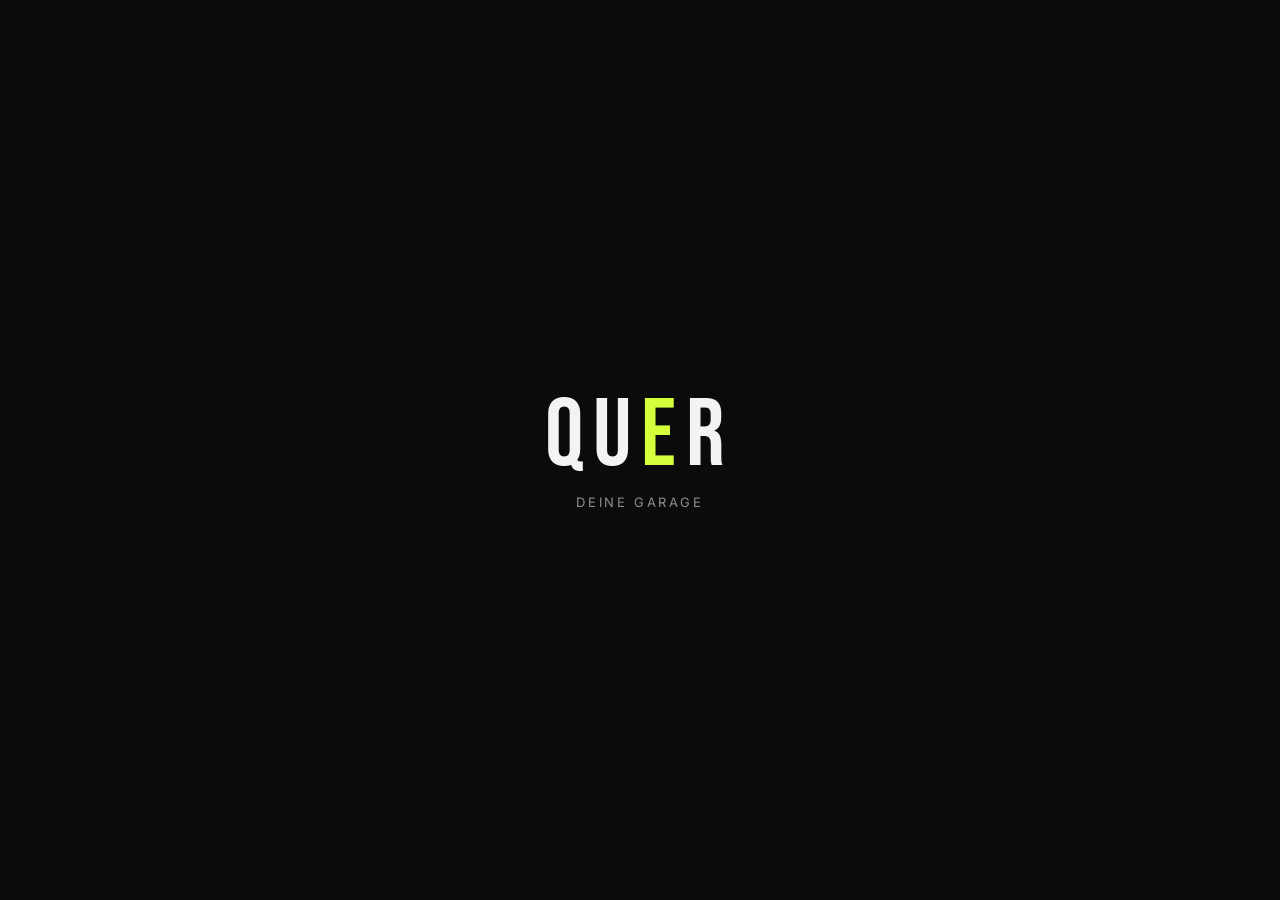
==== test/index.html @ 196e8698 "Testversion: neu aufbereitete 3D-Modelle (volle Form), Räder auf gemessener Spur Co-Authored-By: Cla" ====
<!doctype html>
<html lang="de">
  <head><script>window.__GLBBASE="models/";try{localStorage.removeItem("quer.glb")}catch(e){}</script>
    <meta charset="UTF-8" />
    <meta name="viewport" content="width=device-width, initial-scale=1, maximum-scale=1, user-scalable=no, viewport-fit=cover" />
    <meta name="theme-color" content="#0B0B0C" />
    <meta name="apple-mobile-web-app-capable" content="yes" />
    <meta name="mobile-web-app-capable" content="yes" />
    <meta name="apple-mobile-web-app-status-bar-style" content="black-translucent" />
    <meta name="apple-mobile-web-app-title" content="QUER" />
    <meta name="format-detection" content="telephone=no" />
    <link rel="manifest" href="./manifest.webmanifest" />
    <link rel="apple-touch-icon" href="./apple-touch-icon.png" />
    <link rel="apple-touch-startup-image" media="(device-width: 440px) and (device-height: 956px) and (-webkit-device-pixel-ratio: 3) and (orientation: portrait)" href="./splash/s1320x2868.png">
    <link rel="apple-touch-startup-image" media="(device-width: 430px) and (device-height: 932px) and (-webkit-device-pixel-ratio: 3) and (orientation: portrait)" href="./splash/s1290x2796.png">
    <link rel="apple-touch-startup-image" media="(device-width: 402px) and (device-height: 874px) and (-webkit-device-pixel-ratio: 3) and (orientation: portrait)" href="./splash/s1206x2622.png">
    <link rel="apple-touch-startup-image" media="(device-width: 393px) and (device-height: 852px) and (-webkit-device-pixel-ratio: 3) and (orientation: portrait)" href="./splash/s1179x2556.png">
    <link rel="apple-touch-startup-image" media="(device-width: 390px) and (device-height: 844px) and (-webkit-device-pixel-ratio: 3) and (orientation: portrait)" href="./splash/s1170x2532.png">
    <link rel="apple-touch-startup-image" media="(device-width: 428px) and (device-height: 926px) and (-webkit-device-pixel-ratio: 3) and (orientation: portrait)" href="./splash/s1284x2778.png">
    <link rel="apple-touch-startup-image" media="(device-width: 375px) and (device-height: 812px) and (-webkit-device-pixel-ratio: 3) and (orientation: portrait)" href="./splash/s1125x2436.png">
    <link rel="apple-touch-startup-image" media="(device-width: 414px) and (device-height: 896px) and (-webkit-device-pixel-ratio: 2) and (orientation: portrait)" href="./splash/s828x1792.png">
    <link rel="apple-touch-startup-image" media="(device-width: 375px) and (device-height: 667px) and (-webkit-device-pixel-ratio: 2) and (orientation: portrait)" href="./splash/s750x1334.png">
    <link rel="apple-touch-startup-image" media="(device-width: 414px) and (device-height: 736px) and (-webkit-device-pixel-ratio: 3) and (orientation: portrait)" href="./splash/s1242x2208.png">
    <link rel="icon" type="image/png" href="./icon-192.png" />
    <title>TEST QUER</title>
    <script src="./ios.js"></script>
    <link rel="stylesheet" href="./ios.css">
    <script type="module" crossorigin src="./assets/index-DAgwIDB0.js"></script>
    <link rel="stylesheet" crossorigin href="./assets/index-Db5-ESGZ.css">
  </head>
  <body style="background:#0B0B0C">
    <div id="root"></div>
  </body>
</html>
---- test/ios.css ----
html.zf-ios, html.zf-ios body { overscroll-behavior: none; -webkit-tap-highlight-color: transparent; }
html.zf-ios body { -webkit-user-select: none; user-select: none; -webkit-touch-callout: none; }
html.zf-ios input, html.zf-ios textarea { -webkit-user-select: text; user-select: text; font-size: max(16px, 1em); }
.zf-a2hs { position: fixed; left: 12px; right: 12px; bottom: calc(env(safe-area-inset-bottom, 0px) + 12px); z-index: 99999;
  background: #16161a; border: 1px solid #2a2a30; border-radius: 16px; padding: 14px 40px 14px 16px; color: #f2f2f2;
  font-family: Inter, system-ui, sans-serif; box-shadow: 0 10px 30px rgba(0,0,0,.5); }
.zf-a2hs-t { font-family: 'Bebas Neue', sans-serif; font-size: 20px; letter-spacing: .5px; color: #d4ff3a; }
.zf-a2hs-s { font-size: 13px; line-height: 1.45; color: #c9c9cf; margin-top: 2px; }
.zf-a2hs-s b { color: #fff; font-weight: 600; }
.zf-a2hs-i { display: inline-block; border: 1px solid #555; border-radius: 4px; padding: 0 4px; font-size: 11px; }
.zf-a2hs-x { position: absolute; top: 8px; right: 8px; width: 30px; height: 30px; border: 0; background: transparent; color: #999; font-size: 22px; }
.zf-inv { position: fixed; inset: 0; z-index: 100000; background: #0B0B0C; overflow: auto; display: flex; align-items: center; justify-content: center;
  padding: calc(env(safe-area-inset-top,0px) + 24px) 22px calc(env(safe-area-inset-bottom,0px) + 24px); font-family: Inter, system-ui, sans-serif; color: #f2f2f2; }
.zf-inv-box { width: 100%; max-width: 420px; display: flex; flex-direction: column; gap: 12px; }
.zf-inv-logo { font-family: 'Bebas Neue', sans-serif; font-size: 64px; line-height: 1; letter-spacing: 1px; text-align: center; }
.zf-inv-logo em { font-style: normal; color: #d4ff3a; }
.zf-inv-t { text-align: center; font-size: 17px; font-weight: 600; }
.zf-inv-code { text-align: center; font-family: 'Bebas Neue', sans-serif; font-size: 34px; letter-spacing: .14em; color: #d4ff3a; background: #16161a; border: 1px solid #2a2a30; border-radius: 14px; padding: 10px 0 6px; margin-bottom: 6px; }
.zf-inv-step { display: flex; gap: 12px; align-items: flex-start; background: #16161a; border: 1px solid #24242a; border-radius: 14px; padding: 12px 14px; font-size: 15px; line-height: 1.4; }
.zf-inv-step span { flex: none; width: 26px; height: 26px; border-radius: 50%; background: #d4ff3a; color: #101400; font-weight: 700; display: flex; align-items: center; justify-content: center; font-size: 14px; }
.zf-inv-step b, .zf-inv-note b { color: #fff; }
.zf-inv-note { font-size: 13px; color: #a9a9b0; line-height: 1.45; padding: 0 4px; }
.zf-inv-btn { display: block; text-align: center; text-decoration: none; padding: 15px; border-radius: 14px; border: 1px solid #2f2f36; background: #1b1b20; color: #f2f2f2; font-size: 16px; font-weight: 600; font-family: inherit; }
.zf-inv-btn.acid { background: #d4ff3a; color: #101400; border-color: #d4ff3a; }
.zf-inv-skip { margin-top: 6px; background: none; border: 0; color: #77777f; font-size: 14px; padding: 10px; font-family: inherit; }
html.zf-ios body { touch-action: manipulation; }
.zf-ios-toast { position: fixed; left: 14px; right: 14px; top: calc(env(safe-area-inset-top,0px) + 12px); z-index: 100001; background: #d4ff3a; color: #101400;
  border-radius: 14px; padding: 12px 14px; font: 600 14px/1.4 Inter, system-ui, sans-serif; box-shadow: 0 8px 24px rgba(0,0,0,.4); transition: opacity .5s, transform .5s; }
.zf-ios-toast.out { opacity: 0; transform: translateY(-20px); }
.zf-back { position: fixed; left: 0; z-index: 100002; width: 44px; height: 44px; border-radius: 50%; background: rgba(40,40,46,.92); color: #fff;
  display: flex; align-items: center; justify-content: center; font-size: 34px; line-height: 1; padding-bottom: 4px; pointer-events: none; opacity: 0; transition: background .15s; }
.zf-back.ready { background: #d4ff3a; color: #101400; }
---- test/assets/index-Db5-ESGZ.css ----
@font-face{font-family:Bebas Neue;font-style:normal;font-display:swap;font-weight:400;src:url(./bebas-neue-latin-ext-400-normal-DWiEslNC.woff2)format("woff2"),url(./bebas-neue-latin-ext-400-normal-HFKRJXnW.woff)format("woff");unicode-range:U+100-2BA,U+2BD-2C5,U+2C7-2CC,U+2CE-2D7,U+2DD-2FF,U+304,U+308,U+329,U+1D00-1DBF,U+1E00-1E9F,U+1EF2-1EFF,U+2020,U+20A0-20AB,U+20AD-20C0,U+2113,U+2C60-2C7F,U+A720-A7FF}@font-face{font-family:Bebas Neue;font-style:normal;font-display:swap;font-weight:400;src:url(./bebas-neue-latin-400-normal-9mHNbWWO.woff2)format("woff2"),url(./bebas-neue-latin-400-normal-Bi-ndsyu.woff)format("woff");unicode-range:U+??,U+131,U+152-153,U+2BB-2BC,U+2C6,U+2DA,U+2DC,U+304,U+308,U+329,U+2000-206F,U+20AC,U+2122,U+2191,U+2193,U+2212,U+2215,U+FEFF,U+FFFD}@font-face{font-family:Inter;font-style:normal;font-display:swap;font-weight:400;src:url(./inter-cyrillic-ext-400-normal-BQZuk6qB.woff2)format("woff2"),url(./inter-cyrillic-ext-400-normal-DQukG94-.woff)format("woff");unicode-range:U+460-52F,U+1C80-1C8A,U+20B4,U+2DE0-2DFF,U+A640-A69F,U+FE2E-FE2F}@font-face{font-family:Inter;font-style:normal;font-display:swap;font-weight:400;src:url(./inter-cyrillic-400-normal-obahsSVq.woff2)format("woff2"),url(./inter-cyrillic-400-normal-HOLc17fK.woff)format("woff");unicode-range:U+301,U+400-45F,U+490-491,U+4B0-4B1,U+2116}@font-face{font-family:Inter;font-style:normal;font-display:swap;font-weight:400;src:url(./inter-greek-ext-400-normal-DGGRlc-M.woff2)format("woff2"),url(./inter-greek-ext-400-normal-KugGGMne.woff)format("woff");unicode-range:U+1F??}@font-face{font-family:Inter;font-style:normal;font-display:swap;font-weight:400;src:url(./inter-greek-400-normal-B4URO6DV.woff2)format("woff2"),url(./inter-greek-400-normal-q2sYcFCs.woff)format("woff");unicode-range:U+370-377,U+37A-37F,U+384-38A,U+38C,U+38E-3A1,U+3A3-3FF}@font-face{font-family:Inter;font-style:normal;font-display:swap;font-weight:400;src:url(./inter-vietnamese-400-normal-DMkecbls.woff2)format("woff2"),url(./inter-vietnamese-400-normal-Bbgyi5SW.woff)format("woff");unicode-range:U+102-103,U+110-111,U+128-129,U+168-169,U+1A0-1A1,U+1AF-1B0,U+300-301,U+303-304,U+308-309,U+323,U+329,U+1EA0-1EF9,U+20AB}@font-face{font-family:Inter;font-style:normal;font-display:swap;font-weight:400;src:url(./inter-latin-ext-400-normal-C1nco2VV.woff2)format("woff2"),url(./inter-latin-ext-400-normal-77YHD8bZ.woff)format("woff");unicode-range:U+100-2BA,U+2BD-2C5,U+2C7-2CC,U+2CE-2D7,U+2DD-2FF,U+304,U+308,U+329,U+1D00-1DBF,U+1E00-1E9F,U+1EF2-1EFF,U+2020,U+20A0-20AB,U+20AD-20C0,U+2113,U+2C60-2C7F,U+A720-A7FF}@font-face{font-family:Inter;font-style:normal;font-display:swap;font-weight:400;src:url(./inter-latin-400-normal-C38fXH4l.woff2)format("woff2"),url(./inter-latin-400-normal-CyCys3Eg.woff)format("woff");unicode-range:U+??,U+131,U+152-153,U+2BB-2BC,U+2C6,U+2DA,U+2DC,U+304,U+308,U+329,U+2000-206F,U+20AC,U+2122,U+2191,U+2193,U+2212,U+2215,U+FEFF,U+FFFD}@font-face{font-family:Inter;font-style:normal;font-display:swap;font-weight:500;src:url(./inter-cyrillic-ext-500-normal-B0yAr1jD.woff2)format("woff2"),url(./inter-cyrillic-ext-500-normal-BmqWE9Dz.woff)format("woff");unicode-range:U+460-52F,U+1C80-1C8A,U+20B4,U+2DE0-2DFF,U+A640-A69F,U+FE2E-FE2F}@font-face{font-family:Inter;font-style:normal;font-display:swap;font-weight:500;src:url(./inter-cyrillic-500-normal-BasfLYem.woff2)format("woff2"),url(./inter-cyrillic-500-normal-CxZf_p3X.woff)format("woff");unicode-range:U+301,U+400-45F,U+490-491,U+4B0-4B1,U+2116}@font-face{font-family:Inter;font-style:normal;font-display:swap;font-weight:500;src:url(./inter-greek-ext-500-normal-C4iEst2y.woff2)format("woff2"),url(./inter-greek-ext-500-normal-2j5mBUwD.woff)format("woff");unicode-range:U+1F??}@font-face{font-family:Inter;font-style:normal;font-display:swap;font-weight:500;src:url(./inter-greek-500-normal-BIZE56-Y.woff2)format("woff2"),url(./inter-greek-500-normal-Xzm54t5V.woff)format("woff");unicode-range:U+370-377,U+37A-37F,U+384-38A,U+38C,U+38E-3A1,U+3A3-3FF}@font-face{font-family:Inter;font-style:normal;font-display:swap;font-weight:500;src:url(./inter-vietnamese-500-normal-DOriooB6.woff2)format("woff2"),url(./inter-vietnamese-500-normal-mJboJaSs.woff)format("woff");unicode-range:U+102-103,U+110-111,U+128-129,U+168-169,U+1A0-1A1,U+1AF-1B0,U+300-301,U+303-304,U+308-309,U+323,U+329,U+1EA0-1EF9,U+20AB}@font-face{font-family:Inter;font-style:normal;font-display:swap;font-weight:500;src:url(./inter-latin-ext-500-normal-CV4jyFjo.woff2)format("woff2"),url(./inter-latin-ext-500-normal-BxGbmqWO.woff)format("woff");unicode-range:U+100-2BA,U+2BD-2C5,U+2C7-2CC,U+2CE-2D7,U+2DD-2FF,U+304,U+308,U+329,U+1D00-1DBF,U+1E00-1E9F,U+1EF2-1EFF,U+2020,U+20A0-20AB,U+20AD-20C0,U+2113,U+2C60-2C7F,U+A720-A7FF}@font-face{font-family:Inter;font-style:normal;font-display:swap;font-weight:500;src:url(./inter-latin-500-normal-Cerq10X2.woff2)format("woff2"),url(./inter-latin-500-normal-BL9OpVg8.woff)format("woff");unicode-range:U+??,U+131,U+152-153,U+2BB-2BC,U+2C6,U+2DA,U+2DC,U+304,U+308,U+329,U+2000-206F,U+20AC,U+2122,U+2191,U+2193,U+2212,U+2215,U+FEFF,U+FFFD}@font-face{font-family:Inter;font-style:normal;font-display:swap;font-weight:600;src:url(./inter-cyrillic-ext-600-normal-Dfes3d0z.woff2)format("woff2"),url(./inter-cyrillic-ext-600-normal-Bcila6Z-.woff)format("woff");unicode-range:U+460-52F,U+1C80-1C8A,U+20B4,U+2DE0-2DFF,U+A640-A69F,U+FE2E-FE2F}@font-face{font-family:Inter;font-style:normal;font-display:swap;font-weight:600;src:url(./inter-cyrillic-600-normal-CWCymEST.woff2)format("woff2"),url(./inter-cyrillic-600-normal-4D_pXhcN.woff)format("woff");unicode-range:U+301,U+400-45F,U+490-491,U+4B0-4B1,U+2116}@font-face{font-family:Inter;font-style:normal;font-display:swap;font-weight:600;src:url(./inter-greek-ext-600-normal-DRtmH8MT.woff2)format("woff2"),url(./inter-greek-ext-600-normal-B8X0CLgF.woff)format("woff");unicode-range:U+1F??}@font-face{font-family:Inter;font-style:normal;font-display:swap;font-weight:600;src:url(./inter-greek-600-normal-plRanbMR.woff2)format("woff2"),url(./inter-greek-600-normal-BZpKdvQh.woff)format("woff");unicode-range:U+370-377,U+37A-37F,U+384-38A,U+38C,U+38E-3A1,U+3A3-3FF}@font-face{font-family:Inter;font-style:normal;font-display:swap;font-weight:600;src:url(./inter-vietnamese-600-normal-Cc8MFFhd.woff2)format("woff2"),url(./inter-vietnamese-600-normal-BuLX-rYi.woff)format("woff");unicode-range:U+102-103,U+110-111,U+128-129,U+168-169,U+1A0-1A1,U+1AF-1B0,U+300-301,U+303-304,U+308-309,U+323,U+329,U+1EA0-1EF9,U+20AB}@font-face{font-family:Inter;font-style:normal;font-display:swap;font-weight:600;src:url(./inter-latin-ext-600-normal-D2bJ5OIk.woff2)format("woff2"),url(./inter-latin-ext-600-normal-CIVaiw4L.woff)format("woff");unicode-range:U+100-2BA,U+2BD-2C5,U+2C7-2CC,U+2CE-2D7,U+2DD-2FF,U+304,U+308,U+329,U+1D00-1DBF,U+1E00-1E9F,U+1EF2-1EFF,U+2020,U+20A0-20AB,U+20AD-20C0,U+2113,U+2C60-2C7F,U+A720-A7FF}@font-face{font-family:Inter;font-style:normal;font-display:swap;font-weight:600;src:url(./inter-latin-600-normal-LgqL8muc.woff2)format("woff2"),url(./inter-latin-600-normal-CiBQ2DWP.woff)format("woff");unicode-range:U+??,U+131,U+152-153,U+2BB-2BC,U+2C6,U+2DA,U+2DC,U+304,U+308,U+329,U+2000-206F,U+20AC,U+2122,U+2191,U+2193,U+2212,U+2215,U+FEFF,U+FFFD}@font-face{font-family:"Press Start 2P";font-style:normal;font-display:swap;font-weight:400;src:url(./press-start-2p-cyrillic-ext-400-normal-CIYZrvmP.woff2)format("woff2"),url([data-uri])format("woff");unicode-range:U+460-52F,U+1C80-1C8A,U+20B4,U+2DE0-2DFF,U+A640-A69F,U+FE2E-FE2F}@font-face{font-family:"Press Start 2P";font-style:normal;font-display:swap;font-weight:400;src:url(./press-start-2p-cyrillic-400-normal-DBn7fddJ.woff2)format("woff2"),url([data-uri])format("woff");unicode-range:U+301,U+400-45F,U+490-491,U+4B0-4B1,U+2116}@font-face{font-family:"Press Start 2P";font-style:normal;font-display:swap;font-weight:400;src:url(./press-start-2p-greek-400-normal-DQfalijU.woff2)format("woff2"),url([data-uri])format("woff");unicode-range:U+370-377,U+37A-37F,U+384-38A,U+38C,U+38E-3A1,U+3A3-3FF}@font-face{font-family:"Press Start 2P";font-style:normal;font-display:swap;font-weight:400;src:url(./press-start-2p-latin-ext-400-normal-DpfYvR5A.woff2)format("woff2"),url(./press-start-2p-latin-ext-400-normal-DBgyq7ky.woff)format("woff");unicode-range:U+100-2BA,U+2BD-2C5,U+2C7-2CC,U+2CE-2D7,U+2DD-2FF,U+304,U+308,U+329,U+1D00-1DBF,U+1E00-1E9F,U+1EF2-1EFF,U+2020,U+20A0-20AB,U+20AD-20C0,U+2113,U+2C60-2C7F,U+A720-A7FF}@font-face{font-family:"Press Start 2P";font-style:normal;font-display:swap;font-weight:400;src:url(./press-start-2p-latin-400-normal-_wFEWmAB.woff2)format("woff2"),url(./press-start-2p-latin-400-normal-KLytu4cr.woff)format("woff");unicode-range:U+??,U+131,U+152-153,U+2BB-2BC,U+2C6,U+2DA,U+2DC,U+304,U+308,U+329,U+2000-206F,U+20AC,U+2122,U+2191,U+2193,U+2212,U+2215,U+FEFF,U+FFFD}@font-face{font-family:VT323;font-style:normal;font-display:swap;font-weight:400;src:url(./vt323-vietnamese-400-normal-D0VnvwZ9.woff2)format("woff2"),url(./vt323-vietnamese-400-normal-D_5Q7Vcv.woff)format("woff");unicode-range:U+102-103,U+110-111,U+128-129,U+168-169,U+1A0-1A1,U+1AF-1B0,U+300-301,U+303-304,U+308-309,U+323,U+329,U+1EA0-1EF9,U+20AB}@font-face{font-family:VT323;font-style:normal;font-display:swap;font-weight:400;src:url(./vt323-latin-ext-400-normal-iUdYUaX4.woff2)format("woff2"),url(./vt323-latin-ext-400-normal-DqOq58ri.woff)format("woff");unicode-range:U+100-2BA,U+2BD-2C5,U+2C7-2CC,U+2CE-2D7,U+2DD-2FF,U+304,U+308,U+329,U+1D00-1DBF,U+1E00-1E9F,U+1EF2-1EFF,U+2020,U+20A0-20AB,U+20AD-20C0,U+2113,U+2C60-2C7F,U+A720-A7FF}@font-face{font-family:VT323;font-style:normal;font-display:swap;font-weight:400;src:url(./vt323-latin-400-normal-wDgJuOC9.woff2)format("woff2"),url(./vt323-latin-400-normal-Dqn9ZSPj.woff)format("woff");unicode-range:U+??,U+131,U+152-153,U+2BB-2BC,U+2C6,U+2DA,U+2DC,U+304,U+308,U+329,U+2000-206F,U+20AC,U+2122,U+2191,U+2193,U+2212,U+2215,U+FEFF,U+FFFD}:root{--bg:#0b0b0c;--panel:#151517;--panel2:#1e1e21;--line:#2a2a2e;--text:#f3f3f1;--mute:#8d8d93;--dim:#5c5c62;--acid:#d4ff3a;--acid-ink:#101400;--orange:#ff5a1f;--red:#ff3b3b;--blue:#3aa0ff;--green:#3ddc84;--r:16px;--top:var(--safe-area-inset-top,env(safe-area-inset-top,0px));--bot:var(--safe-area-inset-bottom,env(safe-area-inset-bottom,0px));--lightningcss-light: ;--lightningcss-dark:initial;color-scheme:dark}*{box-sizing:border-box;-webkit-tap-highlight-color:transparent}html,body,#root{background:var(--bg);height:100%;color:var(--text);margin:0}body{overscroll-behavior:none;-webkit-user-select:none;user-select:none;font-family:Inter,system-ui,sans-serif;font-size:15px;line-height:1.45}input,textarea,select,button{font:inherit;color:inherit}input,textarea{-webkit-user-select:text;user-select:text}.bb{letter-spacing:.04em;font-family:Bebas Neue,Inter,sans-serif;font-weight:400}.mute{color:var(--mute)}.dim{color:var(--dim)}.acid{color:var(--acid)}.orange{color:var(--orange)}.red{color:var(--red)}.small{font-size:12px}.tiny{font-size:11px}.center{text-align:center}.row{align-items:center;gap:10px;display:flex}.between{justify-content:space-between}.wrap{flex-wrap:wrap}.grow{flex:1;min-width:0}.col{flex-direction:column;gap:10px;display:flex}.grid2{grid-template-columns:1fr 1fr;gap:10px;display:grid}.grid3{grid-template-columns:1fr 1fr 1fr;gap:8px;display:grid}.ellipsis{white-space:nowrap;text-overflow:ellipsis;overflow:hidden}.app{flex-direction:column;display:flex;position:fixed;inset:0;overflow:hidden}.screen{z-index:10;background:var(--bg);flex-direction:column;animation:.22s ease-out slideIn;display:flex;position:absolute;inset:0}@keyframes slideIn{0%{opacity:0;transform:translate(24px)}to{opacity:1;transform:none}}.topbar{padding:calc(var(--top) + 10px) 14px 10px;border-bottom:1px solid var(--line);background:var(--bg);z-index:5;align-items:center;gap:8px;min-height:56px;display:flex}.topbar h1{letter-spacing:.05em;flex:1;margin:0;font-family:Bebas Neue,sans-serif;font-size:28px;font-weight:400;line-height:1}.body{padding:14px 14px calc(var(--bot) + 28px);-webkit-overflow-scrolling:touch;flex:1;overflow-y:auto}.body.nopad{padding:0}.btn{border:1px solid var(--line);background:var(--panel2);cursor:pointer;border-radius:14px;justify-content:center;align-items:center;gap:8px;padding:12px 16px;font-weight:500;transition:transform 80ms,background .15s;display:inline-flex}.btn:active{transform:scale(.97)}.btn.acid{background:var(--acid);color:var(--acid-ink);border-color:var(--acid)}.btn.orange{background:var(--orange);color:#1a0700;border-color:var(--orange)}.btn.ghost{background:0 0}.btn.danger{color:var(--red);background:#1e1112;border-color:#4a1d1d}.btn.block{width:100%}.btn.big{border-radius:18px;padding:16px 18px;font-size:17px}.btn.bbtn{letter-spacing:.06em;font-family:Bebas Neue,sans-serif;font-size:22px;font-weight:400}.btn:disabled{opacity:.45}.icon-btn{border:1px solid var(--line);background:var(--panel);cursor:pointer;border-radius:12px;flex-shrink:0;justify-content:center;align-items:center;width:40px;height:40px;display:inline-flex}.icon-btn:active{transform:scale(.94)}.icon-btn svg,.btn svg{width:20px;height:20px}.card{background:var(--panel);border:1px solid var(--line);border-radius:var(--r);padding:14px}.card.hl{border-color:var(--acid)}.card.tap{cursor:pointer;transition:transform 80ms}.card.tap:active{transform:scale(.985)}.section-title{letter-spacing:.06em;color:var(--mute);margin:20px 2px 8px;font-family:Bebas Neue,sans-serif;font-size:20px}.section-title:first-child{margin-top:2px}.stat{background:var(--panel);border:1px solid var(--line);border-radius:14px;padding:10px 12px}.stat .k{color:var(--mute);text-transform:uppercase;letter-spacing:.06em;font-size:11px}.stat .v{letter-spacing:.03em;font-family:Bebas Neue,sans-serif;font-size:28px;line-height:1.05}.stat .v small{color:var(--mute);margin-left:3px;font-size:15px}.pill{background:var(--panel2);border:1px solid var(--line);white-space:nowrap;border-radius:999px;align-items:center;gap:5px;padding:4px 10px;font-size:12px;display:inline-flex}.pill.acid{color:var(--acid);background:#222a08;border-color:#3b4a0c}.pill.orange{color:var(--orange);background:#2a1308;border-color:#4b210e}.pill.red{color:var(--red);background:#2a0f10;border-color:#4b1a1b}.pill.blue{color:var(--blue);background:#0d1b2a;border-color:#173250}.list-item{background:var(--panel);border:1px solid var(--line);cursor:pointer;border-radius:14px;align-items:center;gap:12px;padding:12px 14px;display:flex}.list-item+.list-item{margin-top:8px}.list-item:active{background:var(--panel2)}.empty{text-align:center;color:var(--mute);border:1px dashed var(--line);border-radius:var(--r);padding:34px 18px}.empty .bb{color:var(--text);margin-bottom:4px;font-size:26px;display:block}.field{flex-direction:column;gap:6px;display:flex}.field label{color:var(--mute);text-transform:uppercase;letter-spacing:.06em;font-size:12px}.input,select.input,textarea.input{background:var(--panel2);border:1px solid var(--line);border-radius:12px;outline:none;width:100%;padding:12px 14px}.input:focus{border-color:var(--acid)}textarea.input{resize:vertical;min-height:84px}.seg{background:var(--panel);border:1px solid var(--line);border-radius:14px;gap:4px;padding:4px;display:flex;overflow-x:auto}.seg button{color:var(--mute);white-space:nowrap;cursor:pointer;background:0 0;border:0;border-radius:10px;flex:1;padding:9px 10px;font-weight:500}.seg button.on{background:var(--acid);color:var(--acid-ink)}.chips{scrollbar-width:none;gap:8px;padding-bottom:4px;display:flex;overflow-x:auto}.chips::-webkit-scrollbar{display:none}.chip{background:var(--panel);border:1px solid var(--line);cursor:pointer;white-space:nowrap;border-radius:999px;flex-shrink:0;padding:9px 14px;font-size:14px}.chip.on{background:var(--acid);color:var(--acid-ink);border-color:var(--acid);font-weight:500}.swatches{flex-wrap:wrap;gap:10px;display:flex}.swatch{border:2px solid var(--line);cursor:pointer;border-radius:50%;width:38px;height:38px}.swatch.on{border-color:var(--acid);box-shadow:0 0 0 3px var(--bg), 0 0 0 5px var(--acid)}input[type=range]{width:100%;accent-color:var(--acid)}.err{color:var(--red);font-size:13px}.xpbar{background:#232326;border-radius:3px;height:6px;overflow:hidden}.xpbar>div{background:var(--acid);border-radius:3px;height:100%;transition:width .4s}.garage{z-index:0;background:#0b0b0c;position:absolute;inset:0}.garage-wrap{z-index:0;position:absolute;inset:0}.garage-wrap.hidden{visibility:hidden}.garage canvas{touch-action:none}.g-hud-top{padding:calc(var(--top) + 12px) 14px 0;pointer-events:none;z-index:3;flex-direction:column;gap:8px;display:flex;position:absolute;top:0;left:0;right:0}.g-hud-top>*{pointer-events:auto}.g-logo{letter-spacing:.08em;font-family:Bebas Neue,sans-serif;font-size:34px;line-height:1}.g-carname{left:0;right:0;bottom:calc(var(--bot) + 104px);text-align:center;pointer-events:none;z-index:3;position:absolute}.g-carname .bb{font-size:34px;line-height:1}.g-switch{pointer-events:auto}.dock{left:10px;right:10px;bottom:calc(var(--bot) + 10px);border:1px solid var(--line);z-index:4;-webkit-backdrop-filter:blur(8px);backdrop-filter:blur(8px);background:#141416eb;border-radius:22px;grid-template-columns:repeat(5,1fr);gap:6px;padding:8px;display:grid;position:absolute}.dock button{color:var(--mute);cursor:pointer;background:0 0;border:0;border-radius:14px;flex-direction:column;align-items:center;gap:3px;padding:6px 0;font-size:10.5px;display:flex}.dock button svg{width:24px;height:24px}.dock button.main{background:var(--acid);color:var(--acid-ink);font-weight:600}.dock button:active{transform:scale(.94)}.hs-wrap{will-change:transform;position:absolute;top:0;left:0}.hs-wrap.off{display:none}.hotspot{pointer-events:auto;cursor:pointer;flex-direction:column;align-items:center;padding:2px 4px;display:flex;transform:translate(-50%,-100%)}.hs-label{border:1px solid var(--line);letter-spacing:.06em;white-space:nowrap;color:var(--text);background:#0b0b0ce6;border-radius:8px;margin-bottom:3px;padding:3px 8px 2px;font-family:Bebas Neue,sans-serif;font-size:14px;line-height:1.1;transition:opacity .18s}.hs-wrap.mini .hs-label{opacity:0;pointer-events:none;border:0;height:0;margin:0;padding:0;overflow:hidden}.hs-ic{border:2px solid var(--acid);width:30px;height:30px;color:var(--acid);background:#0b0b0ce0;border-radius:50%;justify-content:center;align-items:center;animation:2.4s infinite pulse;display:flex;position:relative;box-shadow:0 0 0 4px color-mix(in srgb,var(--acid) 14%,transparent)}.hs-ic svg{width:16px;height:16px}.hs-ic .dot{background:var(--red);border:2px solid #0b0b0c;border-radius:50%;width:9px;height:9px;position:absolute;top:-2px;right:-2px}.hotspot .stem{background:var(--acid);opacity:.7;width:2px;height:10px}.hotspot:active .hs-ic{transform:scale(.9)}@keyframes pulse{0%,to{box-shadow:0 0 0 3px color-mix(in srgb,var(--acid) 22%,transparent)}50%{box-shadow:0 0 0 8px color-mix(in srgb,var(--acid) 0%,transparent)}}.g-hint{left:50%;bottom:calc(var(--bot) + 150px);z-index:3;border:1px solid var(--line);color:var(--mute);white-space:nowrap;pointer-events:none;background:#0b0b0cd9;border-radius:999px;align-items:center;gap:6px;padding:6px 12px;font-size:12px;animation:2s ease-in-out infinite hintpulse;display:flex;position:absolute;transform:translate(-50%)}@keyframes hintpulse{50%{color:var(--text)}}.hud{background:#070708;flex-direction:column;display:flex;position:absolute;inset:0}.hud-big{letter-spacing:.02em;font-family:Bebas Neue,sans-serif;line-height:.9}.combo{color:var(--orange);letter-spacing:.08em;font-family:Bebas Neue,sans-serif;font-size:30px;animation:.3s pop}@keyframes pop{0%{transform:scale(1.4)}to{transform:none}}.gcircle{border:2px solid var(--line);background:radial-gradient(circle,#121214 0 33%,#0000 33.5%),repeating-radial-gradient(circle,#0000 0 32%,#1d1d20 32% 33%);border-radius:50%;position:relative}.gdot{background:var(--acid);border-radius:50%;width:18px;height:18px;transition:left 80ms linear,top 80ms linear;position:absolute;transform:translate(-50%,-50%);box-shadow:0 0 14px color-mix(in srgb,var(--acid) 60%,transparent)}.sheet-bg{z-index:50;background:#0009;align-items:flex-end;animation:.15s fade;display:flex;position:fixed;inset:0}@keyframes fade{0%{opacity:0}}.sheet{background:var(--panel);border-top:1px solid var(--line);width:100%;max-height:88vh;padding:10px 16px calc(var(--bot) + 20px);border-radius:22px 22px 0 0;animation:.22s ease-out up;overflow-y:auto}@keyframes up{0%{opacity:.4;transform:translateY(40px)}}.sheet .grab{background:var(--line);border-radius:2px;width:40px;height:4px;margin:0 auto 12px}.sheet h2{letter-spacing:.05em;margin:0 0 12px;font-family:Bebas Neue,sans-serif;font-size:26px;font-weight:400}.toasts{left:0;right:0;top:calc(var(--top) + 10px);z-index:100;pointer-events:none;flex-direction:column;align-items:center;gap:8px;display:flex;position:fixed}.toast{background:var(--panel2);border:1px solid var(--line);border-radius:14px;align-items:center;gap:10px;max-width:92vw;padding:10px 16px;font-size:14px;animation:.25s ease-out drop;display:flex}.toast.acid{border-color:var(--acid)}.toast .bb{color:var(--acid);font-size:18px}@keyframes drop{0%{opacity:0;transform:translateY(-16px)}}.map{border-radius:var(--r);border:1px solid var(--line);background:#111;width:100%;height:260px;overflow:hidden}.map.full{border:0;border-radius:0;height:auto;position:absolute;inset:0}.leaflet-container{font-family:Inter,sans-serif;background:#121214!important}.tiles-dark{filter:invert()hue-rotate(180deg)brightness(.85)contrast(.9)saturate(.35)}.leaflet-control-attribution{color:#888!important;background:#0000008c!important;font-size:9px!important}.leaflet-control-attribution a{color:#aaa!important}.mk{border:2px solid #0b0b0c;border-radius:50%;justify-content:center;align-items:center;width:34px;height:34px;font-family:Bebas Neue,sans-serif;font-size:16px;display:flex;box-shadow:0 2px 8px #0009}.mk.me{background:var(--acid);color:var(--acid-ink)}.mk.other{background:var(--orange);color:#1a0700}.ptt{background:var(--panel2);width:220px;height:220px;box-shadow:inset 0 0 0 3px var(--line);color:var(--text);cursor:pointer;touch-action:none;border:0;border-radius:50%;flex-direction:column;justify-content:center;align-items:center;gap:6px;transition:transform .1s,background .15s;display:flex}.ptt svg{width:56px;height:56px}.ptt.on{background:var(--orange);color:#1a0700;transform:scale(1.04);box-shadow:0 0 0 12px #ff5a1f2e}.ptt.small{width:76px;height:76px}.ptt.small svg{width:30px;height:30px}.photos{grid-template-columns:repeat(3,1fr);gap:6px;display:grid}.photos img,.photo-add{aspect-ratio:1;object-fit:cover;border:1px solid var(--line);background:var(--panel2);border-radius:10px;width:100%}.photo-add{color:var(--mute);cursor:pointer;flex-direction:column;justify-content:center;align-items:center;gap:2px;font-size:11px;display:flex}.photo-add svg{width:24px;height:24px}.badge{background:var(--panel);border:1px solid var(--line);text-align:center;border-radius:14px;flex-direction:column;align-items:center;gap:6px;padding:12px 6px;display:flex}.badge .ic{width:46px;height:46px;color:var(--acid);background:#222a08;border-radius:14px;justify-content:center;align-items:center;display:flex}.badge .ic svg{width:24px;height:24px}.badge.locked{opacity:.38}.badge.locked .ic{background:var(--panel2);color:var(--mute)}.badge .n{font-size:12px;font-weight:500;line-height:1.2}.splash{background:var(--bg);z-index:200;flex-direction:column;justify-content:center;align-items:center;display:flex;position:fixed;inset:0}.splash .logo{letter-spacing:.1em;font-family:Bebas Neue,sans-serif;font-size:96px;line-height:1;animation:.9s cubic-bezier(.2,.9,.2,1) skid}.splash .logo span{color:var(--acid)}@keyframes skid{0%{transform:translate(-120vw)skew(-25deg)}70%{transform:translate(12px)skew(8deg)}to{transform:none}}.chart{width:100%;height:120px;display:block}.divider{background:var(--line);height:1px;margin:14px 0}.kbd{letter-spacing:.1em;background:var(--panel2);border:1px dashed var(--acid);color:var(--acid);text-align:center;border-radius:12px;padding:10px 14px;font-family:Bebas Neue,sans-serif;font-size:20px}.navi-banner{background:var(--acid);color:var(--acid-ink);cursor:pointer;border-radius:18px;align-items:center;gap:12px;padding:10px 10px 10px 12px;display:flex;box-shadow:0 6px 22px #00000080}.navi-ic{background:#00000024;border-radius:14px;flex-shrink:0;justify-content:center;align-items:center;width:50px;height:50px;display:flex}.mk-price{color:#f3f3f1;letter-spacing:.04em;white-space:nowrap;text-align:center;background:#1e1e21;border:2px solid #0b0b0c;border-radius:9px;padding:3px 8px;font-family:Bebas Neue,sans-serif;font-size:17px;box-shadow:0 2px 8px #0009}.mk-price.best{background:var(--acid);color:var(--acid-ink)}.mk-way{background:#f3f3f1;border:2px solid #0b0b0c;border-radius:50%;width:12px;height:12px}.trk-near{border:1px solid var(--orange);background:linear-gradient(90deg,#ff5a1f38,#ff5a1f0d);border-radius:14px;align-items:center;gap:10px;width:100%;padding:10px 14px;display:flex}.trk-near .chev{color:var(--orange);gap:2px;display:flex}.trk-near .chev span{animation:1s infinite chev}.trk-near .chev span:nth-child(2){animation-delay:.15s}.trk-near .chev span:nth-child(3){animation-delay:.3s}@keyframes chev{0%,to{opacity:.2}50%{opacity:1}}.big-flash{z-index:30;pointer-events:none;flex-direction:column;justify-content:center;align-items:center;animation:1.8s ease-out forwards bigflash;display:flex;position:absolute;inset:0}.big-flash .t{letter-spacing:.04em;text-shadow:0 0 30px color-mix(in srgb,var(--acid) 55%,transparent);font-family:Bebas Neue,sans-serif;font-size:92px;line-height:.9}.big-flash .s{letter-spacing:.18em;font-family:Bebas Neue,sans-serif;font-size:26px}@keyframes bigflash{0%{opacity:0;transform:scale(1.6)}12%{opacity:1;transform:scale(1)}75%{opacity:1}to{opacity:0;transform:scale(.96)}}.screen-flash{pointer-events:none;z-index:25;animation:.6s ease-out forwards sflash;position:absolute;inset:0}@keyframes sflash{0%{opacity:.55}to{opacity:0}}.shake{animation:.28s shake}@keyframes shake{0%,to{transform:none}20%{transform:translate(-5px,2px)rotate(-.6deg)}40%{transform:translate(5px,-2px)rotate(.6deg)}60%{transform:translate(-3px,1px)}80%{transform:translate(3px,-1px)}}.seg-progress{background:#232326;border-radius:3px;height:6px;margin-top:6px;overflow:hidden}.seg-progress>div{background:var(--acid);height:100%;transition:width .3s}.smoke{pointer-events:none;z-index:1;position:absolute;inset:0}.vignette{pointer-events:none;z-index:2;transition:box-shadow .25s;position:absolute;inset:0}.speedlines{pointer-events:none;z-index:1;position:absolute;inset:0;overflow:hidden}.speedlines i{background:linear-gradient(#0000,#ffffff59,#0000);width:2px;animation:linear infinite sl;position:absolute}@keyframes sl{0%{transform:translateY(-120%)}to{transform:translateY(120vh)}}.gbar{border:1px solid var(--line);background:#1a1a1d;border-radius:7px;height:14px;position:relative;overflow:hidden}.gbar .mid{background:#3a3a40;width:2px;position:absolute;top:0;bottom:0;left:50%}.gbar .fill{transition:all 80ms linear;position:absolute;top:0;bottom:0}.hud-tabs{background:var(--panel);border:1px solid var(--line);border-radius:12px;padding:3px;display:flex}.hud-tabs button{color:var(--mute);letter-spacing:.08em;cursor:pointer;background:0 0;border:0;border-radius:9px;padding:6px 12px;font-family:Bebas Neue,sans-serif;font-size:17px}.hud-tabs button.on{background:var(--acid);color:var(--acid-ink)}.music-prompt{left:12px;right:12px;top:calc(var(--top) + 64px);z-index:90;border:1px solid var(--acid);background:#121a03;border-radius:18px;align-items:center;gap:12px;padding:12px 14px;animation:.25s ease-out up;display:flex;position:fixed;box-shadow:0 10px 30px #0009}.eq{align-items:flex-end;gap:3px;height:22px;display:flex}.eq i{background:var(--acid);border-radius:2px;width:4px;animation:.9s ease-in-out infinite eq}.eq i:nth-child(2){animation-delay:.2s}.eq i:nth-child(3){animation-delay:.4s}.eq i:nth-child(4){animation-delay:.1s}@keyframes eq{0%,to{height:4px}50%{height:22px}}.mood-card{background:var(--panel);border:1px solid var(--line);border-radius:16px;align-items:center;gap:12px;padding:14px;display:flex}.mood-card.on{border-color:var(--acid);background:#141a05}.jam-card{background:linear-gradient(135deg,#0d2a17,#151517 70%);border:1px solid #1db954;border-radius:18px;padding:14px}.btn.acid{transition:transform 80ms,box-shadow .25s;box-shadow:0 0 color-mix(in srgb,var(--acid) 0%,transparent)}.btn.acid:active{box-shadow:0 0 24px color-mix(in srgb,var(--acid) 55%,transparent)}.dock button.main{animation:2.6s ease-in-out infinite breathe;box-shadow:0 0 18px color-mix(in srgb,var(--acid) 35%,transparent)}@keyframes breathe{0%,to{box-shadow:0 0 10px color-mix(in srgb,var(--acid) 25%,transparent)}50%{box-shadow:0 0 22px color-mix(in srgb,var(--acid) 55%,transparent)}}.px-title{font-family:var(--px);letter-spacing:.06em;color:#f6e9c4;text-shadow:2px 2px #000;font-size:14px}.px-sub,.px-tip,.px-hint{font-family:var(--vt);color:#e8d5a3;font-size:18px;line-height:1}.px-label{font-family:var(--px);letter-spacing:.05em;margin-bottom:4px;font-size:10px}.px-panel{background:#241709;border:3px solid #0d0804;padding:8px 10px;box-shadow:inset 0 0 0 2px #8c6239,4px 4px #00000080}.px-top{top:calc(var(--top) + 10px);z-index:20;align-items:stretch;gap:8px;display:flex;position:absolute;left:10px;right:10px}.px-btn{color:#f6e9c4;cursor:pointer;background:#241709;border:3px solid #0d0804;flex-shrink:0;justify-content:center;align-items:center;width:46px;min-height:46px;display:flex;box-shadow:inset 0 0 0 2px #8c6239,3px 3px #00000080}.px-btn.on{color:#1b120a;background:var(--acid);box-shadow:inset 0 0 0 2px #6b8a00,3px 3px #00000080}.px-layers{top:calc(var(--top) + 76px);z-index:20;scrollbar-width:none;gap:6px;display:flex;position:absolute;left:10px;right:10px;overflow-x:auto}.px-layers::-webkit-scrollbar{display:none}.px-chip{font-family:var(--vt);color:#c9b38a;cursor:pointer;background:#241709;border:2px solid #0d0804;flex-shrink:0;align-items:center;gap:5px;padding:6px 9px;font-size:19px;line-height:1;display:inline-flex;box-shadow:inset 0 0 0 1px #8c6239}.px-chip.on{color:#1b120a;background:#f6d27a;box-shadow:inset 0 0 0 1px #b8860b}.px-side{right:10px;top:calc(var(--top) + 124px);z-index:20;flex-direction:column;gap:8px;display:flex;position:absolute}.px-bottom{left:10px;right:10px;bottom:calc(var(--bot) + 12px);z-index:20;flex-direction:column;align-items:center;gap:6px;display:flex;position:absolute}.px-big{width:100%;font-family:var(--px);letter-spacing:.05em;color:#1b120a;cursor:pointer;background:var(--acid);border:3px solid #0d0804;padding:14px;font-size:13px;box-shadow:inset 0 -4px #8fb000,4px 4px #0000008c}.px-big.on{background:#ff5a1f;animation:1.2s steps(2,end) infinite pxblink;box-shadow:inset 0 -4px #b33a0c,4px 4px #0000008c}@keyframes pxblink{50%{filter:brightness(1.25)}}.px-tip{text-align:center;text-shadow:1px 1px #000;background:#0d0804b3;padding:3px 8px}.px-hint{top:calc(var(--top) + 120px);z-index:21;color:#1b120a;background:#ff5a1f;border:2px solid #0d0804;padding:6px 10px;animation:1s steps(2,end) infinite pxblink;position:absolute;left:50%;transform:translate(-50%)}.crt{pointer-events:none;z-index:15;mix-blend-mode:multiply;background:repeating-linear-gradient(#0000000f 0 1px,#0000 1px 3px);position:absolute;inset:0}.retro .maplibregl-ctrl-attrib{font-family:var(--vt);color:#c9b38a;font-size:14px;background:#241709cc!important}.retro .maplibregl-ctrl-bottom-right{bottom:calc(var(--bot) + 92px)}.px-mk{cursor:pointer;position:relative}.px-mk .px-in{border:3px solid #1b120a;justify-content:center;align-items:center;width:30px;height:30px;display:flex;transform:rotate(45deg);box-shadow:3px 3px #0000008c}.px-mk.board .px-in{border-radius:50%;width:24px;height:24px;animation:1.4s steps(4,end) infinite pxbob;transform:none}.px-mk.board .px-in svg{transform:none}@keyframes pxbob{50%{transform:translateY(-4px)}}.px-mk.done .px-in{filter:grayscale(.85)brightness(.75)}@keyframes pxglow{50%{box-shadow:0 0 0 3px #f6e9c4,3px 3px #0000008c}}.px-mk b{font-family:var(--px);color:#1b120a;background:#ff5a1f;border:2px solid #1b120a;padding:2px 3px;font-size:8px;position:absolute;top:-12px;right:-14px}.px-shop{cursor:pointer;position:relative}.px-shop div{width:22px;height:22px;font-family:var(--px);border:2px solid #1b120a;justify-content:center;align-items:center;font-size:10px;display:flex;box-shadow:2px 2px #00000080}.px-shop i{font-style:normal;font-family:var(--px);color:#1b120a;background:var(--acid);border:2px solid #1b120a;padding:2px;font-size:8px;animation:1s steps(2,end) infinite pxblink;position:absolute;top:-9px;right:-10px}.px-fuel{cursor:pointer;background:#f6e9c4;border:2px solid #1b120a;justify-content:center;align-items:center;width:22px;height:22px;display:flex;box-shadow:2px 2px #00000080}.px-me div{background:var(--acid);border:3px solid #1b120a;width:18px;height:18px;animation:.8s steps(2,end) infinite pxblink;box-shadow:0 0 0 3px color-mix(in srgb,var(--acid) 35%,transparent)}.np-art{object-fit:cover;background:var(--panel2);border-radius:8px;flex-shrink:0;width:52px;height:52px}.np.compact .np-art{width:36px;height:36px}.np.compact .icon-btn{width:34px;height:34px}.np-bar{background:#2a2a2e;border-radius:2px;height:3px;margin-top:6px;overflow:hidden}.np-bar>div{background:#1db954;height:100%}.chip.vibe{align-items:center;gap:5px;display:inline-flex}.vibe-card{border:1px solid var(--line);border-radius:16px;flex-direction:column;display:flex;overflow:hidden}.vibe-main{cursor:pointer;text-align:left;background:0 0;border:0;align-items:center;gap:10px;padding:12px;display:flex}.vibe-main:active{transform:scale(.98)}.vibe-ic{color:#111;border-radius:12px;flex-shrink:0;justify-content:center;align-items:center;width:40px;height:40px;display:flex}.vibe-edit{border:0;border-top:1px solid var(--line);color:var(--mute);cursor:pointer;background:#0003;justify-content:center;align-items:center;gap:5px;padding:7px;font-size:12px;display:flex}.zone-count{color:var(--orange);text-align:center;text-shadow:0 0 18px #ff5a1fb3;min-width:40px;font-size:54px;line-height:1;animation:.35s pop}.screen.racing .topbar,.screen.racing{box-shadow:inset 0 0 0 3px var(--orange)}.race-panel{border:2px solid var(--orange);background:#1c0a04f2;border-radius:16px;padding:12px 14px;animation:.25s ease-out drop;box-shadow:0 8px 28px #ff5a1f40}.race-panel.done{border-color:var(--acid);background:#101404f2;box-shadow:0 8px 28px color-mix(in srgb,var(--acid) 20%,transparent)}.race-time{letter-spacing:.03em;font-family:Bebas Neue,sans-serif;font-size:52px;line-height:.95}.race-board{border-top:1px solid #4b210e;flex-direction:column;gap:3px;margin-top:8px;padding-top:8px;display:flex}.px-tag{white-space:nowrap;font-family:var(--vt);color:#1b120a;background:#ff4fa3;border:2px solid #1b120a;padding:1px 4px;font-size:16px;line-height:1;position:absolute;top:34px;left:50%;transform:translate(-50%)}.px-legend{left:10px;bottom:calc(var(--bot) + 104px);z-index:20;font-family:var(--vt);color:#e8d5a3;background:#0d0804bf;padding:4px 7px;font-size:16px;line-height:1.1;position:absolute}.px-legend i{vertical-align:-1px;border:1px solid #1b120a;width:10px;height:10px;margin-right:4px;display:inline-block}.grid4{grid-template-columns:repeat(4,1fr);gap:8px;display:grid}.goal-bar{background:#232326;border-radius:4px;height:8px;margin-top:6px;overflow:hidden}.goal-bar>div{background:linear-gradient(90deg, var(--orange), var(--acid));border-radius:4px;height:100%;transition:width .5s}.goal-thumb{object-fit:cover;border-radius:12px;flex-shrink:0;width:52px;height:52px}.goal-thumb.ic{background:var(--panel2);color:var(--acid);justify-content:center;align-items:center;display:flex}.goal-hero{background:linear-gradient(160deg, #161c06, var(--panel) 60%);border-color:#3b4a0c}.goal-hero.done{border-color:var(--green);background:linear-gradient(160deg, #0b2416, var(--panel) 60%)}.goal-hero .goal-bar{border-radius:6px;height:12px;margin-top:12px}.wb-tile{text-align:left;justify-content:flex-start;padding:12px}.wb-tile svg{color:var(--acid);flex-shrink:0;width:26px!important;height:26px!important}.wb-tile span{flex-direction:column;line-height:1.2;display:flex}.wb-tile small{color:var(--mute);font-size:11px;font-weight:400}.no-can{background:#141a05;border-color:#3b4a0c}.lx-stars{letter-spacing:1px;color:var(--orange);white-space:nowrap;font-size:9px}.lx-stars span{color:#333338}.lx-ic{background:var(--panel2);width:40px;height:40px;color:var(--acid);border-radius:12px;flex-shrink:0;justify-content:center;align-items:center;display:flex}.lx-search{margin-top:10px;position:relative}.lx-search svg{color:var(--dim);position:absolute;top:50%;left:12px;transform:translateY(-50%)}.lx-search .input{padding-left:38px}.lx-sym summary{cursor:pointer;justify-content:space-between;font-weight:500;list-style:none;display:flex}.lx-sym summary:after{content:"+";color:var(--acid);font-size:20px;line-height:1}.lx-sym[open] summary:after{content:"–"}.lx-sym summary::-webkit-details-marker{display:none}.lx-code{color:var(--orange);background:#2a1308;border:1px solid #4b210e;border-radius:10px;padding:2px 10px;font-size:26px}.lx-warn{background:#1d0f08;border-color:#4b210e;flex-direction:column;gap:8px;display:flex}.lx-list{color:var(--text);margin:0;padding-left:18px;font-size:13px}.lx-list li{margin:3px 0}.lx-list li::marker{color:var(--acid)}.lx-step{background:var(--panel);border:1px solid var(--line);border-radius:12px;align-items:flex-start;padding:10px 12px}.lx-step .bb{color:var(--acid);width:22px;font-size:24px;line-height:1}.obd-status .obd-dot{background:var(--dim);border-radius:50%;flex-shrink:0;width:12px;height:12px}.obd-status.ready{border-color:#3b4a0c}.obd-status.ready .obd-dot{background:var(--acid);box-shadow:0 0 10px var(--acid)}.obd-status.connecting .obd-dot{background:var(--orange);animation:1s steps(2,end) infinite pxblink}.obd-status.error .obd-dot{background:var(--red)}.obd-strip .stat{padding:6px 8px}.obd-strip .stat .k{font-size:9.5px}.rar{letter-spacing:.1em;border-radius:4px;margin-left:6px;padding:1px 5px;font-size:9px;font-weight:700}.rar.rare{color:var(--blue);background:#0d1b2a;border:1px solid #173250}.rar.legendary{color:#ffcf3f;background:#2a2205;border:1px solid #5c4a0a}.sector{text-align:center;background:var(--panel2);border:1px solid var(--line);letter-spacing:.04em;border-radius:8px;flex:1;padding:4px 0;font-family:Bebas Neue,sans-serif;font-size:16px}.sector.best{color:#c77dff;background:#1c0f2a;border-color:#7b3fbf}.sector.slow{color:var(--red);border-color:#4b1a1b}.medal{color:#1b120a;border-radius:999px;align-items:center;gap:4px;padding:2px 8px;font-size:11px;font-weight:700;display:inline-flex}.px-mk.legend .px-in{animation:1.2s steps(3,end) infinite pxlegend}@keyframes pxlegend{0%{box-shadow:0 0 0 3px #ffcf3f,3px 3px #0000008c}50%{box-shadow:0 0 0 6px #ffcf3f,0 0 18px #ffcf3f}to{box-shadow:0 0 0 3px #ffcf3f,3px 3px #0000008c}}.px-mk.legend b{background:#ffcf3f}.px-crown{white-space:nowrap;font-family:var(--vt);color:#1b120a;background:#ffcf3f;border:2px solid #1b120a;padding:1px 4px;font-size:15px;line-height:1;position:absolute;top:-22px;left:50%;transform:translate(-50%)}.px-barn{cursor:pointer;color:#f6e9c4;width:34px;height:34px;font-family:var(--px);background:#c8893a40;border:3px dashed #c8893a;justify-content:center;align-items:center;font-size:14px;animation:1.4s steps(2,end) infinite pxblink;display:flex}.px-cp{width:22px;height:22px;font-family:var(--px);color:#1b120a;background:#a78bfa;border:2px solid #1b120a;border-radius:50%;justify-content:center;align-items:center;font-size:9px;display:flex}.px-cp.found{background:#3ddc84}.kinds .btn.kind{flex-direction:column;gap:3px;padding:8px 2px;font-size:11px}.kinds .btn.kind.on{border-color:var(--acid);color:var(--acid);background:#141a05}.kinds .btn.kind:disabled{opacity:.3}.road-note{background:var(--panel2);border:1px solid var(--line);border-radius:10px;align-items:flex-start;gap:8px;padding:8px 10px;font-size:12px;display:flex}.road-note.private{color:var(--acid);border-color:#3b4a0c}.road-note.public,.road-note.unknown{color:var(--orange);border-color:#4b210e}.road-note svg{flex-shrink:0;margin-top:1px}.road-note span{color:var(--text)}.hunt-snip{border:3px solid #0d0804;height:200px;margin-top:10px;position:relative;overflow:hidden}.drag-wrap{align-items:stretch;gap:14px;display:flex}.tree{background:#0e0e10;border:2px solid #26262b;border-radius:16px;flex-direction:column;align-items:center;gap:8px;padding:10px 12px;display:flex}.tree-row{gap:10px;display:flex}.tree-row i{background:#1d1d21;border-radius:50%;width:22px;height:22px;box-shadow:inset 0 0 0 2px #2a2a2e}.tree-row.big i{width:34px;height:34px}.tree-row i.on.y{background:#fff3c4;box-shadow:0 0 14px #ffe27a}.tree-row i.on.a{background:#ffb020;box-shadow:0 0 18px #ffb020}.tree-row i.on.g{background:#3ddc84;box-shadow:0 0 22px #3ddc84}.tree-row i.on.r{background:#ff3b3b;box-shadow:0 0 22px #ff3b3b}.ce-new{flex-direction:column;gap:4px;padding:10px 4px;font-size:12px}.ce-date{border:2px solid var(--orange);background:var(--panel2);border-radius:12px;flex-direction:column;flex-shrink:0;justify-content:center;align-items:center;width:46px;height:50px;display:flex}.ce-date span{text-transform:uppercase;color:var(--mute);font-size:10px;line-height:1}.ce-date b{font-family:Bebas Neue,sans-serif;font-size:26px;font-weight:400;line-height:1}.ce-hero{background:linear-gradient(160deg, #1b1209, var(--panel) 60%)}.ce-ic{color:#111;border-radius:14px;flex-shrink:0;justify-content:center;align-items:center;width:48px;height:48px;display:flex}.btn.rsvp{flex-direction:column;gap:3px;padding:10px 4px;font-size:12px}.btn.rsvp.on.yes{background:var(--acid);color:var(--acid-ink);border-color:var(--acid)}.btn.rsvp.on.maybe{color:#ffcf3f;background:#2a2205;border-color:#5c4a0a}.btn.rsvp.on.no{color:var(--red);background:#2a0f10;border-color:#4b1a1b}.ice-warn{border:1px solid var(--blue);color:#cfe6ff;background:#0d1b2a;border-radius:14px;align-items:center;gap:10px;padding:10px 12px;display:flex}.rp-car div{width:26px;height:26px;font-family:var(--px);color:#1b120a;border:3px solid #1b120a;justify-content:center;align-items:center;font-size:8px;display:flex;box-shadow:3px 3px #00000080}.story-frame{aspect-ratio:9/16;border:1px solid var(--line);background:var(--panel);border-radius:16px;justify-content:center;align-items:center;width:100%;max-height:62vh;margin:0 auto;display:flex;overflow:hidden}.story-frame img{object-fit:contain;width:100%;height:100%}.visit-card{left:12px;right:12px;bottom:calc(var(--bot) + 14px);z-index:4;border:1px solid var(--line);-webkit-backdrop-filter:blur(8px);backdrop-filter:blur(8px);background:#151517eb;border-radius:18px;padding:12px 14px;position:absolute}.retro{--px:"Bebas Neue", "Inter", sans-serif;--vt:"Inter", sans-serif}.retro .maplibregl-canvas-container{background:#0a0d12}.px-title{letter-spacing:.08em;color:#fff;text-shadow:none;font-family:Bebas Neue,sans-serif;font-size:24px;line-height:1}.px-sub,.px-tip,.px-hint{color:#b8c2cf;font-family:Inter,sans-serif;font-size:12px;line-height:1.3}.px-label{letter-spacing:.12em;font-family:Inter,sans-serif;font-size:11px;font-weight:700}.px-panel{-webkit-backdrop-filter:blur(10px);backdrop-filter:blur(10px);background:#0c1016db;border:1px solid #ffffff14;border-radius:14px;padding:8px 12px;box-shadow:0 8px 24px #00000073}.px-btn{color:#e9eef5;-webkit-backdrop-filter:blur(10px);backdrop-filter:blur(10px);background:#0c1016db;border:1px solid #ffffff1a;border-radius:14px;width:44px;min-height:44px;box-shadow:0 6px 18px #0006}.px-btn:active{transform:scale(.94);box-shadow:0 6px 18px #0006}.px-btn.on{background:var(--acid);color:var(--acid-ink);border-color:var(--acid);box-shadow:0 0 18px color-mix(in srgb,var(--acid) 35%,transparent)}.px-chip{color:#b8c2cf;box-shadow:none;-webkit-backdrop-filter:blur(10px);backdrop-filter:blur(10px);background:#0c1016d1;border:1px solid #ffffff1a;border-radius:999px;padding:7px 11px;font-family:Inter,sans-serif;font-size:12px;font-weight:500}.px-chip.on{color:#0a0d12;box-shadow:none;background:#f1f3f6;border-color:#f1f3f6}.px-big{letter-spacing:.1em;background:var(--acid);color:var(--acid-ink);border:0;border-radius:16px;padding:12px;font-family:Bebas Neue,sans-serif;font-size:22px;box-shadow:0 0 24px color-mix(in srgb,var(--acid) 30%,transparent)}.px-big.on{background:var(--orange);color:#1a0700;animation:2.2s ease-in-out infinite breathe;box-shadow:0 0 24px #ff5a1f66}.px-big:active{transform:scale(.98)}.px-tip{text-shadow:none;background:#0c1016b3;border-radius:999px;padding:4px 10px}.px-hint{background:var(--orange);color:#1a0700;border:0;border-radius:999px;padding:7px 12px;font-weight:600;animation:none}.px-legend{color:#b8c2cf;background:#0c1016cc;border-radius:10px;padding:6px 9px;font-family:Inter,sans-serif;font-size:11px}.px-legend i{border:0;border-radius:3px}.px-mk .px-in{border:3px solid #fff;border-radius:50%;width:34px;height:34px;transform:none;box-shadow:0 4px 14px #0000008c,0 0 0 4px #00000040}.px-mk .px-in svg{transform:none}.px-mk.board .px-in{border-width:2px;width:26px;height:26px;animation:1.8s ease-in-out infinite hbob}@keyframes hbob{50%{transform:translateY(-3px)}}.px-mk.done .px-in{filter:grayscale(.9)brightness(.6);border-color:#8a94a1}.px-mk.feat .px-in{animation:1.6s ease-in-out infinite hglow}@keyframes hglow{50%{box-shadow:0 0 0 5px #3aa0ff73,0 0 22px #3aa0ff99}}.px-mk.legend .px-in{border-color:#ffcf3f;animation:1.4s ease-in-out infinite hlegend}@keyframes hlegend{50%{box-shadow:0 0 0 6px #ffcf3f73,0 0 26px #ffcf3fcc}}.px-mk b{background:var(--blue);color:#fff;border:2px solid #0a0d12;border-radius:999px;padding:2px 5px;font-family:Inter,sans-serif;font-size:9px;font-weight:800;top:-10px;right:-12px}.px-mk.legend b{color:#1b120a;background:#ffcf3f}.px-tag,.px-crown{border:2px solid #0a0d12;border-radius:999px;padding:2px 6px;font-family:Inter,sans-serif;font-size:10px;font-weight:700}.px-tag{top:38px}.px-shop div{border:2px solid #fff;border-radius:8px;width:24px;height:24px;font-family:Inter,sans-serif;font-size:12px;font-weight:800;box-shadow:0 3px 10px #00000080}.px-shop i{border-radius:999px;padding:1px 4px;font-family:Inter,sans-serif;font-size:9px;font-weight:800;animation:none}.px-fuel{background:#f1f3f6;border:2px solid #0a0d12;border-radius:8px}.px-me div{background:#3aa0ff;border:3px solid #fff;border-radius:50%;width:20px;height:20px;animation:1.8s ease-out infinite mepulse;box-shadow:0 0 0 6px #3aa0ff40,0 0 18px #3aa0ffb3}@keyframes mepulse{0%{box-shadow:0 0 #3aa0ff80,0 0 18px #3aa0ffb3}to{box-shadow:0 0 0 16px #3aa0ff00,0 0 18px #3aa0ffb3}}.px-barn{color:#ffd9a0;background:#e0a4582e;border:2px dashed #e0a458;border-radius:50%;width:38px;height:38px;font-family:Bebas Neue,sans-serif;font-size:22px;animation:1.6s ease-in-out infinite hglowb}@keyframes hglowb{50%{box-shadow:0 0 18px #e0a458b3}}.px-cp{border:2px solid #fff;font-family:Inter,sans-serif;font-size:11px;font-weight:800}.rp-car div{border:3px solid #fff;border-radius:50%;font-family:Inter,sans-serif;font-size:9px;font-weight:800;box-shadow:0 3px 10px #00000080}.retro .maplibregl-ctrl-attrib{color:#8a94a1;font-family:Inter,sans-serif;font-size:10px;background:#0c1016b3!important}.retro .maplibregl-ctrl-attrib a{color:#b8c2cf}.hunt-snip{border:1px solid #ffffff1a;border-radius:12px}.fridge-mini{background:#101418;border:2px solid #2a2f36;border-radius:8px;flex-shrink:0;grid-template-rows:repeat(3,1fr);grid-template-columns:repeat(4,1fr);gap:2px;width:52px;height:62px;padding:4px;display:grid;box-shadow:inset 0 0 10px #8fd8ff26}.fridge-mini i{background:#1c2128;border-radius:2px}.px-wild{cursor:pointer;background:#f2c200;border:2px solid #0a0d12;justify-content:center;align-items:center;width:24px;height:24px;display:flex;transform:rotate(45deg);box-shadow:0 3px 10px #00000080}.px-wild svg{transform:rotate(-45deg)}.px-wild.crash{background:#ff3b3b}.crewhall-btn{background:linear-gradient(120deg, #161c06, var(--panel) 70%);color:inherit;font:inherit;border-color:#3b4a0c}.intro-bg{z-index:90;-webkit-backdrop-filter:blur(4px);backdrop-filter:blur(4px);background:#000000b8;justify-content:center;align-items:center;padding:20px;animation:.2s fade;display:flex;position:fixed;inset:0}.intro-card{background:var(--panel);text-align:center;border:1px solid #3b4a0c;border-radius:22px;width:100%;max-width:420px;padding:20px;animation:.25s ease-out up;box-shadow:0 20px 60px #0009,0 0 40px color-mix(in srgb,var(--acid) 8%,transparent)}.intro-ic{width:70px;height:70px;color:var(--acid);background:#1a2206;border-radius:22px;justify-content:center;align-items:center;margin:0 auto 12px;display:flex;box-shadow:0 0 30px color-mix(in srgb,var(--acid) 20%,transparent)}.intro-dots{justify-content:center;gap:6px;margin-top:14px;display:flex}.intro-dots i{background:var(--line);border-radius:4px;width:7px;height:7px;transition:width .2s}.intro-dots i.on{background:var(--acid);width:20px}.mic-pill.listening{color:var(--acid);background:#141a05;border-color:#3b4a0c;animation:2s ease-in-out infinite breathe}.mic-pill.paused{color:var(--mute)}.rp-hud{z-index:20;gap:6px;display:flex;position:absolute;bottom:12px;left:10px;right:10px}.rp-hud>div{-webkit-backdrop-filter:blur(8px);backdrop-filter:blur(8px);background:#0c1016db;border:1px solid #ffffff14;border-radius:12px;flex-direction:column;flex:1;align-items:center;padding:6px 8px;display:flex}.rp-hud b{font-family:Bebas Neue,sans-serif;font-size:26px;font-weight:400;line-height:1}.rp-hud span{color:var(--mute);font-size:10px}.rp-charts{flex-direction:column;gap:2px;display:flex;position:relative}.rp-cursor{opacity:.7;z-index:2;pointer-events:none;background:#fff;width:2px;position:absolute;top:0;bottom:0}.rp-car.ghost div{color:#fff;border-style:dashed;background:#ffffff59!important}.cal-step .cal-ic{background:var(--panel2);width:40px;height:40px;color:var(--mute);border-radius:12px;flex-shrink:0;justify-content:center;align-items:center;display:flex}.cal-step.now{border-color:var(--orange)}.cal-step.now .cal-ic{color:var(--orange)}.cal-step.ok{border-color:#3b4a0c}.cal-step.ok .cal-ic{background:var(--acid);color:var(--acid-ink)}.clip-stage{background:#000;justify-content:center;align-items:center;display:flex;position:absolute;inset:0}.clip-view{aspect-ratio:9/16;object-fit:contain;max-width:100%;height:100%;max-height:100%}.clip-top{top:calc(var(--top) + 10px);z-index:5;justify-content:space-between;align-items:center;display:flex;position:absolute;left:12px;right:12px}.clip-bottom{left:12px;right:12px;bottom:calc(var(--bot) + 14px);z-index:5;flex-direction:column;align-items:center;display:flex;position:absolute}.clip-btn{cursor:pointer;background:0 0;border:5px solid #fff;border-radius:50%;justify-content:center;align-items:center;width:78px;height:78px;display:flex}.clip-btn i{background:#ff3b3b;border-radius:50%;width:58px;height:58px;transition:all .2s}.clip-btn.on i{border-radius:6px;width:30px;height:30px}.rec-dot{background:var(--red);border-radius:50%;width:8px;height:8px;animation:1s steps(2,end) infinite pxblink}.lb-bars{align-items:flex-end;gap:8px;height:110px;margin-top:12px;padding:0 2px;display:flex}.lb-bar{flex-direction:column;flex:1;justify-content:flex-end;align-items:center;gap:4px;height:100%;display:flex}.lb-bar>div{background:linear-gradient(180deg, var(--acid), #6b8a00);border-radius:6px 6px 2px 2px;width:100%;min-height:3px;position:relative}.lb-bar span{text-align:center;color:var(--mute);font-size:10px;position:absolute;top:-16px;left:0;right:0}.lb-bar small{color:var(--mute);font-size:10px}.app.live-on{--top:calc(var(--safe-area-inset-top,env(safe-area-inset-top,0px)) + 40px)}.live-host{z-index:10;position:absolute;inset:0}.live-pill{left:8px;right:8px;top:calc(var(--safe-area-inset-top,env(safe-area-inset-top,0px)) + 4px);z-index:95;border:1px solid var(--red);height:32px;color:var(--text);font:inherit;cursor:pointer;background:#2a0f10f2;border-radius:999px;align-items:center;gap:8px;padding:0 6px 0 12px;font-size:12px;display:flex;position:fixed;box-shadow:0 4px 16px #00000080}.live-pill b{letter-spacing:.06em;color:#ff8a8a;white-space:nowrap;font-family:Bebas Neue,sans-serif;font-size:16px;font-weight:400}.live-dot{background:var(--red);width:9px;height:9px;box-shadow:0 0 8px var(--red);border-radius:50%;flex-shrink:0;animation:1s steps(2,end) infinite pxblink}.live-open{background:var(--red);color:#fff;border-radius:999px;padding:3px 10px;font-size:11px;font-weight:600}.leaflet-pane,.leaflet-tile,.leaflet-marker-icon,.leaflet-marker-shadow,.leaflet-tile-container,.leaflet-pane>svg,.leaflet-pane>canvas,.leaflet-zoom-box,.leaflet-image-layer,.leaflet-layer{position:absolute;top:0;left:0}.leaflet-container{overflow:hidden}.leaflet-tile,.leaflet-marker-icon,.leaflet-marker-shadow{-webkit-user-select:none;user-select:none;-webkit-user-drag:none}.leaflet-tile::selection{background:0 0}.leaflet-safari .leaflet-tile{image-rendering:-webkit-optimize-contrast}.leaflet-safari .leaflet-tile-container{-webkit-transform-origin:0 0;width:1600px;height:1600px}.leaflet-marker-icon,.leaflet-marker-shadow{display:block}.leaflet-container .leaflet-overlay-pane svg{max-width:none!important;max-height:none!important}.leaflet-container .leaflet-marker-pane img,.leaflet-container .leaflet-shadow-pane img,.leaflet-container .leaflet-tile-pane img,.leaflet-container img.leaflet-image-layer,.leaflet-container .leaflet-tile{width:auto;padding:0;max-width:none!important;max-height:none!important}.leaflet-container img.leaflet-tile{mix-blend-mode:plus-lighter}.leaflet-container.leaflet-touch-zoom{-ms-touch-action:pan-x pan-y;touch-action:pan-x pan-y}.leaflet-container.leaflet-touch-drag{-ms-touch-action:pinch-zoom;touch-action:none;touch-action:pinch-zoom}.leaflet-container.leaflet-touch-drag.leaflet-touch-zoom{-ms-touch-action:none;touch-action:none}.leaflet-container{-webkit-tap-highlight-color:transparent}.leaflet-container a{-webkit-tap-highlight-color:#33b5e566}.leaflet-tile{filter:inherit;visibility:hidden}.leaflet-tile-loaded{visibility:inherit}.leaflet-zoom-box{box-sizing:border-box;z-index:800;width:0;height:0}.leaflet-overlay-pane svg{-moz-user-select:none}.leaflet-pane{z-index:400}.leaflet-tile-pane{z-index:200}.leaflet-overlay-pane{z-index:400}.leaflet-shadow-pane{z-index:500}.leaflet-marker-pane{z-index:600}.leaflet-tooltip-pane{z-index:650}.leaflet-popup-pane{z-index:700}.leaflet-map-pane canvas{z-index:100}.leaflet-map-pane svg{z-index:200}.leaflet-vml-shape{width:1px;height:1px}.lvml{behavior:url(#default#VML);display:inline-block;position:absolute}.leaflet-control{z-index:800;pointer-events:visiblePainted;pointer-events:auto;position:relative}.leaflet-top,.leaflet-bottom{z-index:1000;pointer-events:none;position:absolute}.leaflet-top{top:0}.leaflet-right{right:0}.leaflet-bottom{bottom:0}.leaflet-left{left:0}.leaflet-control{float:left;clear:both}.leaflet-right .leaflet-control{float:right}.leaflet-top .leaflet-control{margin-top:10px}.leaflet-bottom .leaflet-control{margin-bottom:10px}.leaflet-left .leaflet-control{margin-left:10px}.leaflet-right .leaflet-control{margin-right:10px}.leaflet-fade-anim .leaflet-popup{opacity:0;transition:opacity .2s linear}.leaflet-fade-anim .leaflet-map-pane .leaflet-popup{opacity:1}.leaflet-zoom-animated{transform-origin:0 0}svg.leaflet-zoom-animated{will-change:transform}.leaflet-zoom-anim .leaflet-zoom-animated{-webkit-transition:-webkit-transform .25s cubic-bezier(0,0,.25,1);-moz-transition:-moz-transform .25s cubic-bezier(0,0,.25,1);transition:transform .25s cubic-bezier(0,0,.25,1)}.leaflet-zoom-anim .leaflet-tile,.leaflet-pan-anim .leaflet-tile{transition:none}.leaflet-zoom-anim .leaflet-zoom-hide{visibility:hidden}.leaflet-interactive{cursor:pointer}.leaflet-grab{cursor:-webkit-grab;cursor:-moz-grab;cursor:grab}.leaflet-crosshair,.leaflet-crosshair .leaflet-interactive{cursor:crosshair}.leaflet-popup-pane,.leaflet-control{cursor:auto}.leaflet-dragging .leaflet-grab,.leaflet-dragging .leaflet-grab .leaflet-interactive,.leaflet-dragging .leaflet-marker-draggable{cursor:move;cursor:-webkit-grabbing;cursor:-moz-grabbing;cursor:grabbing}.leaflet-marker-icon,.leaflet-marker-shadow,.leaflet-image-layer,.leaflet-pane>svg path,.leaflet-tile-container{pointer-events:none}.leaflet-marker-icon.leaflet-interactive,.leaflet-image-layer.leaflet-interactive,.leaflet-pane>svg path.leaflet-interactive,svg.leaflet-image-layer.leaflet-interactive path{pointer-events:visiblePainted;pointer-events:auto}.leaflet-container{outline-offset:1px;background:#ddd}.leaflet-container a{color:#0078a8}.leaflet-zoom-box{background:#ffffff80;border:2px dotted #38f}.leaflet-container{font-family:Helvetica Neue,Arial,Helvetica,sans-serif;font-size:.75rem;line-height:1.5}.leaflet-bar{border-radius:4px;box-shadow:0 1px 5px #000000a6}.leaflet-bar a{text-align:center;color:#000;background-color:#fff;border-bottom:1px solid #ccc;width:26px;height:26px;line-height:26px;text-decoration:none;display:block}.leaflet-bar a,.leaflet-control-layers-toggle{background-position:50%;background-repeat:no-repeat;display:block}.leaflet-bar a:hover,.leaflet-bar a:focus{background-color:#f4f4f4}.leaflet-bar a:first-child{border-top-left-radius:4px;border-top-right-radius:4px}.leaflet-bar a:last-child{border-bottom:none;border-bottom-right-radius:4px;border-bottom-left-radius:4px}.leaflet-bar a.leaflet-disabled{cursor:default;color:#bbb;background-color:#f4f4f4}.leaflet-touch .leaflet-bar a{width:30px;height:30px;line-height:30px}.leaflet-touch .leaflet-bar a:first-child{border-top-left-radius:2px;border-top-right-radius:2px}.leaflet-touch .leaflet-bar a:last-child{border-bottom-right-radius:2px;border-bottom-left-radius:2px}.leaflet-control-zoom-in,.leaflet-control-zoom-out{text-indent:1px;font:700 18px Lucida Console,Monaco,monospace}.leaflet-touch .leaflet-control-zoom-in,.leaflet-touch .leaflet-control-zoom-out{font-size:22px}.leaflet-control-layers{background:#fff;border-radius:5px;box-shadow:0 1px 5px #0006}.leaflet-control-layers-toggle{background-image:url([data-uri]);width:36px;height:36px}.leaflet-retina .leaflet-control-layers-toggle{background-image:url([data-uri]);background-size:26px 26px}.leaflet-touch .leaflet-control-layers-toggle{width:44px;height:44px}.leaflet-control-layers .leaflet-control-layers-list,.leaflet-control-layers-expanded .leaflet-control-layers-toggle{display:none}.leaflet-control-layers-expanded .leaflet-control-layers-list{display:block;position:relative}.leaflet-control-layers-expanded{color:#333;background:#fff;padding:6px 10px 6px 6px}.leaflet-control-layers-scrollbar{padding-right:5px;overflow:hidden scroll}.leaflet-control-layers-selector{margin-top:2px;position:relative;top:1px}.leaflet-control-layers label{font-size:1.08333em;display:block}.leaflet-control-layers-separator{border-top:1px solid #ddd;height:0;margin:5px -10px 5px -6px}.leaflet-default-icon-path{background-image:url([data-uri])}.leaflet-container .leaflet-control-attribution{background:#fffc;margin:0}.leaflet-control-attribution,.leaflet-control-scale-line{color:#333;padding:0 5px;line-height:1.4}.leaflet-control-attribution a{text-decoration:none}.leaflet-control-attribution a:hover,.leaflet-control-attribution a:focus{text-decoration:underline}.leaflet-attribution-flag{width:1em;height:.6669em;vertical-align:baseline!important;display:inline!important}.leaflet-left .leaflet-control-scale{margin-left:5px}.leaflet-bottom .leaflet-control-scale{margin-bottom:5px}.leaflet-control-scale-line{white-space:nowrap;box-sizing:border-box;text-shadow:1px 1px #fff;background:#fffc;border:2px solid #777;border-top:none;padding:2px 5px 1px;line-height:1.1}.leaflet-control-scale-line:not(:first-child){border-top:2px solid #777;border-bottom:none;margin-top:-2px}.leaflet-control-scale-line:not(:first-child):not(:last-child){border-bottom:2px solid #777}.leaflet-touch .leaflet-control-attribution,.leaflet-touch .leaflet-control-layers,.leaflet-touch .leaflet-bar{box-shadow:none}.leaflet-touch .leaflet-control-layers,.leaflet-touch .leaflet-bar{background-clip:padding-box;border:2px solid #0003}.leaflet-popup{text-align:center;margin-bottom:20px;position:absolute}.leaflet-popup-content-wrapper{text-align:left;border-radius:12px;padding:1px}.leaflet-popup-content{min-height:1px;margin:13px 24px 13px 20px;font-size:1.08333em;line-height:1.3}.leaflet-popup-content p{margin:1.3em 0}.leaflet-popup-tip-container{pointer-events:none;width:40px;height:20px;margin-top:-1px;margin-left:-20px;position:absolute;left:50%;overflow:hidden}.leaflet-popup-tip{pointer-events:auto;width:17px;height:17px;margin:-10px auto 0;padding:1px;transform:rotate(45deg)}.leaflet-popup-content-wrapper,.leaflet-popup-tip{color:#333;background:#fff;box-shadow:0 3px 14px #0006}.leaflet-container a.leaflet-popup-close-button{text-align:center;color:#757575;background:0 0;border:none;width:24px;height:24px;font:16px/24px Tahoma,Verdana,sans-serif;text-decoration:none;position:absolute;top:0;right:0}.leaflet-container a.leaflet-popup-close-button:hover,.leaflet-container a.leaflet-popup-close-button:focus{color:#585858}.leaflet-popup-scrolled{overflow:auto}.leaflet-oldie .leaflet-popup-content-wrapper{-ms-zoom:1}.leaflet-oldie .leaflet-popup-tip{-ms-filter:"progid:DXImageTransform.Microsoft.Matrix(M11=0.70710678, M12=0.70710678, M21=-0.70710678, M22=0.70710678)";width:24px;filter:progid:DXImageTransform.Microsoft.Matrix(M11=.707107, M12=.707107, M21=-.707107, M22=.707107);margin:0 auto}.leaflet-oldie .leaflet-control-zoom,.leaflet-oldie .leaflet-control-layers,.leaflet-oldie .leaflet-popup-content-wrapper,.leaflet-oldie .leaflet-popup-tip{border:1px solid #999}.leaflet-div-icon{background:#fff;border:1px solid #666}.leaflet-tooltip{color:#222;white-space:nowrap;-webkit-user-select:none;user-select:none;pointer-events:none;background-color:#fff;border:1px solid #fff;border-radius:3px;padding:6px;position:absolute;box-shadow:0 1px 3px #0006}.leaflet-tooltip.leaflet-interactive{cursor:pointer;pointer-events:auto}.leaflet-tooltip-top:before,.leaflet-tooltip-bottom:before,.leaflet-tooltip-left:before,.leaflet-tooltip-right:before{pointer-events:none;content:"";background:0 0;border:6px solid #0000;position:absolute}.leaflet-tooltip-bottom{margin-top:6px}.leaflet-tooltip-top{margin-top:-6px}.leaflet-tooltip-bottom:before,.leaflet-tooltip-top:before{margin-left:-6px;left:50%}.leaflet-tooltip-top:before{border-top-color:#fff;margin-bottom:-12px;bottom:0}.leaflet-tooltip-bottom:before{border-bottom-color:#fff;margin-top:-12px;margin-left:-6px;top:0}.leaflet-tooltip-left{margin-left:-6px}.leaflet-tooltip-right{margin-left:6px}.leaflet-tooltip-left:before,.leaflet-tooltip-right:before{margin-top:-6px;top:50%}.leaflet-tooltip-left:before{border-left-color:#fff;margin-right:-12px;right:0}.leaflet-tooltip-right:before{border-right-color:#fff;margin-left:-12px;left:0}@media print{.leaflet-control{-webkit-print-color-adjust:exact;print-color-adjust:exact}}.maplibregl-map{-webkit-tap-highlight-color:#0000;-webkit-touch-callout:none;font:12px/20px Helvetica Neue,Arial,Helvetica,sans-serif;position:relative;overflow:hidden}.maplibregl-canvas{position:absolute;top:0;left:0}.maplibregl-map:fullscreen{width:100%;height:100%}.maplibregl-ctrl-group button.maplibregl-ctrl-compass{touch-action:none}.maplibregl-canvas-container.maplibregl-interactive,.maplibregl-ctrl-group button.maplibregl-ctrl-compass{cursor:grab;-webkit-user-select:none;user-select:none}.maplibregl-canvas-container.maplibregl-interactive.maplibregl-track-pointer{cursor:pointer}.maplibregl-canvas-container.maplibregl-interactive:active,.maplibregl-ctrl-group button.maplibregl-ctrl-compass:active{cursor:grabbing}.maplibregl-canvas-container.maplibregl-touch-zoom-rotate,.maplibregl-canvas-container.maplibregl-touch-zoom-rotate .maplibregl-canvas{touch-action:pan-x pan-y}.maplibregl-canvas-container.maplibregl-touch-drag-pan,.maplibregl-canvas-container.maplibregl-touch-drag-pan .maplibregl-canvas{touch-action:pinch-zoom}.maplibregl-canvas-container.maplibregl-touch-zoom-rotate.maplibregl-touch-drag-pan,.maplibregl-canvas-container.maplibregl-touch-zoom-rotate.maplibregl-touch-drag-pan .maplibregl-canvas{touch-action:none}.maplibregl-canvas-container.maplibregl-touch-drag-pan.maplibregl-cooperative-gestures,.maplibregl-canvas-container.maplibregl-touch-drag-pan.maplibregl-cooperative-gestures .maplibregl-canvas{touch-action:pan-x pan-y}.maplibregl-ctrl-bottom-left,.maplibregl-ctrl-bottom-right,.maplibregl-ctrl-top-left,.maplibregl-ctrl-top-right{pointer-events:none;z-index:2;position:absolute}.maplibregl-ctrl-top-left{top:0;left:0}.maplibregl-ctrl-top-right{top:0;right:0}.maplibregl-ctrl-bottom-left{bottom:0;left:0}.maplibregl-ctrl-bottom-right{bottom:0;right:0}.maplibregl-ctrl{clear:both;pointer-events:auto;transform:translate(0)}.maplibregl-ctrl-top-left .maplibregl-ctrl{float:left;margin:10px 0 0 10px}.maplibregl-ctrl-top-right .maplibregl-ctrl{float:right;margin:10px 10px 0 0}.maplibregl-ctrl-bottom-left .maplibregl-ctrl{float:left;margin:0 0 10px 10px}.maplibregl-ctrl-bottom-right .maplibregl-ctrl{float:right;margin:0 10px 10px 0}.maplibregl-ctrl-group{background:#fff;border-radius:4px}.maplibregl-ctrl-group:not(:empty){box-shadow:0 0 0 2px #0000001a}.maplibregl-ctrl-group button{box-sizing:border-box;cursor:pointer;background-color:#0000;border:0;outline:none;width:29px;height:29px;padding:0;display:block}.maplibregl-ctrl button{-webkit-user-select:none;user-select:none}.maplibregl-ctrl-group button+button{border-top:1px solid #ddd}.maplibregl-ctrl button .maplibregl-ctrl-icon{background-position:50%;background-repeat:no-repeat;width:100%;height:100%;display:block}@media (forced-colors:active){.maplibregl-ctrl-group:not(:empty){box-shadow:0 0 0 2px buttontext}.maplibregl-ctrl-icon{background-color:#0000}.maplibregl-ctrl-group button+button{border-top:1px solid buttontext}}.maplibregl-ctrl button::-moz-focus-inner{border:0;padding:0}.maplibregl-ctrl-attrib-button:focus,.maplibregl-ctrl-group button:focus{box-shadow:0 0 2px 2px #0096ff}.maplibregl-ctrl button:disabled{cursor:not-allowed}.maplibregl-ctrl button:disabled .maplibregl-ctrl-icon{opacity:.25}@media (hover:hover){.maplibregl-ctrl button:not(:disabled):hover{background-color:#0000000d}}.maplibregl-ctrl button:not(:disabled):active{background-color:#0000000d}.maplibregl-ctrl-group button:focus:focus-visible{box-shadow:0 0 2px 2px #0096ff}.maplibregl-ctrl-group button:focus:not(:focus-visible){box-shadow:none}.maplibregl-ctrl-group button:focus:first-child{border-radius:4px 4px 0 0}.maplibregl-ctrl-group button:focus:last-child{border-radius:0 0 4px 4px}.maplibregl-ctrl-group button:focus:only-child{border-radius:inherit}.maplibregl-ctrl button.maplibregl-ctrl-zoom-out .maplibregl-ctrl-icon{background-image:url("data:image/svg+xml;charset=utf-8,%3Csvg xmlns='http://www.w3.org/2000/svg' width='29' height='29' viewBox='0 0 29 29' fill='%23333'%3E %3Cpath d='M10 13c-.75 0-1.5.75-1.5 1.5S9.25 16 10 16h9c.75 0 1.5-.75 1.5-1.5S19.75 13 19 13z'/%3E %3C/svg%3E")}.maplibregl-ctrl button.maplibregl-ctrl-zoom-in .maplibregl-ctrl-icon{background-image:url("data:image/svg+xml;charset=utf-8,%3Csvg xmlns='http://www.w3.org/2000/svg' width='29' height='29' viewBox='0 0 29 29' fill='%23333'%3E %3Cpath d='M14.5 8.5c-.75 0-1.5.75-1.5 1.5v3h-3c-.75 0-1.5.75-1.5 1.5S9.25 16 10 16h3v3c0 .75.75 1.5 1.5 1.5S16 19.75 16 19v-3h3c.75 0 1.5-.75 1.5-1.5S19.75 13 19 13h-3v-3c0-.75-.75-1.5-1.5-1.5'/%3E %3C/svg%3E")}@media (forced-colors:active){.maplibregl-ctrl button.maplibregl-ctrl-zoom-out .maplibregl-ctrl-icon{background-image:url("data:image/svg+xml;charset=utf-8,%3Csvg xmlns='http://www.w3.org/2000/svg' width='29' height='29' viewBox='0 0 29 29' fill='%23fff'%3E %3Cpath d='M10 13c-.75 0-1.5.75-1.5 1.5S9.25 16 10 16h9c.75 0 1.5-.75 1.5-1.5S19.75 13 19 13z'/%3E %3C/svg%3E")}.maplibregl-ctrl button.maplibregl-ctrl-zoom-in .maplibregl-ctrl-icon{background-image:url("data:image/svg+xml;charset=utf-8,%3Csvg xmlns='http://www.w3.org/2000/svg' width='29' height='29' viewBox='0 0 29 29' fill='%23fff'%3E %3Cpath d='M14.5 8.5c-.75 0-1.5.75-1.5 1.5v3h-3c-.75 0-1.5.75-1.5 1.5S9.25 16 10 16h3v3c0 .75.75 1.5 1.5 1.5S16 19.75 16 19v-3h3c.75 0 1.5-.75 1.5-1.5S19.75 13 19 13h-3v-3c0-.75-.75-1.5-1.5-1.5'/%3E %3C/svg%3E")}}@media (forced-colors:active) and (prefers-color-scheme:light){.maplibregl-ctrl button.maplibregl-ctrl-zoom-out .maplibregl-ctrl-icon{background-image:url("data:image/svg+xml;charset=utf-8,%3Csvg xmlns='http://www.w3.org/2000/svg' width='29' height='29' viewBox='0 0 29 29' fill='%23000'%3E %3Cpath d='M10 13c-.75 0-1.5.75-1.5 1.5S9.25 16 10 16h9c.75 0 1.5-.75 1.5-1.5S19.75 13 19 13z'/%3E %3C/svg%3E")}.maplibregl-ctrl button.maplibregl-ctrl-zoom-in .maplibregl-ctrl-icon{background-image:url("data:image/svg+xml;charset=utf-8,%3Csvg xmlns='http://www.w3.org/2000/svg' width='29' height='29' viewBox='0 0 29 29' fill='%23000'%3E %3Cpath d='M14.5 8.5c-.75 0-1.5.75-1.5 1.5v3h-3c-.75 0-1.5.75-1.5 1.5S9.25 16 10 16h3v3c0 .75.75 1.5 1.5 1.5S16 19.75 16 19v-3h3c.75 0 1.5-.75 1.5-1.5S19.75 13 19 13h-3v-3c0-.75-.75-1.5-1.5-1.5'/%3E %3C/svg%3E")}}.maplibregl-ctrl button.maplibregl-ctrl-fullscreen .maplibregl-ctrl-icon{background-image:url("data:image/svg+xml;charset=utf-8,%3Csvg xmlns='http://www.w3.org/2000/svg' width='29' height='29' viewBox='0 0 29 29' fill='%23333'%3E %3Cpath d='M24 16v5.5c0 1.75-.75 2.5-2.5 2.5H16v-1l3-1.5-4-5.5 1-1 5.5 4 1.5-3zM6 16l1.5 3 5.5-4 1 1-4 5.5 3 1.5v1H7.5C5.75 24 5 23.25 5 21.5V16zm7-11v1l-3 1.5 4 5.5-1 1-5.5-4L6 13H5V7.5C5 5.75 5.75 5 7.5 5zm11 2.5c0-1.75-.75-2.5-2.5-2.5H16v1l3 1.5-4 5.5 1 1 5.5-4 1.5 3h1z'/%3E %3C/svg%3E")}.maplibregl-ctrl button.maplibregl-ctrl-shrink .maplibregl-ctrl-icon{background-image:url("data:image/svg+xml;charset=utf-8,%3Csvg xmlns='http://www.w3.org/2000/svg' width='29' height='29' viewBox='0 0 29 29'%3E %3Cpath d='M18.5 16c-1.75 0-2.5.75-2.5 2.5V24h1l1.5-3 5.5 4 1-1-4-5.5 3-1.5v-1zM13 18.5c0-1.75-.75-2.5-2.5-2.5H5v1l3 1.5L4 24l1 1 5.5-4 1.5 3h1zm3-8c0 1.75.75 2.5 2.5 2.5H24v-1l-3-1.5L25 5l-1-1-5.5 4L17 5h-1zM10.5 13c1.75 0 2.5-.75 2.5-2.5V5h-1l-1.5 3L5 4 4 5l4 5.5L5 12v1z'/%3E %3C/svg%3E")}@media (forced-colors:active){.maplibregl-ctrl button.maplibregl-ctrl-fullscreen .maplibregl-ctrl-icon{background-image:url("data:image/svg+xml;charset=utf-8,%3Csvg xmlns='http://www.w3.org/2000/svg' width='29' height='29' viewBox='0 0 29 29' fill='%23fff'%3E %3Cpath d='M24 16v5.5c0 1.75-.75 2.5-2.5 2.5H16v-1l3-1.5-4-5.5 1-1 5.5 4 1.5-3zM6 16l1.5 3 5.5-4 1 1-4 5.5 3 1.5v1H7.5C5.75 24 5 23.25 5 21.5V16zm7-11v1l-3 1.5 4 5.5-1 1-5.5-4L6 13H5V7.5C5 5.75 5.75 5 7.5 5zm11 2.5c0-1.75-.75-2.5-2.5-2.5H16v1l3 1.5-4 5.5 1 1 5.5-4 1.5 3h1z'/%3E %3C/svg%3E")}.maplibregl-ctrl button.maplibregl-ctrl-shrink .maplibregl-ctrl-icon{background-image:url("data:image/svg+xml;charset=utf-8,%3Csvg xmlns='http://www.w3.org/2000/svg' width='29' height='29' viewBox='0 0 29 29' fill='%23fff'%3E %3Cpath d='M18.5 16c-1.75 0-2.5.75-2.5 2.5V24h1l1.5-3 5.5 4 1-1-4-5.5 3-1.5v-1zM13 18.5c0-1.75-.75-2.5-2.5-2.5H5v1l3 1.5L4 24l1 1 5.5-4 1.5 3h1zm3-8c0 1.75.75 2.5 2.5 2.5H24v-1l-3-1.5L25 5l-1-1-5.5 4L17 5h-1zM10.5 13c1.75 0 2.5-.75 2.5-2.5V5h-1l-1.5 3L5 4 4 5l4 5.5L5 12v1z'/%3E %3C/svg%3E")}}@media (forced-colors:active) and (prefers-color-scheme:light){.maplibregl-ctrl button.maplibregl-ctrl-fullscreen .maplibregl-ctrl-icon{background-image:url("data:image/svg+xml;charset=utf-8,%3Csvg xmlns='http://www.w3.org/2000/svg' width='29' height='29' viewBox='0 0 29 29' fill='%23000'%3E %3Cpath d='M24 16v5.5c0 1.75-.75 2.5-2.5 2.5H16v-1l3-1.5-4-5.5 1-1 5.5 4 1.5-3zM6 16l1.5 3 5.5-4 1 1-4 5.5 3 1.5v1H7.5C5.75 24 5 23.25 5 21.5V16zm7-11v1l-3 1.5 4 5.5-1 1-5.5-4L6 13H5V7.5C5 5.75 5.75 5 7.5 5zm11 2.5c0-1.75-.75-2.5-2.5-2.5H16v1l3 1.5-4 5.5 1 1 5.5-4 1.5 3h1z'/%3E %3C/svg%3E")}.maplibregl-ctrl button.maplibregl-ctrl-shrink .maplibregl-ctrl-icon{background-image:url("data:image/svg+xml;charset=utf-8,%3Csvg xmlns='http://www.w3.org/2000/svg' width='29' height='29' viewBox='0 0 29 29' fill='%23000'%3E %3Cpath d='M18.5 16c-1.75 0-2.5.75-2.5 2.5V24h1l1.5-3 5.5 4 1-1-4-5.5 3-1.5v-1zM13 18.5c0-1.75-.75-2.5-2.5-2.5H5v1l3 1.5L4 24l1 1 5.5-4 1.5 3h1zm3-8c0 1.75.75 2.5 2.5 2.5H24v-1l-3-1.5L25 5l-1-1-5.5 4L17 5h-1zM10.5 13c1.75 0 2.5-.75 2.5-2.5V5h-1l-1.5 3L5 4 4 5l4 5.5L5 12v1z'/%3E %3C/svg%3E")}}.maplibregl-ctrl button.maplibregl-ctrl-compass .maplibregl-ctrl-icon{background-image:url("data:image/svg+xml;charset=utf-8,%3Csvg xmlns='http://www.w3.org/2000/svg' width='29' height='29' viewBox='0 0 29 29' fill='%23333'%3E %3Cpath d='m10.5 14 4-8 4 8z'/%3E %3Cpath fill='%23ccc' d='m10.5 16 4 8 4-8z'/%3E %3C/svg%3E")}@media (forced-colors:active){.maplibregl-ctrl button.maplibregl-ctrl-compass .maplibregl-ctrl-icon{background-image:url("data:image/svg+xml;charset=utf-8,%3Csvg xmlns='http://www.w3.org/2000/svg' width='29' height='29' viewBox='0 0 29 29' fill='%23fff'%3E %3Cpath d='m10.5 14 4-8 4 8z'/%3E %3Cpath fill='%23ccc' d='m10.5 16 4 8 4-8z'/%3E %3C/svg%3E")}}@media (forced-colors:active) and (prefers-color-scheme:light){.maplibregl-ctrl button.maplibregl-ctrl-compass .maplibregl-ctrl-icon{background-image:url("data:image/svg+xml;charset=utf-8,%3Csvg xmlns='http://www.w3.org/2000/svg' width='29' height='29' viewBox='0 0 29 29' fill='%23000'%3E %3Cpath d='m10.5 14 4-8 4 8z'/%3E %3Cpath fill='%23ccc' d='m10.5 16 4 8 4-8z'/%3E %3C/svg%3E")}}.maplibregl-ctrl button.maplibregl-ctrl-globe .maplibregl-ctrl-icon{background-image:url("data:image/svg+xml;charset=utf-8,%3Csvg xmlns='http://www.w3.org/2000/svg' width='22' height='22' fill='none' viewBox='0 0 22 22' stroke='%23333'%3E %3Ccircle cx='11' cy='11' r='8.5'/%3E %3Cpath d='M17.5 11c0 4.819-3.02 8.5-6.5 8.5S4.5 15.819 4.5 11 7.52 2.5 11 2.5s6.5 3.681 6.5 8.5Z'/%3E %3Cpath d='M13.5 11c0 2.447-.331 4.64-.853 6.206-.262.785-.562 1.384-.872 1.777-.314.399-.58.517-.775.517-.195 0-.461-.118-.775-.517-.31-.393-.61-.992-.872-1.777C8.831 15.64 8.5 13.446 8.5 11c0-2.447.331-4.64.853-6.206.262-.785.562-1.384.872-1.777.314-.399.58-.517.775-.517.195 0 .461.118.775.517.31.393.61.992.872 1.777.522 1.565.853 3.76.853 6.206Z'/%3E %3Cpath d='M11 7.5c-1.909 0-3.622-.166-4.845-.428-.616-.132-1.08-.283-1.379-.434a1.333 1.333 0 0 1-.224-.138c.047-.038.12-.085.224-.138.299-.151.763-.302 1.379-.434C7.378 5.666 9.091 5.5 11 5.5c1.909 0 3.622.166 4.845.428.616.132 1.08.283 1.379.434.105.053.177.1.224.138-.047.038-.12.085-.224.138-.299.151-.763.302-1.379.434-1.223.262-2.936.428-4.845.428ZM4.486 6.436ZM11 16.5c-1.909 0-3.622-.166-4.845-.428-.616-.132-1.08-.283-1.379-.434a1.33 1.33 0 0 1-.224-.138 1.33 1.33 0 0 1 .224-.138c.299-.151.763-.302 1.379-.434C7.378 14.666 9.091 14.5 11 14.5c1.909 0 3.622.166 4.845.428.616.132 1.08.283 1.379.434.105.053.177.1.224.138a1.33 1.33 0 0 1-.224.138c-.299.151-.763.302-1.379.434-1.223.262-2.936.428-4.845.428Zm-6.514-1.064ZM11 12.5c-2.46 0-4.672-.222-6.255-.574-.796-.177-1.406-.38-1.805-.59a1.465 1.465 0 0 1-.39-.272.293.293 0 0 1-.047-.064.293.293 0 0 1 .048-.064c.066-.073.189-.167.389-.272.399-.21 1.009-.413 1.805-.59C6.328 9.722 8.54 9.5 11 9.5s4.672.222 6.256.574c.795.177 1.405.38 1.804.59.2.105.323.2.39.272a.33.33 0 0 1 .047.064.293.293 0 0 1-.048.064 1.435 1.435 0 0 1-.389.272c-.399.21-1.009.413-1.804.59-1.584.352-3.796.574-6.256.574Zm-8.501-1.51v.002-.002Zm0 .018v.002-.002Zm17.002.002v-.002.002Zm0-.018v-.002.002Z'/%3E %3C/svg%3E")}.maplibregl-ctrl button.maplibregl-ctrl-globe-enabled .maplibregl-ctrl-icon{background-image:url("data:image/svg+xml;charset=utf-8,%3Csvg xmlns='http://www.w3.org/2000/svg' width='22' height='22' fill='none' viewBox='0 0 22 22' stroke='%2333b5e5'%3E %3Ccircle cx='11' cy='11' r='8.5'/%3E %3Cpath d='M17.5 11c0 4.819-3.02 8.5-6.5 8.5S4.5 15.819 4.5 11 7.52 2.5 11 2.5s6.5 3.681 6.5 8.5Z'/%3E %3Cpath d='M13.5 11c0 2.447-.331 4.64-.853 6.206-.262.785-.562 1.384-.872 1.777-.314.399-.58.517-.775.517-.195 0-.461-.118-.775-.517-.31-.393-.61-.992-.872-1.777C8.831 15.64 8.5 13.446 8.5 11c0-2.447.331-4.64.853-6.206.262-.785.562-1.384.872-1.777.314-.399.58-.517.775-.517.195 0 .461.118.775.517.31.393.61.992.872 1.777.522 1.565.853 3.76.853 6.206Z'/%3E %3Cpath d='M11 7.5c-1.909 0-3.622-.166-4.845-.428-.616-.132-1.08-.283-1.379-.434a1.333 1.333 0 0 1-.224-.138c.047-.038.12-.085.224-.138.299-.151.763-.302 1.379-.434C7.378 5.666 9.091 5.5 11 5.5c1.909 0 3.622.166 4.845.428.616.132 1.08.283 1.379.434.105.053.177.1.224.138-.047.038-.12.085-.224.138-.299.151-.763.302-1.379.434-1.223.262-2.936.428-4.845.428ZM4.486 6.436ZM11 16.5c-1.909 0-3.622-.166-4.845-.428-.616-.132-1.08-.283-1.379-.434a1.33 1.33 0 0 1-.224-.138 1.33 1.33 0 0 1 .224-.138c.299-.151.763-.302 1.379-.434C7.378 14.666 9.091 14.5 11 14.5c1.909 0 3.622.166 4.845.428.616.132 1.08.283 1.379.434.105.053.177.1.224.138a1.33 1.33 0 0 1-.224.138c-.299.151-.763.302-1.379.434-1.223.262-2.936.428-4.845.428Zm-6.514-1.064ZM11 12.5c-2.46 0-4.672-.222-6.255-.574-.796-.177-1.406-.38-1.805-.59a1.465 1.465 0 0 1-.39-.272.293.293 0 0 1-.047-.064.293.293 0 0 1 .048-.064c.066-.073.189-.167.389-.272.399-.21 1.009-.413 1.805-.59C6.328 9.722 8.54 9.5 11 9.5s4.672.222 6.256.574c.795.177 1.405.38 1.804.59.2.105.323.2.39.272a.33.33 0 0 1 .047.064.293.293 0 0 1-.048.064 1.435 1.435 0 0 1-.389.272c-.399.21-1.009.413-1.804.59-1.584.352-3.796.574-6.256.574Zm-8.501-1.51v.002-.002Zm0 .018v.002-.002Zm17.002.002v-.002.002Zm0-.018v-.002.002Z'/%3E %3C/svg%3E")}.maplibregl-ctrl button.maplibregl-ctrl-terrain .maplibregl-ctrl-icon{background-image:url("data:image/svg+xml;charset=utf-8,%3Csvg xmlns='http://www.w3.org/2000/svg' width='22' height='22' viewBox='0 0 22 22' fill='%23333'%3E %3Cpath d='m1.754 13.406 4.453-4.851 3.09 3.09 3.281 3.277.969-.969-3.309-3.312 3.844-4.121 6.148 6.886h1.082v-.855l-7.207-8.07-4.84 5.187L6.169 6.57l-5.48 5.965v.871ZM.688 16.844h20.625v1.375H.688Zm0 0'/%3E %3C/svg%3E")}.maplibregl-ctrl button.maplibregl-ctrl-terrain-enabled .maplibregl-ctrl-icon{background-image:url("data:image/svg+xml;charset=utf-8,%3Csvg xmlns='http://www.w3.org/2000/svg' width='22' height='22' viewBox='0 0 22 22' fill='%2333b5e5'%3E %3Cpath d='m1.754 13.406 4.453-4.851 3.09 3.09 3.281 3.277.969-.969-3.309-3.312 3.844-4.121 6.148 6.886h1.082v-.855l-7.207-8.07-4.84 5.187L6.169 6.57l-5.48 5.965v.871ZM.688 16.844h20.625v1.375H.688Zm0 0'/%3E %3C/svg%3E")}.maplibregl-ctrl button.maplibregl-ctrl-geolocate .maplibregl-ctrl-icon{background-image:url("data:image/svg+xml;charset=utf-8,%3Csvg xmlns='http://www.w3.org/2000/svg' width='29' height='29' viewBox='0 0 20 20' fill='%23333'%3E %3Cpath d='M10 4C9 4 9 5 9 5v.1A5 5 0 0 0 5.1 9H5s-1 0-1 1 1 1 1 1h.1A5 5 0 0 0 9 14.9v.1s0 1 1 1 1-1 1-1v-.1a5 5 0 0 0 3.9-3.9h.1s1 0 1-1-1-1-1-1h-.1A5 5 0 0 0 11 5.1V5s0-1-1-1m0 2.5a3.5 3.5 0 1 1 0 7 3.5 3.5 0 1 1 0-7'/%3E %3Ccircle id='dot' cx='10' cy='10' r='2'/%3E %3Cpath id='stroke' d='m14 5 1 1-9 9-1-1z' display='none'/%3E %3C/svg%3E")}.maplibregl-ctrl button.maplibregl-ctrl-geolocate:disabled .maplibregl-ctrl-icon{background-image:url("data:image/svg+xml;charset=utf-8,%3Csvg xmlns='http://www.w3.org/2000/svg' width='29' height='29' viewBox='0 0 20 20' fill='%23aaa'%3E %3Cpath d='M10 4C9 4 9 5 9 5v.1A5 5 0 0 0 5.1 9H5s-1 0-1 1 1 1 1 1h.1A5 5 0 0 0 9 14.9v.1s0 1 1 1 1-1 1-1v-.1a5 5 0 0 0 3.9-3.9h.1s1 0 1-1-1-1-1-1h-.1A5 5 0 0 0 11 5.1V5s0-1-1-1m0 2.5a3.5 3.5 0 1 1 0 7 3.5 3.5 0 1 1 0-7'/%3E %3Ccircle id='dot' cx='10' cy='10' r='2'/%3E %3Cpath id='stroke' d='m14 5 1 1-9 9-1-1z' fill='%23f00'/%3E %3C/svg%3E")}.maplibregl-ctrl button.maplibregl-ctrl-geolocate.maplibregl-ctrl-geolocate-active .maplibregl-ctrl-icon{background-image:url("data:image/svg+xml;charset=utf-8,%3Csvg xmlns='http://www.w3.org/2000/svg' width='29' height='29' viewBox='0 0 20 20' fill='%2333b5e5'%3E %3Cpath d='M10 4C9 4 9 5 9 5v.1A5 5 0 0 0 5.1 9H5s-1 0-1 1 1 1 1 1h.1A5 5 0 0 0 9 14.9v.1s0 1 1 1 1-1 1-1v-.1a5 5 0 0 0 3.9-3.9h.1s1 0 1-1-1-1-1-1h-.1A5 5 0 0 0 11 5.1V5s0-1-1-1m0 2.5a3.5 3.5 0 1 1 0 7 3.5 3.5 0 1 1 0-7'/%3E %3Ccircle id='dot' cx='10' cy='10' r='2'/%3E %3Cpath id='stroke' d='m14 5 1 1-9 9-1-1z' display='none'/%3E %3C/svg%3E")}.maplibregl-ctrl button.maplibregl-ctrl-geolocate.maplibregl-ctrl-geolocate-active-error .maplibregl-ctrl-icon{background-image:url("data:image/svg+xml;charset=utf-8,%3Csvg xmlns='http://www.w3.org/2000/svg' width='29' height='29' viewBox='0 0 20 20' fill='%23e58978'%3E %3Cpath d='M10 4C9 4 9 5 9 5v.1A5 5 0 0 0 5.1 9H5s-1 0-1 1 1 1 1 1h.1A5 5 0 0 0 9 14.9v.1s0 1 1 1 1-1 1-1v-.1a5 5 0 0 0 3.9-3.9h.1s1 0 1-1-1-1-1-1h-.1A5 5 0 0 0 11 5.1V5s0-1-1-1m0 2.5a3.5 3.5 0 1 1 0 7 3.5 3.5 0 1 1 0-7'/%3E %3Ccircle id='dot' cx='10' cy='10' r='2'/%3E %3Cpath id='stroke' d='m14 5 1 1-9 9-1-1z' display='none'/%3E %3C/svg%3E")}.maplibregl-ctrl button.maplibregl-ctrl-geolocate.maplibregl-ctrl-geolocate-background .maplibregl-ctrl-icon{background-image:url("data:image/svg+xml;charset=utf-8,%3Csvg xmlns='http://www.w3.org/2000/svg' width='29' height='29' viewBox='0 0 20 20' fill='%2333b5e5'%3E %3Cpath d='M10 4C9 4 9 5 9 5v.1A5 5 0 0 0 5.1 9H5s-1 0-1 1 1 1 1 1h.1A5 5 0 0 0 9 14.9v.1s0 1 1 1 1-1 1-1v-.1a5 5 0 0 0 3.9-3.9h.1s1 0 1-1-1-1-1-1h-.1A5 5 0 0 0 11 5.1V5s0-1-1-1m0 2.5a3.5 3.5 0 1 1 0 7 3.5 3.5 0 1 1 0-7'/%3E %3Ccircle id='dot' cx='10' cy='10' r='2' display='none'/%3E %3Cpath id='stroke' d='m14 5 1 1-9 9-1-1z' display='none'/%3E %3C/svg%3E")}.maplibregl-ctrl button.maplibregl-ctrl-geolocate.maplibregl-ctrl-geolocate-background-error .maplibregl-ctrl-icon{background-image:url("data:image/svg+xml;charset=utf-8,%3Csvg xmlns='http://www.w3.org/2000/svg' width='29' height='29' viewBox='0 0 20 20' fill='%23e54e33'%3E %3Cpath d='M10 4C9 4 9 5 9 5v.1A5 5 0 0 0 5.1 9H5s-1 0-1 1 1 1 1 1h.1A5 5 0 0 0 9 14.9v.1s0 1 1 1 1-1 1-1v-.1a5 5 0 0 0 3.9-3.9h.1s1 0 1-1-1-1-1-1h-.1A5 5 0 0 0 11 5.1V5s0-1-1-1m0 2.5a3.5 3.5 0 1 1 0 7 3.5 3.5 0 1 1 0-7'/%3E %3Ccircle id='dot' cx='10' cy='10' r='2' display='none'/%3E %3Cpath id='stroke' d='m14 5 1 1-9 9-1-1z' display='none'/%3E %3C/svg%3E")}.maplibregl-ctrl button.maplibregl-ctrl-geolocate.maplibregl-ctrl-geolocate-waiting .maplibregl-ctrl-icon{animation:2s linear infinite maplibregl-spin}@media (forced-colors:active){.maplibregl-ctrl button.maplibregl-ctrl-geolocate .maplibregl-ctrl-icon{background-image:url("data:image/svg+xml;charset=utf-8,%3Csvg xmlns='http://www.w3.org/2000/svg' width='29' height='29' viewBox='0 0 20 20' fill='%23fff'%3E %3Cpath d='M10 4C9 4 9 5 9 5v.1A5 5 0 0 0 5.1 9H5s-1 0-1 1 1 1 1 1h.1A5 5 0 0 0 9 14.9v.1s0 1 1 1 1-1 1-1v-.1a5 5 0 0 0 3.9-3.9h.1s1 0 1-1-1-1-1-1h-.1A5 5 0 0 0 11 5.1V5s0-1-1-1m0 2.5a3.5 3.5 0 1 1 0 7 3.5 3.5 0 1 1 0-7'/%3E %3Ccircle id='dot' cx='10' cy='10' r='2'/%3E %3Cpath id='stroke' d='m14 5 1 1-9 9-1-1z' display='none'/%3E %3C/svg%3E")}.maplibregl-ctrl button.maplibregl-ctrl-geolocate:disabled .maplibregl-ctrl-icon{background-image:url("data:image/svg+xml;charset=utf-8,%3Csvg xmlns='http://www.w3.org/2000/svg' width='29' height='29' viewBox='0 0 20 20' fill='%23999'%3E %3Cpath d='M10 4C9 4 9 5 9 5v.1A5 5 0 0 0 5.1 9H5s-1 0-1 1 1 1 1 1h.1A5 5 0 0 0 9 14.9v.1s0 1 1 1 1-1 1-1v-.1a5 5 0 0 0 3.9-3.9h.1s1 0 1-1-1-1-1-1h-.1A5 5 0 0 0 11 5.1V5s0-1-1-1m0 2.5a3.5 3.5 0 1 1 0 7 3.5 3.5 0 1 1 0-7'/%3E %3Ccircle id='dot' cx='10' cy='10' r='2'/%3E %3Cpath id='stroke' d='m14 5 1 1-9 9-1-1z' fill='%23f00'/%3E %3C/svg%3E")}.maplibregl-ctrl button.maplibregl-ctrl-geolocate.maplibregl-ctrl-geolocate-active .maplibregl-ctrl-icon{background-image:url("data:image/svg+xml;charset=utf-8,%3Csvg xmlns='http://www.w3.org/2000/svg' width='29' height='29' viewBox='0 0 20 20' fill='%2333b5e5'%3E %3Cpath d='M10 4C9 4 9 5 9 5v.1A5 5 0 0 0 5.1 9H5s-1 0-1 1 1 1 1 1h.1A5 5 0 0 0 9 14.9v.1s0 1 1 1 1-1 1-1v-.1a5 5 0 0 0 3.9-3.9h.1s1 0 1-1-1-1-1-1h-.1A5 5 0 0 0 11 5.1V5s0-1-1-1m0 2.5a3.5 3.5 0 1 1 0 7 3.5 3.5 0 1 1 0-7'/%3E %3Ccircle id='dot' cx='10' cy='10' r='2'/%3E %3Cpath id='stroke' d='m14 5 1 1-9 9-1-1z' display='none'/%3E %3C/svg%3E")}.maplibregl-ctrl button.maplibregl-ctrl-geolocate.maplibregl-ctrl-geolocate-active-error .maplibregl-ctrl-icon{background-image:url("data:image/svg+xml;charset=utf-8,%3Csvg xmlns='http://www.w3.org/2000/svg' width='29' height='29' viewBox='0 0 20 20' fill='%23e58978'%3E %3Cpath d='M10 4C9 4 9 5 9 5v.1A5 5 0 0 0 5.1 9H5s-1 0-1 1 1 1 1 1h.1A5 5 0 0 0 9 14.9v.1s0 1 1 1 1-1 1-1v-.1a5 5 0 0 0 3.9-3.9h.1s1 0 1-1-1-1-1-1h-.1A5 5 0 0 0 11 5.1V5s0-1-1-1m0 2.5a3.5 3.5 0 1 1 0 7 3.5 3.5 0 1 1 0-7'/%3E %3Ccircle id='dot' cx='10' cy='10' r='2'/%3E %3Cpath id='stroke' d='m14 5 1 1-9 9-1-1z' display='none'/%3E %3C/svg%3E")}.maplibregl-ctrl button.maplibregl-ctrl-geolocate.maplibregl-ctrl-geolocate-background .maplibregl-ctrl-icon{background-image:url("data:image/svg+xml;charset=utf-8,%3Csvg xmlns='http://www.w3.org/2000/svg' width='29' height='29' viewBox='0 0 20 20' fill='%2333b5e5'%3E %3Cpath d='M10 4C9 4 9 5 9 5v.1A5 5 0 0 0 5.1 9H5s-1 0-1 1 1 1 1 1h.1A5 5 0 0 0 9 14.9v.1s0 1 1 1 1-1 1-1v-.1a5 5 0 0 0 3.9-3.9h.1s1 0 1-1-1-1-1-1h-.1A5 5 0 0 0 11 5.1V5s0-1-1-1m0 2.5a3.5 3.5 0 1 1 0 7 3.5 3.5 0 1 1 0-7'/%3E %3Ccircle id='dot' cx='10' cy='10' r='2' display='none'/%3E %3Cpath id='stroke' d='m14 5 1 1-9 9-1-1z' display='none'/%3E %3C/svg%3E")}.maplibregl-ctrl button.maplibregl-ctrl-geolocate.maplibregl-ctrl-geolocate-background-error .maplibregl-ctrl-icon{background-image:url("data:image/svg+xml;charset=utf-8,%3Csvg xmlns='http://www.w3.org/2000/svg' width='29' height='29' viewBox='0 0 20 20' fill='%23e54e33'%3E %3Cpath d='M10 4C9 4 9 5 9 5v.1A5 5 0 0 0 5.1 9H5s-1 0-1 1 1 1 1 1h.1A5 5 0 0 0 9 14.9v.1s0 1 1 1 1-1 1-1v-.1a5 5 0 0 0 3.9-3.9h.1s1 0 1-1-1-1-1-1h-.1A5 5 0 0 0 11 5.1V5s0-1-1-1m0 2.5a3.5 3.5 0 1 1 0 7 3.5 3.5 0 1 1 0-7'/%3E %3Ccircle id='dot' cx='10' cy='10' r='2' display='none'/%3E %3Cpath id='stroke' d='m14 5 1 1-9 9-1-1z' display='none'/%3E %3C/svg%3E")}}@media (forced-colors:active) and (prefers-color-scheme:light){.maplibregl-ctrl button.maplibregl-ctrl-geolocate .maplibregl-ctrl-icon{background-image:url("data:image/svg+xml;charset=utf-8,%3Csvg xmlns='http://www.w3.org/2000/svg' width='29' height='29' viewBox='0 0 20 20' fill='%23000'%3E %3Cpath d='M10 4C9 4 9 5 9 5v.1A5 5 0 0 0 5.1 9H5s-1 0-1 1 1 1 1 1h.1A5 5 0 0 0 9 14.9v.1s0 1 1 1 1-1 1-1v-.1a5 5 0 0 0 3.9-3.9h.1s1 0 1-1-1-1-1-1h-.1A5 5 0 0 0 11 5.1V5s0-1-1-1m0 2.5a3.5 3.5 0 1 1 0 7 3.5 3.5 0 1 1 0-7'/%3E %3Ccircle id='dot' cx='10' cy='10' r='2'/%3E %3Cpath id='stroke' d='m14 5 1 1-9 9-1-1z' display='none'/%3E %3C/svg%3E")}.maplibregl-ctrl button.maplibregl-ctrl-geolocate:disabled .maplibregl-ctrl-icon{background-image:url("data:image/svg+xml;charset=utf-8,%3Csvg xmlns='http://www.w3.org/2000/svg' width='29' height='29' viewBox='0 0 20 20' fill='%23666'%3E %3Cpath d='M10 4C9 4 9 5 9 5v.1A5 5 0 0 0 5.1 9H5s-1 0-1 1 1 1 1 1h.1A5 5 0 0 0 9 14.9v.1s0 1 1 1 1-1 1-1v-.1a5 5 0 0 0 3.9-3.9h.1s1 0 1-1-1-1-1-1h-.1A5 5 0 0 0 11 5.1V5s0-1-1-1m0 2.5a3.5 3.5 0 1 1 0 7 3.5 3.5 0 1 1 0-7'/%3E %3Ccircle id='dot' cx='10' cy='10' r='2'/%3E %3Cpath id='stroke' d='m14 5 1 1-9 9-1-1z' fill='%23f00'/%3E %3C/svg%3E")}}@keyframes maplibregl-spin{0%{transform:rotate(0)}to{transform:rotate(1turn)}}a.maplibregl-ctrl-logo{cursor:pointer;background-image:url("data:image/svg+xml;charset=utf-8,%3Csvg xmlns='http://www.w3.org/2000/svg' width='88' height='23' fill='none'%3E %3Cpath fill='%23000' fill-opacity='.4' fill-rule='evenodd' d='M17.408 16.796h-1.827l2.501-12.095h.198l3.324 6.533.988 2.19.988-2.19 3.258-6.533h.181l2.6 12.095h-1.81l-1.218-5.644-.362-1.71-.658 1.71-2.929 5.644h-.098l-2.914-5.644-.757-1.71-.345 1.71zm1.958-3.42-.726 3.663a1.255 1.255 0 0 1-1.232 1.011h-1.827a1.255 1.255 0 0 1-1.229-1.509l2.501-12.095a1.255 1.255 0 0 1 1.23-1.001h.197a1.25 1.25 0 0 1 1.12.685l3.19 6.273 3.125-6.263a1.25 1.25 0 0 1 1.123-.695h.181a1.255 1.255 0 0 1 1.227.991l1.443 6.71a5 5 0 0 1 .314-.787l.009-.016a4.6 4.6 0 0 1 1.777-1.887c.782-.46 1.668-.667 2.611-.667a4.6 4.6 0 0 1 1.7.32l.306.134c.21-.16.474-.256.759-.256h1.694a1.255 1.255 0 0 1 1.212.925 1.255 1.255 0 0 1 1.212-.925h1.711c.284 0 .545.094.755.252.613-.3 1.312-.45 2.075-.45 1.356 0 2.557.445 3.482 1.4q.47.48.763 1.064V4.701a1.255 1.255 0 0 1 1.255-1.255h1.86A1.255 1.255 0 0 1 54.44 4.7v9.194h2.217c.19 0 .37.043.532.118v-4.77c0-.356.147-.678.385-.906a2.42 2.42 0 0 1-.682-1.71c0-.665.267-1.253.735-1.7a2.45 2.45 0 0 1 1.722-.674 2.43 2.43 0 0 1 1.705.675q.318.302.504.683V4.7a1.255 1.255 0 0 1 1.255-1.255h1.744A1.255 1.255 0 0 1 65.812 4.7v3.335a4.8 4.8 0 0 1 1.526-.246c.938 0 1.817.214 2.59.69a4.47 4.47 0 0 1 1.67 1.743v-.98a1.255 1.255 0 0 1 1.256-1.256h1.777c.233 0 .451.064.639.174a3.4 3.4 0 0 1 1.567-.372c.346 0 .861.02 1.285.232a1.25 1.25 0 0 1 .689 1.004 4.7 4.7 0 0 1 .853-.588c.795-.44 1.675-.647 2.61-.647 1.385 0 2.65.39 3.525 1.396.836.938 1.168 2.173 1.168 3.528q-.001.515-.056 1.051a1.255 1.255 0 0 1-.947 1.09l.408.952a1.255 1.255 0 0 1-.477 1.552c-.418.268-.92.463-1.458.612-.613.171-1.304.244-2.049.244-1.06 0-2.043-.207-2.886-.698l-.015-.008c-.798-.48-1.419-1.135-1.818-1.963l-.004-.008a5.8 5.8 0 0 1-.548-2.512q0-.429.053-.843a1.3 1.3 0 0 1-.333-.086l-.166-.004c-.223 0-.426.062-.643.228-.03.024-.142.139-.142.59v3.883a1.255 1.255 0 0 1-1.256 1.256h-1.777a1.255 1.255 0 0 1-1.256-1.256V15.69l-.032.057a4.8 4.8 0 0 1-1.86 1.833 5.04 5.04 0 0 1-2.484.634 4.5 4.5 0 0 1-1.935-.424 1.25 1.25 0 0 1-.764.258h-1.71a1.255 1.255 0 0 1-1.256-1.255V7.687a2.4 2.4 0 0 1-.428.625c.253.23.412.561.412.93v7.553a1.255 1.255 0 0 1-1.256 1.255h-1.843a1.25 1.25 0 0 1-.894-.373c-.228.23-.544.373-.894.373H51.32a1.255 1.255 0 0 1-1.256-1.255v-1.251l-.061.117a4.7 4.7 0 0 1-1.782 1.884 4.77 4.77 0 0 1-2.485.67 5.6 5.6 0 0 1-1.485-.188l.009 2.764a1.255 1.255 0 0 1-1.255 1.259h-1.729a1.255 1.255 0 0 1-1.255-1.255v-3.537a1.255 1.255 0 0 1-1.167.793h-1.679a1.25 1.25 0 0 1-.77-.263 4.5 4.5 0 0 1-1.945.429c-.885 0-1.724-.21-2.495-.632l-.017-.01a5 5 0 0 1-1.081-.836 1.255 1.255 0 0 1-1.254 1.312h-1.81a1.255 1.255 0 0 1-1.228-.99l-.782-3.625-2.044 3.939a1.25 1.25 0 0 1-1.115.676h-.098a1.25 1.25 0 0 1-1.116-.68l-2.061-3.994zM35.92 16.63l.207-.114.223-.15q.493-.356.735-.785l.061-.118.033 1.332h1.678V9.242h-1.694l-.033 1.267q-.133-.329-.526-.658l-.032-.028a3.2 3.2 0 0 0-.668-.428l-.27-.12a3.3 3.3 0 0 0-1.235-.23q-1.136-.001-1.974.493a3.36 3.36 0 0 0-1.3 1.382q-.445.89-.444 2.074 0 1.2.51 2.107a3.8 3.8 0 0 0 1.382 1.381 3.9 3.9 0 0 0 1.893.477q.795 0 1.455-.33zm-2.789-5.38q-.576.675-.575 1.762 0 1.102.559 1.794.576.675 1.645.675a2.25 2.25 0 0 0 .934-.19 2.2 2.2 0 0 0 .468-.29l.178-.161a2.2 2.2 0 0 0 .397-.561q.244-.5.244-1.15v-.115q0-.708-.296-1.267l-.043-.077a2.2 2.2 0 0 0-.633-.709l-.13-.086-.047-.028a2.1 2.1 0 0 0-1.073-.285q-1.052 0-1.629.692zm2.316 2.706c.163-.17.28-.407.28-.83v-.114c0-.292-.06-.508-.15-.68a.96.96 0 0 0-.353-.389.85.85 0 0 0-.464-.127c-.4 0-.56.114-.664.239l-.01.012c-.148.174-.275.45-.275.945 0 .506.122.801.27.99.097.11.266.224.68.224.303 0 .504-.09.687-.269zm7.545 1.705a2.6 2.6 0 0 0 .331.423q.319.33.755.548l.173.074q.65.255 1.49.255 1.02 0 1.844-.493a3.45 3.45 0 0 0 1.316-1.4q.493-.904.493-2.089 0-1.909-.988-2.913-.988-1.02-2.584-1.02-.898 0-1.575.347a3 3 0 0 0-.415.262l-.199.166a3.4 3.4 0 0 0-.64.82V9.242h-1.712v11.553h1.729l-.017-5.134zm.53-1.138q.206.29.48.5l.155.11.053.034q.51.296 1.119.297 1.07 0 1.645-.675.577-.69.576-1.762 0-1.119-.576-1.777-.558-.675-1.645-.675-.435 0-.835.16a2 2 0 0 0-.284.136 2 2 0 0 0-.363.254 2.2 2.2 0 0 0-.46.569l-.082.162a2.6 2.6 0 0 0-.213 1.072v.115q0 .707.296 1.267l.135.211zm.964-.818a1.1 1.1 0 0 0 .367.385.94.94 0 0 0 .476.118c.423 0 .59-.117.687-.23.159-.194.28-.478.28-.95 0-.53-.133-.8-.266-.952l-.021-.025c-.078-.094-.231-.221-.68-.221a1 1 0 0 0-.503.135l-.012.007a.86.86 0 0 0-.335.343c-.073.133-.132.324-.132.614v.115a1.4 1.4 0 0 0 .14.66zm15.7-6.222q.347-.346.346-.856a1.05 1.05 0 0 0-.345-.79 1.18 1.18 0 0 0-.84-.329q-.51 0-.855.33a1.05 1.05 0 0 0-.346.79q0 .51.346.855.345.346.856.346.51 0 .839-.346zm4.337 9.314.033-1.332q.191.403.59.747l.098.081a4 4 0 0 0 .316.224l.223.122a3.2 3.2 0 0 0 1.44.322 3.8 3.8 0 0 0 1.875-.477 3.5 3.5 0 0 0 1.382-1.366q.527-.89.526-2.09 0-1.184-.444-2.073a3.24 3.24 0 0 0-1.283-1.399q-.823-.51-1.942-.51a3.5 3.5 0 0 0-1.527.344l-.086.043-.165.09a3 3 0 0 0-.33.214q-.432.315-.656.707a2 2 0 0 0-.099.198l.082-1.283V4.701h-1.744v12.095zm.473-2.509a2.5 2.5 0 0 0 .566.7q.117.098.245.18l.144.08a2.1 2.1 0 0 0 .975.232q1.07 0 1.645-.675.576-.69.576-1.778 0-1.102-.576-1.777-.56-.691-1.645-.692a2.2 2.2 0 0 0-1.015.235q-.22.113-.415.282l-.15.142a2.1 2.1 0 0 0-.42.594q-.223.479-.223 1.1v.115q0 .705.293 1.26zm2.616-.293c.157-.191.28-.479.28-.967 0-.51-.13-.79-.276-.961l-.021-.026c-.082-.1-.232-.225-.67-.225a.87.87 0 0 0-.681.279l-.012.011c-.154.155-.274.38-.274.807v.115c0 .285.057.499.144.669a1.1 1.1 0 0 0 .367.405c.137.082.28.123.455.123.423 0 .59-.118.686-.23zm8.266-3.013q.345-.13.724-.14l.069-.002q.493 0 .642.099l.247-1.794q-.196-.099-.717-.099a2.3 2.3 0 0 0-.545.063 2 2 0 0 0-.411.148 2.2 2.2 0 0 0-.4.249 2.5 2.5 0 0 0-.485.499 2.7 2.7 0 0 0-.32.581l-.05.137v-1.48h-1.778v7.553h1.777v-3.884q0-.546.159-.943a1.5 1.5 0 0 1 .466-.636 2.5 2.5 0 0 1 .399-.253 2 2 0 0 1 .224-.099zm9.784 2.656.05-.922q0-1.743-.856-2.698-.838-.97-2.584-.97-1.119-.001-2.007.493a3.46 3.46 0 0 0-1.4 1.382q-.493.906-.493 2.106 0 1.07.428 1.975.428.89 1.332 1.432.906.526 2.255.526.973 0 1.668-.185l.044-.012.135-.04q.613-.184.984-.421l-.542-1.267q-.3.162-.642.274l-.297.087q-.51.131-1.3.131-.954 0-1.497-.444a1.6 1.6 0 0 1-.192-.193q-.366-.44-.512-1.234l-.004-.021zm-5.427-1.256-.003.022h3.752v-.138q-.011-.727-.288-1.118a1 1 0 0 0-.156-.176q-.46-.428-1.316-.428-.986 0-1.494.604-.379.45-.494 1.234zm-27.053 2.77V4.7h-1.86v12.095h5.333V15.15zm7.103-5.908v7.553h-1.843V9.242h1.843z'/%3E %3Cpath fill='%23fff' d='m19.63 11.151-.757-1.71-.345 1.71-1.12 5.644h-1.827L18.083 4.7h.197l3.325 6.533.988 2.19.988-2.19L26.839 4.7h.181l2.6 12.095h-1.81l-1.218-5.644-.362-1.71-.658 1.71-2.93 5.644h-.098l-2.913-5.644zm14.836 5.81q-1.02 0-1.893-.478a3.8 3.8 0 0 1-1.381-1.382q-.51-.906-.51-2.106 0-1.185.444-2.074a3.36 3.36 0 0 1 1.3-1.382q.839-.494 1.974-.494a3.3 3.3 0 0 1 1.234.231 3.3 3.3 0 0 1 .97.575q.396.33.527.659l.033-1.267h1.694v7.553H37.18l-.033-1.332q-.279.593-1.02 1.053a3.17 3.17 0 0 1-1.662.444zm.296-1.482q.938 0 1.58-.642.642-.66.642-1.711v-.115q0-.708-.296-1.267a2.2 2.2 0 0 0-.807-.872 2.1 2.1 0 0 0-1.119-.313q-1.053 0-1.629.692-.575.675-.575 1.76 0 1.103.559 1.795.577.675 1.645.675zm6.521-6.237h1.711v1.4q.906-1.597 2.83-1.597 1.596 0 2.584 1.02.988 1.005.988 2.914 0 1.185-.493 2.09a3.46 3.46 0 0 1-1.316 1.399 3.5 3.5 0 0 1-1.844.493q-.954 0-1.662-.329a2.67 2.67 0 0 1-1.086-.97l.017 5.134h-1.728zm4.048 6.22q1.07 0 1.645-.674.577-.69.576-1.762 0-1.119-.576-1.777-.558-.675-1.645-.675-.592 0-1.12.296-.51.28-.822.823-.296.527-.296 1.234v.115q0 .708.296 1.267.313.543.823.855.51.296 1.119.297z'/%3E %3Cpath fill='%23e1e3e9' d='M51.325 4.7h1.86v10.45h3.473v1.646h-5.333zm7.12 4.542h1.843v7.553h-1.843zm.905-1.415a1.16 1.16 0 0 1-.856-.346 1.17 1.17 0 0 1-.346-.856 1.05 1.05 0 0 1 .346-.79q.346-.329.856-.329.494 0 .839.33a1.05 1.05 0 0 1 .345.79 1.16 1.16 0 0 1-.345.855q-.33.346-.84.346zm7.875 9.133a3.17 3.17 0 0 1-1.662-.444q-.723-.46-1.004-1.053l-.033 1.332h-1.71V4.701h1.743v4.657l-.082 1.283q.279-.658 1.086-1.119a3.5 3.5 0 0 1 1.778-.477q1.119 0 1.942.51a3.24 3.24 0 0 1 1.283 1.4q.445.888.444 2.072 0 1.201-.526 2.09a3.5 3.5 0 0 1-1.382 1.366 3.8 3.8 0 0 1-1.876.477zm-.296-1.481q1.069 0 1.645-.675.577-.69.577-1.778 0-1.102-.577-1.776-.56-.691-1.645-.692a2.12 2.12 0 0 0-1.58.659q-.642.641-.642 1.694v.115q0 .71.296 1.267a2.4 2.4 0 0 0 .807.872 2.1 2.1 0 0 0 1.119.313zm5.927-6.237h1.777v1.481q.263-.757.856-1.217a2.14 2.14 0 0 1 1.349-.46q.527 0 .724.098l-.247 1.794q-.149-.099-.642-.099-.774 0-1.416.494-.626.493-.626 1.58v3.883h-1.777V9.242zm9.534 7.718q-1.35 0-2.255-.526-.904-.543-1.332-1.432a4.6 4.6 0 0 1-.428-1.975q0-1.2.493-2.106a3.46 3.46 0 0 1 1.4-1.382q.889-.495 2.007-.494 1.744 0 2.584.97.855.956.856 2.7 0 .444-.05.92h-5.43q.18 1.005.708 1.45.542.443 1.497.443.79 0 1.3-.131a4 4 0 0 0 .938-.362l.542 1.267q-.411.263-1.119.46-.708.198-1.711.197zm1.596-4.558q.016-1.02-.444-1.432-.46-.428-1.316-.428-1.728 0-1.991 1.86z'/%3E %3Cpath d='M5.074 15.948a.484.657 0 0 0-.486.659v1.84a.484.657 0 0 0 .486.659h4.101a.484.657 0 0 0 .486-.659v-1.84a.484.657 0 0 0-.486-.659zm3.56 1.16H5.617v.838h3.017z' style='fill:%23fff;fill-rule:evenodd;stroke-width:1.03600001'/%3E %3Cg style='stroke-width:1.12603545'%3E %3Cpath d='M-9.408-1.416c-3.833-.025-7.056 2.912-7.08 6.615-.02 3.08 1.653 4.832 3.107 6.268.903.892 1.721 1.74 2.32 2.902l-.525-.004c-.543-.003-.992.304-1.24.639a1.87 1.87 0 0 0-.362 1.121l-.011 1.877c-.003.402.104.787.347 1.125.244.338.688.653 1.23.656l4.142.028c.542.003.99-.306 1.238-.641a1.87 1.87 0 0 0 .363-1.121l.012-1.875a1.87 1.87 0 0 0-.348-1.127c-.243-.338-.688-.653-1.23-.656l-.518-.004c.597-1.145 1.425-1.983 2.348-2.87 1.473-1.414 3.18-3.149 3.2-6.226-.016-3.59-2.923-6.684-6.993-6.707m-.006 1.1v.002c3.274.02 5.92 2.532 5.9 5.6-.017 2.706-1.39 4.026-2.863 5.44-1.034.994-2.118 2.033-2.814 3.633-.018.041-.052.055-.075.065q-.013.004-.02.01a.34.34 0 0 1-.226.084.34.34 0 0 1-.224-.086l-.092-.077c-.699-1.615-1.768-2.669-2.781-3.67-1.454-1.435-2.797-2.762-2.78-5.478.02-3.067 2.7-5.545 5.975-5.523m-.02 2.826c-1.62-.01-2.944 1.315-2.955 2.96-.01 1.646 1.295 2.988 2.916 2.999h.002c1.621.01 2.943-1.316 2.953-2.961.011-1.646-1.294-2.988-2.916-2.998m-.005 1.1c1.017.006 1.829.83 1.822 1.89s-.83 1.874-1.848 1.867c-1.018-.006-1.829-.83-1.822-1.89s.83-1.874 1.848-1.868m-2.155 11.857 4.14.025c.271.002.49.305.487.676l-.013 1.875c-.003.37-.224.67-.495.668l-4.14-.025c-.27-.002-.487-.306-.485-.676l.012-1.875c.003-.37.224-.67.494-.668' style='color:%23000;font-style:normal;font-variant:normal;font-weight:400;font-stretch:normal;font-size:medium;line-height:normal;font-family:sans-serif;font-variant-ligatures:normal;font-variant-position:normal;font-variant-caps:normal;font-variant-numeric:normal;font-variant-alternates:normal;font-feature-settings:normal;text-indent:0;text-align:start;text-decoration:none;text-decoration-line:none;text-decoration-style:solid;text-decoration-color:%23000;letter-spacing:normal;word-spacing:normal;text-transform:none;writing-mode:lr-tb;direction:ltr;text-orientation:mixed;dominant-baseline:auto;baseline-shift:baseline;text-anchor:start;white-space:normal;shape-padding:0;clip-rule:evenodd;display:inline;overflow:visible;visibility:visible;opacity:1;isolation:auto;mix-blend-mode:normal;color-interpolation:sRGB;color-interpolation-filters:linearRGB;solid-color:%23000;solid-opacity:1;vector-effect:none;fill:%23000;fill-opacity:.4;fill-rule:evenodd;stroke:none;stroke-width:2.47727823;stroke-linecap:butt;stroke-linejoin:miter;stroke-miterlimit:4;stroke-dasharray:none;stroke-dashoffset:0;stroke-opacity:1;color-rendering:auto;image-rendering:auto;shape-rendering:auto;text-rendering:auto' transform='translate(15.553 2.85)scale(.88807)'/%3E %3Cpath d='M-9.415-.316C-12.69-.338-15.37 2.14-15.39 5.207c-.017 2.716 1.326 4.041 2.78 5.477 1.013 1 2.081 2.055 2.78 3.67l.092.076a.34.34 0 0 0 .225.086.34.34 0 0 0 .227-.083l.019-.01c.022-.009.057-.024.074-.064.697-1.6 1.78-2.64 2.814-3.634 1.473-1.414 2.847-2.733 2.864-5.44.02-3.067-2.627-5.58-5.901-5.601m-.057 8.784c1.621.011 2.944-1.315 2.955-2.96.01-1.646-1.295-2.988-2.916-2.999-1.622-.01-2.945 1.315-2.955 2.96s1.295 2.989 2.916 3' style='clip-rule:evenodd;fill:%23e1e3e9;fill-opacity:1;fill-rule:evenodd;stroke:none;stroke-width:2.47727823;stroke-miterlimit:4;stroke-dasharray:none;stroke-opacity:.4' transform='translate(15.553 2.85)scale(.88807)'/%3E %3Cpath d='M-11.594 15.465c-.27-.002-.492.297-.494.668l-.012 1.876c-.003.371.214.673.485.675l4.14.027c.271.002.492-.298.495-.668l.012-1.877c.003-.37-.215-.672-.485-.674z' style='clip-rule:evenodd;fill:%23fff;fill-opacity:1;fill-rule:evenodd;stroke:none;stroke-width:2.47727823;stroke-miterlimit:4;stroke-dasharray:none;stroke-opacity:.4' transform='translate(15.553 2.85)scale(.88807)'/%3E %3C/g%3E %3C/svg%3E");background-repeat:no-repeat;width:88px;height:23px;margin:0 0 -4px -4px;display:block;overflow:hidden}a.maplibregl-ctrl-logo.maplibregl-compact{width:14px}@media (forced-colors:active){a.maplibregl-ctrl-logo{background-color:#0000;background-image:url("data:image/svg+xml;charset=utf-8,%3Csvg xmlns='http://www.w3.org/2000/svg' width='88' height='23' fill='none'%3E %3Cpath fill='%23000' fill-opacity='.4' fill-rule='evenodd' d='M17.408 16.796h-1.827l2.501-12.095h.198l3.324 6.533.988 2.19.988-2.19 3.258-6.533h.181l2.6 12.095h-1.81l-1.218-5.644-.362-1.71-.658 1.71-2.929 5.644h-.098l-2.914-5.644-.757-1.71-.345 1.71zm1.958-3.42-.726 3.663a1.255 1.255 0 0 1-1.232 1.011h-1.827a1.255 1.255 0 0 1-1.229-1.509l2.501-12.095a1.255 1.255 0 0 1 1.23-1.001h.197a1.25 1.25 0 0 1 1.12.685l3.19 6.273 3.125-6.263a1.25 1.25 0 0 1 1.123-.695h.181a1.255 1.255 0 0 1 1.227.991l1.443 6.71a5 5 0 0 1 .314-.787l.009-.016a4.6 4.6 0 0 1 1.777-1.887c.782-.46 1.668-.667 2.611-.667a4.6 4.6 0 0 1 1.7.32l.306.134c.21-.16.474-.256.759-.256h1.694a1.255 1.255 0 0 1 1.212.925 1.255 1.255 0 0 1 1.212-.925h1.711c.284 0 .545.094.755.252.613-.3 1.312-.45 2.075-.45 1.356 0 2.557.445 3.482 1.4q.47.48.763 1.064V4.701a1.255 1.255 0 0 1 1.255-1.255h1.86A1.255 1.255 0 0 1 54.44 4.7v9.194h2.217c.19 0 .37.043.532.118v-4.77c0-.356.147-.678.385-.906a2.42 2.42 0 0 1-.682-1.71c0-.665.267-1.253.735-1.7a2.45 2.45 0 0 1 1.722-.674 2.43 2.43 0 0 1 1.705.675q.318.302.504.683V4.7a1.255 1.255 0 0 1 1.255-1.255h1.744A1.255 1.255 0 0 1 65.812 4.7v3.335a4.8 4.8 0 0 1 1.526-.246c.938 0 1.817.214 2.59.69a4.47 4.47 0 0 1 1.67 1.743v-.98a1.255 1.255 0 0 1 1.256-1.256h1.777c.233 0 .451.064.639.174a3.4 3.4 0 0 1 1.567-.372c.346 0 .861.02 1.285.232a1.25 1.25 0 0 1 .689 1.004 4.7 4.7 0 0 1 .853-.588c.795-.44 1.675-.647 2.61-.647 1.385 0 2.65.39 3.525 1.396.836.938 1.168 2.173 1.168 3.528q-.001.515-.056 1.051a1.255 1.255 0 0 1-.947 1.09l.408.952a1.255 1.255 0 0 1-.477 1.552c-.418.268-.92.463-1.458.612-.613.171-1.304.244-2.049.244-1.06 0-2.043-.207-2.886-.698l-.015-.008c-.798-.48-1.419-1.135-1.818-1.963l-.004-.008a5.8 5.8 0 0 1-.548-2.512q0-.429.053-.843a1.3 1.3 0 0 1-.333-.086l-.166-.004c-.223 0-.426.062-.643.228-.03.024-.142.139-.142.59v3.883a1.255 1.255 0 0 1-1.256 1.256h-1.777a1.255 1.255 0 0 1-1.256-1.256V15.69l-.032.057a4.8 4.8 0 0 1-1.86 1.833 5.04 5.04 0 0 1-2.484.634 4.5 4.5 0 0 1-1.935-.424 1.25 1.25 0 0 1-.764.258h-1.71a1.255 1.255 0 0 1-1.256-1.255V7.687a2.4 2.4 0 0 1-.428.625c.253.23.412.561.412.93v7.553a1.255 1.255 0 0 1-1.256 1.255h-1.843a1.25 1.25 0 0 1-.894-.373c-.228.23-.544.373-.894.373H51.32a1.255 1.255 0 0 1-1.256-1.255v-1.251l-.061.117a4.7 4.7 0 0 1-1.782 1.884 4.77 4.77 0 0 1-2.485.67 5.6 5.6 0 0 1-1.485-.188l.009 2.764a1.255 1.255 0 0 1-1.255 1.259h-1.729a1.255 1.255 0 0 1-1.255-1.255v-3.537a1.255 1.255 0 0 1-1.167.793h-1.679a1.25 1.25 0 0 1-.77-.263 4.5 4.5 0 0 1-1.945.429c-.885 0-1.724-.21-2.495-.632l-.017-.01a5 5 0 0 1-1.081-.836 1.255 1.255 0 0 1-1.254 1.312h-1.81a1.255 1.255 0 0 1-1.228-.99l-.782-3.625-2.044 3.939a1.25 1.25 0 0 1-1.115.676h-.098a1.25 1.25 0 0 1-1.116-.68l-2.061-3.994zM35.92 16.63l.207-.114.223-.15q.493-.356.735-.785l.061-.118.033 1.332h1.678V9.242h-1.694l-.033 1.267q-.133-.329-.526-.658l-.032-.028a3.2 3.2 0 0 0-.668-.428l-.27-.12a3.3 3.3 0 0 0-1.235-.23q-1.136-.001-1.974.493a3.36 3.36 0 0 0-1.3 1.382q-.445.89-.444 2.074 0 1.2.51 2.107a3.8 3.8 0 0 0 1.382 1.381 3.9 3.9 0 0 0 1.893.477q.795 0 1.455-.33zm-2.789-5.38q-.576.675-.575 1.762 0 1.102.559 1.794.576.675 1.645.675a2.25 2.25 0 0 0 .934-.19 2.2 2.2 0 0 0 .468-.29l.178-.161a2.2 2.2 0 0 0 .397-.561q.244-.5.244-1.15v-.115q0-.708-.296-1.267l-.043-.077a2.2 2.2 0 0 0-.633-.709l-.13-.086-.047-.028a2.1 2.1 0 0 0-1.073-.285q-1.052 0-1.629.692zm2.316 2.706c.163-.17.28-.407.28-.83v-.114c0-.292-.06-.508-.15-.68a.96.96 0 0 0-.353-.389.85.85 0 0 0-.464-.127c-.4 0-.56.114-.664.239l-.01.012c-.148.174-.275.45-.275.945 0 .506.122.801.27.99.097.11.266.224.68.224.303 0 .504-.09.687-.269zm7.545 1.705a2.6 2.6 0 0 0 .331.423q.319.33.755.548l.173.074q.65.255 1.49.255 1.02 0 1.844-.493a3.45 3.45 0 0 0 1.316-1.4q.493-.904.493-2.089 0-1.909-.988-2.913-.988-1.02-2.584-1.02-.898 0-1.575.347a3 3 0 0 0-.415.262l-.199.166a3.4 3.4 0 0 0-.64.82V9.242h-1.712v11.553h1.729l-.017-5.134zm.53-1.138q.206.29.48.5l.155.11.053.034q.51.296 1.119.297 1.07 0 1.645-.675.577-.69.576-1.762 0-1.119-.576-1.777-.558-.675-1.645-.675-.435 0-.835.16a2 2 0 0 0-.284.136 2 2 0 0 0-.363.254 2.2 2.2 0 0 0-.46.569l-.082.162a2.6 2.6 0 0 0-.213 1.072v.115q0 .707.296 1.267l.135.211zm.964-.818a1.1 1.1 0 0 0 .367.385.94.94 0 0 0 .476.118c.423 0 .59-.117.687-.23.159-.194.28-.478.28-.95 0-.53-.133-.8-.266-.952l-.021-.025c-.078-.094-.231-.221-.68-.221a1 1 0 0 0-.503.135l-.012.007a.86.86 0 0 0-.335.343c-.073.133-.132.324-.132.614v.115a1.4 1.4 0 0 0 .14.66zm15.7-6.222q.347-.346.346-.856a1.05 1.05 0 0 0-.345-.79 1.18 1.18 0 0 0-.84-.329q-.51 0-.855.33a1.05 1.05 0 0 0-.346.79q0 .51.346.855.345.346.856.346.51 0 .839-.346zm4.337 9.314.033-1.332q.191.403.59.747l.098.081a4 4 0 0 0 .316.224l.223.122a3.2 3.2 0 0 0 1.44.322 3.8 3.8 0 0 0 1.875-.477 3.5 3.5 0 0 0 1.382-1.366q.527-.89.526-2.09 0-1.184-.444-2.073a3.24 3.24 0 0 0-1.283-1.399q-.823-.51-1.942-.51a3.5 3.5 0 0 0-1.527.344l-.086.043-.165.09a3 3 0 0 0-.33.214q-.432.315-.656.707a2 2 0 0 0-.099.198l.082-1.283V4.701h-1.744v12.095zm.473-2.509a2.5 2.5 0 0 0 .566.7q.117.098.245.18l.144.08a2.1 2.1 0 0 0 .975.232q1.07 0 1.645-.675.576-.69.576-1.778 0-1.102-.576-1.777-.56-.691-1.645-.692a2.2 2.2 0 0 0-1.015.235q-.22.113-.415.282l-.15.142a2.1 2.1 0 0 0-.42.594q-.223.479-.223 1.1v.115q0 .705.293 1.26zm2.616-.293c.157-.191.28-.479.28-.967 0-.51-.13-.79-.276-.961l-.021-.026c-.082-.1-.232-.225-.67-.225a.87.87 0 0 0-.681.279l-.012.011c-.154.155-.274.38-.274.807v.115c0 .285.057.499.144.669a1.1 1.1 0 0 0 .367.405c.137.082.28.123.455.123.423 0 .59-.118.686-.23zm8.266-3.013q.345-.13.724-.14l.069-.002q.493 0 .642.099l.247-1.794q-.196-.099-.717-.099a2.3 2.3 0 0 0-.545.063 2 2 0 0 0-.411.148 2.2 2.2 0 0 0-.4.249 2.5 2.5 0 0 0-.485.499 2.7 2.7 0 0 0-.32.581l-.05.137v-1.48h-1.778v7.553h1.777v-3.884q0-.546.159-.943a1.5 1.5 0 0 1 .466-.636 2.5 2.5 0 0 1 .399-.253 2 2 0 0 1 .224-.099zm9.784 2.656.05-.922q0-1.743-.856-2.698-.838-.97-2.584-.97-1.119-.001-2.007.493a3.46 3.46 0 0 0-1.4 1.382q-.493.906-.493 2.106 0 1.07.428 1.975.428.89 1.332 1.432.906.526 2.255.526.973 0 1.668-.185l.044-.012.135-.04q.613-.184.984-.421l-.542-1.267q-.3.162-.642.274l-.297.087q-.51.131-1.3.131-.954 0-1.497-.444a1.6 1.6 0 0 1-.192-.193q-.366-.44-.512-1.234l-.004-.021zm-5.427-1.256-.003.022h3.752v-.138q-.011-.727-.288-1.118a1 1 0 0 0-.156-.176q-.46-.428-1.316-.428-.986 0-1.494.604-.379.45-.494 1.234zm-27.053 2.77V4.7h-1.86v12.095h5.333V15.15zm7.103-5.908v7.553h-1.843V9.242h1.843z'/%3E %3Cpath fill='%23fff' d='m19.63 11.151-.757-1.71-.345 1.71-1.12 5.644h-1.827L18.083 4.7h.197l3.325 6.533.988 2.19.988-2.19L26.839 4.7h.181l2.6 12.095h-1.81l-1.218-5.644-.362-1.71-.658 1.71-2.93 5.644h-.098l-2.913-5.644zm14.836 5.81q-1.02 0-1.893-.478a3.8 3.8 0 0 1-1.381-1.382q-.51-.906-.51-2.106 0-1.185.444-2.074a3.36 3.36 0 0 1 1.3-1.382q.839-.494 1.974-.494a3.3 3.3 0 0 1 1.234.231 3.3 3.3 0 0 1 .97.575q.396.33.527.659l.033-1.267h1.694v7.553H37.18l-.033-1.332q-.279.593-1.02 1.053a3.17 3.17 0 0 1-1.662.444zm.296-1.482q.938 0 1.58-.642.642-.66.642-1.711v-.115q0-.708-.296-1.267a2.2 2.2 0 0 0-.807-.872 2.1 2.1 0 0 0-1.119-.313q-1.053 0-1.629.692-.575.675-.575 1.76 0 1.103.559 1.795.577.675 1.645.675zm6.521-6.237h1.711v1.4q.906-1.597 2.83-1.597 1.596 0 2.584 1.02.988 1.005.988 2.914 0 1.185-.493 2.09a3.46 3.46 0 0 1-1.316 1.399 3.5 3.5 0 0 1-1.844.493q-.954 0-1.662-.329a2.67 2.67 0 0 1-1.086-.97l.017 5.134h-1.728zm4.048 6.22q1.07 0 1.645-.674.577-.69.576-1.762 0-1.119-.576-1.777-.558-.675-1.645-.675-.592 0-1.12.296-.51.28-.822.823-.296.527-.296 1.234v.115q0 .708.296 1.267.313.543.823.855.51.296 1.119.297z'/%3E %3Cpath fill='%23e1e3e9' d='M51.325 4.7h1.86v10.45h3.473v1.646h-5.333zm7.12 4.542h1.843v7.553h-1.843zm.905-1.415a1.16 1.16 0 0 1-.856-.346 1.17 1.17 0 0 1-.346-.856 1.05 1.05 0 0 1 .346-.79q.346-.329.856-.329.494 0 .839.33a1.05 1.05 0 0 1 .345.79 1.16 1.16 0 0 1-.345.855q-.33.346-.84.346zm7.875 9.133a3.17 3.17 0 0 1-1.662-.444q-.723-.46-1.004-1.053l-.033 1.332h-1.71V4.701h1.743v4.657l-.082 1.283q.279-.658 1.086-1.119a3.5 3.5 0 0 1 1.778-.477q1.119 0 1.942.51a3.24 3.24 0 0 1 1.283 1.4q.445.888.444 2.072 0 1.201-.526 2.09a3.5 3.5 0 0 1-1.382 1.366 3.8 3.8 0 0 1-1.876.477zm-.296-1.481q1.069 0 1.645-.675.577-.69.577-1.778 0-1.102-.577-1.776-.56-.691-1.645-.692a2.12 2.12 0 0 0-1.58.659q-.642.641-.642 1.694v.115q0 .71.296 1.267a2.4 2.4 0 0 0 .807.872 2.1 2.1 0 0 0 1.119.313zm5.927-6.237h1.777v1.481q.263-.757.856-1.217a2.14 2.14 0 0 1 1.349-.46q.527 0 .724.098l-.247 1.794q-.149-.099-.642-.099-.774 0-1.416.494-.626.493-.626 1.58v3.883h-1.777V9.242zm9.534 7.718q-1.35 0-2.255-.526-.904-.543-1.332-1.432a4.6 4.6 0 0 1-.428-1.975q0-1.2.493-2.106a3.46 3.46 0 0 1 1.4-1.382q.889-.495 2.007-.494 1.744 0 2.584.97.855.956.856 2.7 0 .444-.05.92h-5.43q.18 1.005.708 1.45.542.443 1.497.443.79 0 1.3-.131a4 4 0 0 0 .938-.362l.542 1.267q-.411.263-1.119.46-.708.198-1.711.197zm1.596-4.558q.016-1.02-.444-1.432-.46-.428-1.316-.428-1.728 0-1.991 1.86z'/%3E %3Cpath d='M5.074 15.948a.484.657 0 0 0-.486.659v1.84a.484.657 0 0 0 .486.659h4.101a.484.657 0 0 0 .486-.659v-1.84a.484.657 0 0 0-.486-.659zm3.56 1.16H5.617v.838h3.017z' style='fill:%23fff;fill-rule:evenodd;stroke-width:1.03600001'/%3E %3Cg style='stroke-width:1.12603545'%3E %3Cpath d='M-9.408-1.416c-3.833-.025-7.056 2.912-7.08 6.615-.02 3.08 1.653 4.832 3.107 6.268.903.892 1.721 1.74 2.32 2.902l-.525-.004c-.543-.003-.992.304-1.24.639a1.87 1.87 0 0 0-.362 1.121l-.011 1.877c-.003.402.104.787.347 1.125.244.338.688.653 1.23.656l4.142.028c.542.003.99-.306 1.238-.641a1.87 1.87 0 0 0 .363-1.121l.012-1.875a1.87 1.87 0 0 0-.348-1.127c-.243-.338-.688-.653-1.23-.656l-.518-.004c.597-1.145 1.425-1.983 2.348-2.87 1.473-1.414 3.18-3.149 3.2-6.226-.016-3.59-2.923-6.684-6.993-6.707m-.006 1.1v.002c3.274.02 5.92 2.532 5.9 5.6-.017 2.706-1.39 4.026-2.863 5.44-1.034.994-2.118 2.033-2.814 3.633-.018.041-.052.055-.075.065q-.013.004-.02.01a.34.34 0 0 1-.226.084.34.34 0 0 1-.224-.086l-.092-.077c-.699-1.615-1.768-2.669-2.781-3.67-1.454-1.435-2.797-2.762-2.78-5.478.02-3.067 2.7-5.545 5.975-5.523m-.02 2.826c-1.62-.01-2.944 1.315-2.955 2.96-.01 1.646 1.295 2.988 2.916 2.999h.002c1.621.01 2.943-1.316 2.953-2.961.011-1.646-1.294-2.988-2.916-2.998m-.005 1.1c1.017.006 1.829.83 1.822 1.89s-.83 1.874-1.848 1.867c-1.018-.006-1.829-.83-1.822-1.89s.83-1.874 1.848-1.868m-2.155 11.857 4.14.025c.271.002.49.305.487.676l-.013 1.875c-.003.37-.224.67-.495.668l-4.14-.025c-.27-.002-.487-.306-.485-.676l.012-1.875c.003-.37.224-.67.494-.668' style='color:%23000;font-style:normal;font-variant:normal;font-weight:400;font-stretch:normal;font-size:medium;line-height:normal;font-family:sans-serif;font-variant-ligatures:normal;font-variant-position:normal;font-variant-caps:normal;font-variant-numeric:normal;font-variant-alternates:normal;font-feature-settings:normal;text-indent:0;text-align:start;text-decoration:none;text-decoration-line:none;text-decoration-style:solid;text-decoration-color:%23000;letter-spacing:normal;word-spacing:normal;text-transform:none;writing-mode:lr-tb;direction:ltr;text-orientation:mixed;dominant-baseline:auto;baseline-shift:baseline;text-anchor:start;white-space:normal;shape-padding:0;clip-rule:evenodd;display:inline;overflow:visible;visibility:visible;opacity:1;isolation:auto;mix-blend-mode:normal;color-interpolation:sRGB;color-interpolation-filters:linearRGB;solid-color:%23000;solid-opacity:1;vector-effect:none;fill:%23000;fill-opacity:.4;fill-rule:evenodd;stroke:none;stroke-width:2.47727823;stroke-linecap:butt;stroke-linejoin:miter;stroke-miterlimit:4;stroke-dasharray:none;stroke-dashoffset:0;stroke-opacity:1;color-rendering:auto;image-rendering:auto;shape-rendering:auto;text-rendering:auto' transform='translate(15.553 2.85)scale(.88807)'/%3E %3Cpath d='M-9.415-.316C-12.69-.338-15.37 2.14-15.39 5.207c-.017 2.716 1.326 4.041 2.78 5.477 1.013 1 2.081 2.055 2.78 3.67l.092.076a.34.34 0 0 0 .225.086.34.34 0 0 0 .227-.083l.019-.01c.022-.009.057-.024.074-.064.697-1.6 1.78-2.64 2.814-3.634 1.473-1.414 2.847-2.733 2.864-5.44.02-3.067-2.627-5.58-5.901-5.601m-.057 8.784c1.621.011 2.944-1.315 2.955-2.96.01-1.646-1.295-2.988-2.916-2.999-1.622-.01-2.945 1.315-2.955 2.96s1.295 2.989 2.916 3' style='clip-rule:evenodd;fill:%23e1e3e9;fill-opacity:1;fill-rule:evenodd;stroke:none;stroke-width:2.47727823;stroke-miterlimit:4;stroke-dasharray:none;stroke-opacity:.4' transform='translate(15.553 2.85)scale(.88807)'/%3E %3Cpath d='M-11.594 15.465c-.27-.002-.492.297-.494.668l-.012 1.876c-.003.371.214.673.485.675l4.14.027c.271.002.492-.298.495-.668l.012-1.877c.003-.37-.215-.672-.485-.674z' style='clip-rule:evenodd;fill:%23fff;fill-opacity:1;fill-rule:evenodd;stroke:none;stroke-width:2.47727823;stroke-miterlimit:4;stroke-dasharray:none;stroke-opacity:.4' transform='translate(15.553 2.85)scale(.88807)'/%3E %3C/g%3E %3C/svg%3E")}}@media (forced-colors:active) and (prefers-color-scheme:light){a.maplibregl-ctrl-logo{background-image:url("data:image/svg+xml;charset=utf-8,%3Csvg xmlns='http://www.w3.org/2000/svg' width='88' height='23' fill='none'%3E %3Cpath fill='%23000' fill-opacity='.4' fill-rule='evenodd' d='M17.408 16.796h-1.827l2.501-12.095h.198l3.324 6.533.988 2.19.988-2.19 3.258-6.533h.181l2.6 12.095h-1.81l-1.218-5.644-.362-1.71-.658 1.71-2.929 5.644h-.098l-2.914-5.644-.757-1.71-.345 1.71zm1.958-3.42-.726 3.663a1.255 1.255 0 0 1-1.232 1.011h-1.827a1.255 1.255 0 0 1-1.229-1.509l2.501-12.095a1.255 1.255 0 0 1 1.23-1.001h.197a1.25 1.25 0 0 1 1.12.685l3.19 6.273 3.125-6.263a1.25 1.25 0 0 1 1.123-.695h.181a1.255 1.255 0 0 1 1.227.991l1.443 6.71a5 5 0 0 1 .314-.787l.009-.016a4.6 4.6 0 0 1 1.777-1.887c.782-.46 1.668-.667 2.611-.667a4.6 4.6 0 0 1 1.7.32l.306.134c.21-.16.474-.256.759-.256h1.694a1.255 1.255 0 0 1 1.212.925 1.255 1.255 0 0 1 1.212-.925h1.711c.284 0 .545.094.755.252.613-.3 1.312-.45 2.075-.45 1.356 0 2.557.445 3.482 1.4q.47.48.763 1.064V4.701a1.255 1.255 0 0 1 1.255-1.255h1.86A1.255 1.255 0 0 1 54.44 4.7v9.194h2.217c.19 0 .37.043.532.118v-4.77c0-.356.147-.678.385-.906a2.42 2.42 0 0 1-.682-1.71c0-.665.267-1.253.735-1.7a2.45 2.45 0 0 1 1.722-.674 2.43 2.43 0 0 1 1.705.675q.318.302.504.683V4.7a1.255 1.255 0 0 1 1.255-1.255h1.744A1.255 1.255 0 0 1 65.812 4.7v3.335a4.8 4.8 0 0 1 1.526-.246c.938 0 1.817.214 2.59.69a4.47 4.47 0 0 1 1.67 1.743v-.98a1.255 1.255 0 0 1 1.256-1.256h1.777c.233 0 .451.064.639.174a3.4 3.4 0 0 1 1.567-.372c.346 0 .861.02 1.285.232a1.25 1.25 0 0 1 .689 1.004 4.7 4.7 0 0 1 .853-.588c.795-.44 1.675-.647 2.61-.647 1.385 0 2.65.39 3.525 1.396.836.938 1.168 2.173 1.168 3.528q-.001.515-.056 1.051a1.255 1.255 0 0 1-.947 1.09l.408.952a1.255 1.255 0 0 1-.477 1.552c-.418.268-.92.463-1.458.612-.613.171-1.304.244-2.049.244-1.06 0-2.043-.207-2.886-.698l-.015-.008c-.798-.48-1.419-1.135-1.818-1.963l-.004-.008a5.8 5.8 0 0 1-.548-2.512q0-.429.053-.843a1.3 1.3 0 0 1-.333-.086l-.166-.004c-.223 0-.426.062-.643.228-.03.024-.142.139-.142.59v3.883a1.255 1.255 0 0 1-1.256 1.256h-1.777a1.255 1.255 0 0 1-1.256-1.256V15.69l-.032.057a4.8 4.8 0 0 1-1.86 1.833 5.04 5.04 0 0 1-2.484.634 4.5 4.5 0 0 1-1.935-.424 1.25 1.25 0 0 1-.764.258h-1.71a1.255 1.255 0 0 1-1.256-1.255V7.687a2.4 2.4 0 0 1-.428.625c.253.23.412.561.412.93v7.553a1.255 1.255 0 0 1-1.256 1.255h-1.843a1.25 1.25 0 0 1-.894-.373c-.228.23-.544.373-.894.373H51.32a1.255 1.255 0 0 1-1.256-1.255v-1.251l-.061.117a4.7 4.7 0 0 1-1.782 1.884 4.77 4.77 0 0 1-2.485.67 5.6 5.6 0 0 1-1.485-.188l.009 2.764a1.255 1.255 0 0 1-1.255 1.259h-1.729a1.255 1.255 0 0 1-1.255-1.255v-3.537a1.255 1.255 0 0 1-1.167.793h-1.679a1.25 1.25 0 0 1-.77-.263 4.5 4.5 0 0 1-1.945.429c-.885 0-1.724-.21-2.495-.632l-.017-.01a5 5 0 0 1-1.081-.836 1.255 1.255 0 0 1-1.254 1.312h-1.81a1.255 1.255 0 0 1-1.228-.99l-.782-3.625-2.044 3.939a1.25 1.25 0 0 1-1.115.676h-.098a1.25 1.25 0 0 1-1.116-.68l-2.061-3.994zM35.92 16.63l.207-.114.223-.15q.493-.356.735-.785l.061-.118.033 1.332h1.678V9.242h-1.694l-.033 1.267q-.133-.329-.526-.658l-.032-.028a3.2 3.2 0 0 0-.668-.428l-.27-.12a3.3 3.3 0 0 0-1.235-.23q-1.136-.001-1.974.493a3.36 3.36 0 0 0-1.3 1.382q-.445.89-.444 2.074 0 1.2.51 2.107a3.8 3.8 0 0 0 1.382 1.381 3.9 3.9 0 0 0 1.893.477q.795 0 1.455-.33zm-2.789-5.38q-.576.675-.575 1.762 0 1.102.559 1.794.576.675 1.645.675a2.25 2.25 0 0 0 .934-.19 2.2 2.2 0 0 0 .468-.29l.178-.161a2.2 2.2 0 0 0 .397-.561q.244-.5.244-1.15v-.115q0-.708-.296-1.267l-.043-.077a2.2 2.2 0 0 0-.633-.709l-.13-.086-.047-.028a2.1 2.1 0 0 0-1.073-.285q-1.052 0-1.629.692zm2.316 2.706c.163-.17.28-.407.28-.83v-.114c0-.292-.06-.508-.15-.68a.96.96 0 0 0-.353-.389.85.85 0 0 0-.464-.127c-.4 0-.56.114-.664.239l-.01.012c-.148.174-.275.45-.275.945 0 .506.122.801.27.99.097.11.266.224.68.224.303 0 .504-.09.687-.269zm7.545 1.705a2.6 2.6 0 0 0 .331.423q.319.33.755.548l.173.074q.65.255 1.49.255 1.02 0 1.844-.493a3.45 3.45 0 0 0 1.316-1.4q.493-.904.493-2.089 0-1.909-.988-2.913-.988-1.02-2.584-1.02-.898 0-1.575.347a3 3 0 0 0-.415.262l-.199.166a3.4 3.4 0 0 0-.64.82V9.242h-1.712v11.553h1.729l-.017-5.134zm.53-1.138q.206.29.48.5l.155.11.053.034q.51.296 1.119.297 1.07 0 1.645-.675.577-.69.576-1.762 0-1.119-.576-1.777-.558-.675-1.645-.675-.435 0-.835.16a2 2 0 0 0-.284.136 2 2 0 0 0-.363.254 2.2 2.2 0 0 0-.46.569l-.082.162a2.6 2.6 0 0 0-.213 1.072v.115q0 .707.296 1.267l.135.211zm.964-.818a1.1 1.1 0 0 0 .367.385.94.94 0 0 0 .476.118c.423 0 .59-.117.687-.23.159-.194.28-.478.28-.95 0-.53-.133-.8-.266-.952l-.021-.025c-.078-.094-.231-.221-.68-.221a1 1 0 0 0-.503.135l-.012.007a.86.86 0 0 0-.335.343c-.073.133-.132.324-.132.614v.115a1.4 1.4 0 0 0 .14.66zm15.7-6.222q.347-.346.346-.856a1.05 1.05 0 0 0-.345-.79 1.18 1.18 0 0 0-.84-.329q-.51 0-.855.33a1.05 1.05 0 0 0-.346.79q0 .51.346.855.345.346.856.346.51 0 .839-.346zm4.337 9.314.033-1.332q.191.403.59.747l.098.081a4 4 0 0 0 .316.224l.223.122a3.2 3.2 0 0 0 1.44.322 3.8 3.8 0 0 0 1.875-.477 3.5 3.5 0 0 0 1.382-1.366q.527-.89.526-2.09 0-1.184-.444-2.073a3.24 3.24 0 0 0-1.283-1.399q-.823-.51-1.942-.51a3.5 3.5 0 0 0-1.527.344l-.086.043-.165.09a3 3 0 0 0-.33.214q-.432.315-.656.707a2 2 0 0 0-.099.198l.082-1.283V4.701h-1.744v12.095zm.473-2.509a2.5 2.5 0 0 0 .566.7q.117.098.245.18l.144.08a2.1 2.1 0 0 0 .975.232q1.07 0 1.645-.675.576-.69.576-1.778 0-1.102-.576-1.777-.56-.691-1.645-.692a2.2 2.2 0 0 0-1.015.235q-.22.113-.415.282l-.15.142a2.1 2.1 0 0 0-.42.594q-.223.479-.223 1.1v.115q0 .705.293 1.26zm2.616-.293c.157-.191.28-.479.28-.967 0-.51-.13-.79-.276-.961l-.021-.026c-.082-.1-.232-.225-.67-.225a.87.87 0 0 0-.681.279l-.012.011c-.154.155-.274.38-.274.807v.115c0 .285.057.499.144.669a1.1 1.1 0 0 0 .367.405c.137.082.28.123.455.123.423 0 .59-.118.686-.23zm8.266-3.013q.345-.13.724-.14l.069-.002q.493 0 .642.099l.247-1.794q-.196-.099-.717-.099a2.3 2.3 0 0 0-.545.063 2 2 0 0 0-.411.148 2.2 2.2 0 0 0-.4.249 2.5 2.5 0 0 0-.485.499 2.7 2.7 0 0 0-.32.581l-.05.137v-1.48h-1.778v7.553h1.777v-3.884q0-.546.159-.943a1.5 1.5 0 0 1 .466-.636 2.5 2.5 0 0 1 .399-.253 2 2 0 0 1 .224-.099zm9.784 2.656.05-.922q0-1.743-.856-2.698-.838-.97-2.584-.97-1.119-.001-2.007.493a3.46 3.46 0 0 0-1.4 1.382q-.493.906-.493 2.106 0 1.07.428 1.975.428.89 1.332 1.432.906.526 2.255.526.973 0 1.668-.185l.044-.012.135-.04q.613-.184.984-.421l-.542-1.267q-.3.162-.642.274l-.297.087q-.51.131-1.3.131-.954 0-1.497-.444a1.6 1.6 0 0 1-.192-.193q-.366-.44-.512-1.234l-.004-.021zm-5.427-1.256-.003.022h3.752v-.138q-.011-.727-.288-1.118a1 1 0 0 0-.156-.176q-.46-.428-1.316-.428-.986 0-1.494.604-.379.45-.494 1.234zm-27.053 2.77V4.7h-1.86v12.095h5.333V15.15zm7.103-5.908v7.553h-1.843V9.242h1.843z'/%3E %3Cpath fill='%23fff' d='m19.63 11.151-.757-1.71-.345 1.71-1.12 5.644h-1.827L18.083 4.7h.197l3.325 6.533.988 2.19.988-2.19L26.839 4.7h.181l2.6 12.095h-1.81l-1.218-5.644-.362-1.71-.658 1.71-2.93 5.644h-.098l-2.913-5.644zm14.836 5.81q-1.02 0-1.893-.478a3.8 3.8 0 0 1-1.381-1.382q-.51-.906-.51-2.106 0-1.185.444-2.074a3.36 3.36 0 0 1 1.3-1.382q.839-.494 1.974-.494a3.3 3.3 0 0 1 1.234.231 3.3 3.3 0 0 1 .97.575q.396.33.527.659l.033-1.267h1.694v7.553H37.18l-.033-1.332q-.279.593-1.02 1.053a3.17 3.17 0 0 1-1.662.444zm.296-1.482q.938 0 1.58-.642.642-.66.642-1.711v-.115q0-.708-.296-1.267a2.2 2.2 0 0 0-.807-.872 2.1 2.1 0 0 0-1.119-.313q-1.053 0-1.629.692-.575.675-.575 1.76 0 1.103.559 1.795.577.675 1.645.675zm6.521-6.237h1.711v1.4q.906-1.597 2.83-1.597 1.596 0 2.584 1.02.988 1.005.988 2.914 0 1.185-.493 2.09a3.46 3.46 0 0 1-1.316 1.399 3.5 3.5 0 0 1-1.844.493q-.954 0-1.662-.329a2.67 2.67 0 0 1-1.086-.97l.017 5.134h-1.728zm4.048 6.22q1.07 0 1.645-.674.577-.69.576-1.762 0-1.119-.576-1.777-.558-.675-1.645-.675-.592 0-1.12.296-.51.28-.822.823-.296.527-.296 1.234v.115q0 .708.296 1.267.313.543.823.855.51.296 1.119.297z'/%3E %3Cpath fill='%23e1e3e9' d='M51.325 4.7h1.86v10.45h3.473v1.646h-5.333zm7.12 4.542h1.843v7.553h-1.843zm.905-1.415a1.16 1.16 0 0 1-.856-.346 1.17 1.17 0 0 1-.346-.856 1.05 1.05 0 0 1 .346-.79q.346-.329.856-.329.494 0 .839.33a1.05 1.05 0 0 1 .345.79 1.16 1.16 0 0 1-.345.855q-.33.346-.84.346zm7.875 9.133a3.17 3.17 0 0 1-1.662-.444q-.723-.46-1.004-1.053l-.033 1.332h-1.71V4.701h1.743v4.657l-.082 1.283q.279-.658 1.086-1.119a3.5 3.5 0 0 1 1.778-.477q1.119 0 1.942.51a3.24 3.24 0 0 1 1.283 1.4q.445.888.444 2.072 0 1.201-.526 2.09a3.5 3.5 0 0 1-1.382 1.366 3.8 3.8 0 0 1-1.876.477zm-.296-1.481q1.069 0 1.645-.675.577-.69.577-1.778 0-1.102-.577-1.776-.56-.691-1.645-.692a2.12 2.12 0 0 0-1.58.659q-.642.641-.642 1.694v.115q0 .71.296 1.267a2.4 2.4 0 0 0 .807.872 2.1 2.1 0 0 0 1.119.313zm5.927-6.237h1.777v1.481q.263-.757.856-1.217a2.14 2.14 0 0 1 1.349-.46q.527 0 .724.098l-.247 1.794q-.149-.099-.642-.099-.774 0-1.416.494-.626.493-.626 1.58v3.883h-1.777V9.242zm9.534 7.718q-1.35 0-2.255-.526-.904-.543-1.332-1.432a4.6 4.6 0 0 1-.428-1.975q0-1.2.493-2.106a3.46 3.46 0 0 1 1.4-1.382q.889-.495 2.007-.494 1.744 0 2.584.97.855.956.856 2.7 0 .444-.05.92h-5.43q.18 1.005.708 1.45.542.443 1.497.443.79 0 1.3-.131a4 4 0 0 0 .938-.362l.542 1.267q-.411.263-1.119.46-.708.198-1.711.197zm1.596-4.558q.016-1.02-.444-1.432-.46-.428-1.316-.428-1.728 0-1.991 1.86z'/%3E %3Cpath d='M5.074 15.948a.484.657 0 0 0-.486.659v1.84a.484.657 0 0 0 .486.659h4.101a.484.657 0 0 0 .486-.659v-1.84a.484.657 0 0 0-.486-.659zm3.56 1.16H5.617v.838h3.017z' style='fill:%23fff;fill-rule:evenodd;stroke-width:1.03600001'/%3E %3Cg style='stroke-width:1.12603545'%3E %3Cpath d='M-9.408-1.416c-3.833-.025-7.056 2.912-7.08 6.615-.02 3.08 1.653 4.832 3.107 6.268.903.892 1.721 1.74 2.32 2.902l-.525-.004c-.543-.003-.992.304-1.24.639a1.87 1.87 0 0 0-.362 1.121l-.011 1.877c-.003.402.104.787.347 1.125.244.338.688.653 1.23.656l4.142.028c.542.003.99-.306 1.238-.641a1.87 1.87 0 0 0 .363-1.121l.012-1.875a1.87 1.87 0 0 0-.348-1.127c-.243-.338-.688-.653-1.23-.656l-.518-.004c.597-1.145 1.425-1.983 2.348-2.87 1.473-1.414 3.18-3.149 3.2-6.226-.016-3.59-2.923-6.684-6.993-6.707m-.006 1.1v.002c3.274.02 5.92 2.532 5.9 5.6-.017 2.706-1.39 4.026-2.863 5.44-1.034.994-2.118 2.033-2.814 3.633-.018.041-.052.055-.075.065q-.013.004-.02.01a.34.34 0 0 1-.226.084.34.34 0 0 1-.224-.086l-.092-.077c-.699-1.615-1.768-2.669-2.781-3.67-1.454-1.435-2.797-2.762-2.78-5.478.02-3.067 2.7-5.545 5.975-5.523m-.02 2.826c-1.62-.01-2.944 1.315-2.955 2.96-.01 1.646 1.295 2.988 2.916 2.999h.002c1.621.01 2.943-1.316 2.953-2.961.011-1.646-1.294-2.988-2.916-2.998m-.005 1.1c1.017.006 1.829.83 1.822 1.89s-.83 1.874-1.848 1.867c-1.018-.006-1.829-.83-1.822-1.89s.83-1.874 1.848-1.868m-2.155 11.857 4.14.025c.271.002.49.305.487.676l-.013 1.875c-.003.37-.224.67-.495.668l-4.14-.025c-.27-.002-.487-.306-.485-.676l.012-1.875c.003-.37.224-.67.494-.668' style='color:%23000;font-style:normal;font-variant:normal;font-weight:400;font-stretch:normal;font-size:medium;line-height:normal;font-family:sans-serif;font-variant-ligatures:normal;font-variant-position:normal;font-variant-caps:normal;font-variant-numeric:normal;font-variant-alternates:normal;font-feature-settings:normal;text-indent:0;text-align:start;text-decoration:none;text-decoration-line:none;text-decoration-style:solid;text-decoration-color:%23000;letter-spacing:normal;word-spacing:normal;text-transform:none;writing-mode:lr-tb;direction:ltr;text-orientation:mixed;dominant-baseline:auto;baseline-shift:baseline;text-anchor:start;white-space:normal;shape-padding:0;clip-rule:evenodd;display:inline;overflow:visible;visibility:visible;opacity:1;isolation:auto;mix-blend-mode:normal;color-interpolation:sRGB;color-interpolation-filters:linearRGB;solid-color:%23000;solid-opacity:1;vector-effect:none;fill:%23000;fill-opacity:.4;fill-rule:evenodd;stroke:none;stroke-width:2.47727823;stroke-linecap:butt;stroke-linejoin:miter;stroke-miterlimit:4;stroke-dasharray:none;stroke-dashoffset:0;stroke-opacity:1;color-rendering:auto;image-rendering:auto;shape-rendering:auto;text-rendering:auto' transform='translate(15.553 2.85)scale(.88807)'/%3E %3Cpath d='M-9.415-.316C-12.69-.338-15.37 2.14-15.39 5.207c-.017 2.716 1.326 4.041 2.78 5.477 1.013 1 2.081 2.055 2.78 3.67l.092.076a.34.34 0 0 0 .225.086.34.34 0 0 0 .227-.083l.019-.01c.022-.009.057-.024.074-.064.697-1.6 1.78-2.64 2.814-3.634 1.473-1.414 2.847-2.733 2.864-5.44.02-3.067-2.627-5.58-5.901-5.601m-.057 8.784c1.621.011 2.944-1.315 2.955-2.96.01-1.646-1.295-2.988-2.916-2.999-1.622-.01-2.945 1.315-2.955 2.96s1.295 2.989 2.916 3' style='clip-rule:evenodd;fill:%23e1e3e9;fill-opacity:1;fill-rule:evenodd;stroke:none;stroke-width:2.47727823;stroke-miterlimit:4;stroke-dasharray:none;stroke-opacity:.4' transform='translate(15.553 2.85)scale(.88807)'/%3E %3Cpath d='M-11.594 15.465c-.27-.002-.492.297-.494.668l-.012 1.876c-.003.371.214.673.485.675l4.14.027c.271.002.492-.298.495-.668l.012-1.877c.003-.37-.215-.672-.485-.674z' style='clip-rule:evenodd;fill:%23fff;fill-opacity:1;fill-rule:evenodd;stroke:none;stroke-width:2.47727823;stroke-miterlimit:4;stroke-dasharray:none;stroke-opacity:.4' transform='translate(15.553 2.85)scale(.88807)'/%3E %3C/g%3E %3C/svg%3E")}}.maplibregl-ctrl.maplibregl-ctrl-attrib{background-color:#ffffff80;margin:0;padding:0 5px}@media screen{.maplibregl-ctrl-attrib.maplibregl-compact{color:#000;box-sizing:content-box;background-color:#fff;border-radius:12px;min-height:20px;margin:10px;padding:2px 24px 2px 0;position:relative}.maplibregl-ctrl-attrib.maplibregl-compact-show{visibility:visible;padding:2px 28px 2px 8px}.maplibregl-ctrl-bottom-left>.maplibregl-ctrl-attrib.maplibregl-compact-show,.maplibregl-ctrl-top-left>.maplibregl-ctrl-attrib.maplibregl-compact-show{border-radius:12px;padding:2px 8px 2px 28px}.maplibregl-ctrl-attrib.maplibregl-compact .maplibregl-ctrl-attrib-inner{display:none}.maplibregl-ctrl-attrib-button{cursor:pointer;box-sizing:border-box;background-color:#ffffff80;background-image:url("data:image/svg+xml;charset=utf-8,%3Csvg xmlns='http://www.w3.org/2000/svg' width='24' height='24' fill-rule='evenodd' viewBox='0 0 20 20'%3E %3Cpath d='M4 10a6 6 0 1 0 12 0 6 6 0 1 0-12 0m5-3a1 1 0 1 0 2 0 1 1 0 1 0-2 0m0 3a1 1 0 1 1 2 0v3a1 1 0 1 1-2 0'/%3E %3C/svg%3E");border:0;border-radius:12px;outline:none;width:24px;height:24px;display:none;position:absolute;top:0;right:0}.maplibregl-ctrl-attrib summary.maplibregl-ctrl-attrib-button{appearance:none;list-style:none}.maplibregl-ctrl-attrib summary.maplibregl-ctrl-attrib-button::-webkit-details-marker{display:none}.maplibregl-ctrl-bottom-left .maplibregl-ctrl-attrib-button,.maplibregl-ctrl-top-left .maplibregl-ctrl-attrib-button{left:0}.maplibregl-ctrl-attrib.maplibregl-compact .maplibregl-ctrl-attrib-button,.maplibregl-ctrl-attrib.maplibregl-compact-show .maplibregl-ctrl-attrib-inner{display:block}.maplibregl-ctrl-attrib.maplibregl-compact-show .maplibregl-ctrl-attrib-button{background-color:#0000000d}.maplibregl-ctrl-bottom-right>.maplibregl-ctrl-attrib.maplibregl-compact:after{bottom:0;right:0}.maplibregl-ctrl-top-right>.maplibregl-ctrl-attrib.maplibregl-compact:after{top:0;right:0}.maplibregl-ctrl-top-left>.maplibregl-ctrl-attrib.maplibregl-compact:after{top:0;left:0}.maplibregl-ctrl-bottom-left>.maplibregl-ctrl-attrib.maplibregl-compact:after{bottom:0;left:0}}@media screen and (forced-colors:active){.maplibregl-ctrl-attrib.maplibregl-compact:after{background-image:url("data:image/svg+xml;charset=utf-8,%3Csvg xmlns='http://www.w3.org/2000/svg' width='24' height='24' fill-rule='evenodd' viewBox='0 0 20 20' fill='%23fff'%3E %3Cpath d='M4 10a6 6 0 1 0 12 0 6 6 0 1 0-12 0m5-3a1 1 0 1 0 2 0 1 1 0 1 0-2 0m0 3a1 1 0 1 1 2 0v3a1 1 0 1 1-2 0'/%3E %3C/svg%3E")}}@media screen and (forced-colors:active) and (prefers-color-scheme:light){.maplibregl-ctrl-attrib.maplibregl-compact:after{background-image:url("data:image/svg+xml;charset=utf-8,%3Csvg xmlns='http://www.w3.org/2000/svg' width='24' height='24' fill-rule='evenodd' viewBox='0 0 20 20'%3E %3Cpath d='M4 10a6 6 0 1 0 12 0 6 6 0 1 0-12 0m5-3a1 1 0 1 0 2 0 1 1 0 1 0-2 0m0 3a1 1 0 1 1 2 0v3a1 1 0 1 1-2 0'/%3E %3C/svg%3E")}}.maplibregl-ctrl-attrib a{color:#000000bf;text-decoration:none}.maplibregl-ctrl-attrib a:hover{color:inherit;text-decoration:underline}.maplibregl-attrib-empty{display:none}.maplibregl-ctrl-scale{white-space:nowrap;color:#333;box-sizing:border-box;background-color:#ffffffbf;border:2px solid #333;border-top:#333;padding:0 5px;font-size:10px}.maplibregl-popup{will-change:transform;pointer-events:none;display:flex;position:absolute;top:0;left:0}.maplibregl-popup-anchor-top,.maplibregl-popup-anchor-top-left,.maplibregl-popup-anchor-top-right{flex-direction:column}.maplibregl-popup-anchor-bottom,.maplibregl-popup-anchor-bottom-left,.maplibregl-popup-anchor-bottom-right{flex-direction:column-reverse}.maplibregl-popup-anchor-left{flex-direction:row}.maplibregl-popup-anchor-right,[dir=rtl] .maplibregl-popup-anchor-left{flex-direction:row-reverse}.maplibregl-popup-tip{z-index:1;border:10px solid #0000;width:0;height:0}.maplibregl-popup-anchor-top .maplibregl-popup-tip{border-top:none;border-bottom-color:#fff;align-self:center}.maplibregl-popup-anchor-top-left .maplibregl-popup-tip{border-top:none;border-bottom-color:#fff;border-left:none;align-self:flex-start}.maplibregl-popup-anchor-top-right .maplibregl-popup-tip{border-top:none;border-bottom-color:#fff;border-right:none;align-self:flex-end}.maplibregl-popup-anchor-bottom .maplibregl-popup-tip{border-top-color:#fff;border-bottom:none;align-self:center}.maplibregl-popup-anchor-bottom-left .maplibregl-popup-tip{border-top-color:#fff;border-bottom:none;border-left:none;align-self:flex-start}.maplibregl-popup-anchor-bottom-right .maplibregl-popup-tip{border-top-color:#fff;border-bottom:none;border-right:none;align-self:flex-end}.maplibregl-popup-anchor-left .maplibregl-popup-tip{border-left:none;border-right-color:#fff;align-self:center}.maplibregl-popup-anchor-right .maplibregl-popup-tip{border-left-color:#fff;border-right:none;align-self:center}[dir=rtl] .maplibregl-popup-anchor-right{flex-direction:row}[dir=rtl] .maplibregl-popup-anchor-top-left .maplibregl-popup-tip{align-self:flex-end}[dir=rtl] .maplibregl-popup-anchor-top-right .maplibregl-popup-tip{align-self:flex-start}[dir=rtl] .maplibregl-popup-anchor-bottom-left .maplibregl-popup-tip{align-self:flex-end}[dir=rtl] .maplibregl-popup-anchor-bottom-right .maplibregl-popup-tip{align-self:flex-start}.maplibregl-popup-close-button{cursor:pointer;background-color:#0000;border:0;border-radius:0 3px 0 0;position:absolute;top:0;right:0}.maplibregl-popup-close-button:hover{background-color:#0000000d}.maplibregl-popup-content{pointer-events:auto;background:#fff;border-radius:3px;padding:15px 10px;position:relative;box-shadow:0 1px 2px #0000001a}.maplibregl-popup-anchor-top-left .maplibregl-popup-content{border-top-left-radius:0}.maplibregl-popup-anchor-top-right .maplibregl-popup-content{border-top-right-radius:0}.maplibregl-popup-anchor-bottom-left .maplibregl-popup-content{border-bottom-left-radius:0}.maplibregl-popup-anchor-bottom-right .maplibregl-popup-content{border-bottom-right-radius:0}.maplibregl-popup-track-pointer{display:none}.maplibregl-popup-track-pointer *{pointer-events:none;-webkit-user-select:none;user-select:none}.maplibregl-map:hover .maplibregl-popup-track-pointer{display:flex}.maplibregl-map:active .maplibregl-popup-track-pointer{display:none}.maplibregl-marker{will-change:transform;transition:opacity .2s;position:absolute;top:0;left:0}.maplibregl-marker-draggable{cursor:grab}.maplibregl-user-location-dot,.maplibregl-user-location-dot:before{background-color:#1da1f2;border-radius:50%;width:15px;height:15px}.maplibregl-user-location-dot:before{content:"";animation:2s infinite maplibregl-user-location-dot-pulse;position:absolute}.maplibregl-user-location-dot:after{content:"";box-sizing:border-box;border:2px solid #fff;border-radius:50%;width:19px;height:19px;position:absolute;top:-2px;left:-2px;box-shadow:0 0 3px #00000059}@media (prefers-reduced-motion:reduce){.maplibregl-user-location-dot:before{animation:none}}@keyframes maplibregl-user-location-dot-pulse{0%{opacity:1;transform:scale(1)}70%{opacity:0;transform:scale(3)}to{opacity:0;transform:scale(1)}}.maplibregl-user-location-dot-stale{background-color:#aaa}.maplibregl-user-location-dot-stale:after{display:none}.maplibregl-user-location-accuracy-circle{background-color:#1da1f233;border-radius:100%;width:1px;height:1px}.maplibregl-crosshair,.maplibregl-crosshair .maplibregl-interactive,.maplibregl-crosshair .maplibregl-interactive:active{cursor:crosshair}.maplibregl-boxzoom{opacity:.5;background:#fff;border:2px dotted #202020;width:0;height:0;position:absolute;top:0;left:0}.maplibregl-cooperative-gesture-screen{color:#fff;opacity:0;pointer-events:none;z-index:99999;background:#0006;justify-content:center;align-items:center;padding:1rem;font-size:1.4em;line-height:1.2;transition:opacity 1s 1s;display:flex;position:absolute;inset:0}.maplibregl-cooperative-gesture-screen.maplibregl-show{opacity:1;transition:opacity 50ms}.maplibregl-cooperative-gesture-screen .maplibregl-mobile-message{display:none}@media (hover:none),(pointer:coarse){.maplibregl-cooperative-gesture-screen .maplibregl-desktop-message{display:none}.maplibregl-cooperative-gesture-screen .maplibregl-mobile-message{display:block}}.maplibregl-pseudo-fullscreen{z-index:99999;width:100%!important;height:100%!important;position:fixed!important;top:0!important;left:0!important}
.drive-map-bg{position:absolute;inset:0;z-index:0;pointer-events:none}.drive-map-bg *{pointer-events:none!important}.drive-map-bg .maplibregl-ctrl-bottom-right,.drive-map-bg .maplibregl-ctrl-bottom-left{display:none}.drive-map-scrim{position:absolute;inset:0;z-index:1;background:linear-gradient(180deg,rgba(7,7,8,.86) 0%,rgba(7,7,8,.4) 20%,rgba(7,7,8,.22) 42%,rgba(7,7,8,.5) 66%,rgba(7,7,8,.92) 100%)}.drive-map-attr{position:absolute;right:8px;top:calc(var(--top) + 60px);z-index:2;font-size:9px;color:#8a94a1;opacity:.75}.drive-map .stat,.drive-map .card,.drive-map .hud-tabs,.drive-map .pill,.drive-map .icon-btn,.drive-map .np{background:rgba(12,14,18,.8);-webkit-backdrop-filter:blur(8px);backdrop-filter:blur(8px);border-color:rgba(255,255,255,.14)}.drive-map .pill.acid{background:rgba(34,42,8,.9);color:var(--acid);border-color:#3b4a0c}.drive-map .hud-big,.drive-map .combo,.drive-map .bb{text-shadow:0 2px 12px rgba(0,0,0,.95),0 0 3px #000,0 0 1px #000}.drive-map .tiny,.drive-map .small,.drive-map .stat .k{text-shadow:0 1px 4px #000}.drive-map .mute,.drive-map .stat .k{color:#cfd5dd}.drive-map .gcircle{background:radial-gradient(circle,#121214 0 33%,#0000 33.5%),repeating-radial-gradient(circle,#0000 0 32%,#1d1d20 32% 33%),rgba(12,14,18,.8);-webkit-backdrop-filter:blur(6px);backdrop-filter:blur(6px)}.drive-map .gbar{background:rgba(12,14,18,.85)}.drive-map svg path[stroke="#1f1f23"]{stroke:rgba(255,255,255,.18)}.zf-shift-flash{position:fixed;inset:0;z-index:80;pointer-events:none;background:rgba(255,40,40,.5);animation:zfFlash .14s steps(2) infinite}@keyframes zfFlash{0%{opacity:1}50%{opacity:.1}}.zf-shift-bar{position:absolute;left:50%;transform:translateX(-50%);top:calc(var(--top) + 54px);z-index:12;display:flex;gap:4px;pointer-events:none}.zf-shift-bar i,.zf-rpm i{background:rgba(255,255,255,.12);border-radius:2px;display:block}.zf-shift-bar i{width:18px;height:8px}.zf-shift-bar i.g,.zf-rpm i.g{background:#3ddc84}.zf-shift-bar i.y,.zf-rpm i.y{background:#ffcf3f}.zf-shift-bar i.r,.zf-rpm i.r{background:#ff3b3b;box-shadow:0 0 10px #ff3b3b}.zf-warm{position:absolute;left:50%;transform:translateX(-50%);top:calc(var(--top) + 70px);z-index:12;background:rgba(20,60,120,.88);color:#cfe6ff;font-size:12px;padding:4px 10px;border-radius:10px;pointer-events:none;white-space:nowrap}.zf-rpm{display:grid;grid-template-columns:repeat(24,1fr);gap:3px;margin-top:6px}.zf-rpm i{height:34px}.section-title{font-size:22px;margin:28px 2px 10px;color:#a9a9b0}.card,.list-item,.stat{border-color:rgba(255,255,255,.07);background:linear-gradient(180deg,#19191c,#141416)}.card{padding:16px}.list-item{padding:14px 16px;transition:transform .12s,background .15s}.list-item:active,.card.tap:active,.btn:active,.chip:active,.icon-btn:active{transform:scale(.97)}.small{font-size:13px}.tiny{font-size:11.5px}.btn.acid{box-shadow:0 8px 26px -10px var(--acid)}.bbtn{min-height:56px}.screen .list-item,.screen .card,.screen .stat,.screen .empty{animation:zfUp .34s cubic-bezier(.2,.8,.2,1) both}.screen .list-item:nth-child(2),.screen .card:nth-child(2),.screen .stat:nth-child(2){animation-delay:.03s}.screen .list-item:nth-child(3),.screen .card:nth-child(3),.screen .stat:nth-child(3){animation-delay:.06s}.screen .list-item:nth-child(4),.screen .card:nth-child(4),.screen .stat:nth-child(4){animation-delay:.09s}.screen .list-item:nth-child(5),.screen .card:nth-child(5),.screen .stat:nth-child(5){animation-delay:.12s}.screen .list-item:nth-child(n+6),.screen .card:nth-child(n+6),.screen .stat:nth-child(n+6){animation-delay:.15s}.zf-drive .card,.zf-drive .stat,.zf-drive .list-item{animation:none}@keyframes zfUp{0%{opacity:0;transform:translateY(10px)}to{opacity:1;transform:none}}svg{stroke-linecap:round;stroke-linejoin:round}.btn svg,.icon-btn svg,.lx-ic svg,.chip svg,.pill svg,.dock svg,.card svg{stroke-width:2.2}.empty{border:none;background:radial-gradient(120% 90% at 50% 0%,color-mix(in srgb,var(--acid) 8%,transparent),transparent 60%),var(--panel);padding:40px 20px}.zf-skel{border-radius:14px;height:64px;margin-top:8px;background:linear-gradient(90deg,#17171a 25%,#232327 50%,#17171a 75%);background-size:200% 100%;animation:zfSk 1.2s linear infinite}@keyframes zfSk{to{background-position:-200% 0}}.zf-drive.night{filter:brightness(.72) sepia(.4) saturate(1.5) hue-rotate(-28deg)}.zf-drive .icon-btn{width:48px;height:48px}.zf-drive .btn{min-height:52px}.zf-drive.hud-min .grid3,.zf-drive.hud-min .np,.zf-drive.hud-min .obd-strip,.zf-drive.hud-min .chips{display:none!important}.zf-drive.hud-min .hud-big{transform:scale(1.25)}.zf-cele{position:fixed;inset:0;z-index:300;pointer-events:none}.zf-cele canvas{position:absolute;inset:0;width:100%;height:100%}.zf-cele-in{position:absolute;left:0;right:0;top:38%;text-align:center;animation:zfPop 2.7s cubic-bezier(.2,.9,.2,1) both}.zf-cele-in b{display:block;font-family:Bebas Neue,sans-serif;font-size:58px;letter-spacing:.04em;text-shadow:0 0 30px currentColor,0 4px 20px #000}.zf-cele-in span{display:block;color:#fff;font-size:16px;font-weight:600;text-shadow:0 2px 10px #000}@keyframes zfPop{0%{opacity:0;transform:scale(.6)}12%{opacity:1;transform:scale(1.08)}20%{transform:scale(1)}80%{opacity:1}to{opacity:0;transform:translateY(-20px)}}.zf-setnav{position:sticky;top:0;z-index:5;background:var(--bg);padding:6px 0 8px;margin:-4px 0 4px}.zf-today{position:relative;margin-top:8px;pointer-events:auto;display:flex;gap:6px;overflow-x:auto;scrollbar-width:none;align-items:center}.zf-today-h{font-family:Bebas Neue,sans-serif;font-size:14px;letter-spacing:.12em;color:var(--acid);padding:6px 8px;background:rgba(10,10,12,.7);border-radius:10px;flex-shrink:0;cursor:pointer}.zf-tchip{flex-shrink:0;display:inline-flex;align-items:center;gap:4px;padding:8px 12px;border-radius:999px;border:1px solid rgba(255,255,255,.1);background:rgba(16,16,18,.82);-webkit-backdrop-filter:blur(8px);backdrop-filter:blur(8px);font-size:12.5px;color:#eee;cursor:pointer}.zf-tchip.warn{border-color:#3aa0ff;color:#cfe6ff}.zf-tchip.hl{border-color:var(--acid);color:var(--acid)}.zf-pcard{border-radius:22px;padding:18px;background:radial-gradient(120% 80% at 0% 0%,color-mix(in srgb,var(--acid) 14%,transparent),transparent 55%),linear-gradient(160deg,#1c1c20,#111113);border:1px solid rgba(255,255,255,.08)}.zf-avatar{width:56px;height:56px;border-radius:18px;background:var(--acid);color:var(--acid-ink);display:flex;align-items:center;justify-content:center;font-family:Bebas Neue,sans-serif;font-size:32px}.section-title{scroll-margin-top:70px}.zf-cele{background:radial-gradient(circle at 50% 42%,rgba(0,0,0,.7),rgba(0,0,0,.3) 55%,transparent 80%);animation:zfFade 2.7s both}@keyframes zfFade{0%{opacity:0}8%{opacity:1}82%{opacity:1}to{opacity:0}}.zf-drive.hud-min .hud-speed,.zf-drive.hud-min [class*=kmh]{font-size:1.2em}

/* ===== QUER THEMES ===== */
:root{--scr:var(--bg)}
.screen:not(.zf-drive){background:var(--scr)}
.empty:before{content:"";display:block;width:40px;height:40px;margin:0 auto 12px;background:var(--acid);-webkit-mask:url("data:image/svg+xml,%3Csvg xmlns='http://www.w3.org/2000/svg' viewBox='0 0 24 24' fill='none' stroke='black' stroke-width='2' stroke-linecap='round' stroke-linejoin='round'%3E%3Cpath d='M4 21V4'/%3E%3Cpath d='M4 4h11l-2 4 2 4H4'/%3E%3C/svg%3E") center/contain no-repeat;mask:url("data:image/svg+xml,%3Csvg xmlns='http://www.w3.org/2000/svg' viewBox='0 0 24 24' fill='none' stroke='black' stroke-width='2' stroke-linecap='round' stroke-linejoin='round'%3E%3Cpath d='M4 21V4'/%3E%3Cpath d='M4 4h11l-2 4 2 4H4'/%3E%3C/svg%3E") center/contain no-repeat}
.zf-tile{display:flex;gap:14px;align-items:center;padding:14px 16px}
.zf-tic{width:50px;height:50px;border-radius:14px;display:flex;align-items:center;justify-content:center;background:var(--panel2);color:var(--acid);flex-shrink:0}
.zf-tile.hl .zf-tic{background:var(--acid);color:var(--acid-ink)}
.zf-tt{font-size:23px;line-height:1.05;margin-bottom:2px}
.stat .v,.hud-big{font-variant-numeric:tabular-nums}
.zf-thb{display:block;text-align:left;padding:8px 8px 10px;border-radius:16px;border:2px solid var(--line);background:var(--panel);cursor:pointer;color:var(--text);font:inherit}
.zf-thb.on{border-color:var(--acid);box-shadow:0 0 0 3px color-mix(in srgb,var(--acid) 25%,transparent)}
.zf-thp{height:78px;border-radius:10px;position:relative;overflow:hidden;margin-bottom:8px}
.zf-thp i{position:absolute;left:10px;right:10px;top:12px;height:26px}
.zf-thp b{position:absolute;left:12px;width:58%;bottom:11px;height:17px}
.zf-thp[data-t=mix]{background:radial-gradient(90% 70% at 100% 0,rgba(212,255,58,.15),transparent 60%),repeating-linear-gradient(45deg,rgba(255,255,255,.04) 0 3px,transparent 3px 6px),#0d0d0f}
.zf-thp[data-t=mix] i{background:linear-gradient(180deg,#26272a,#17171a);border:1px solid #34353a;border-radius:7px;clip-path:polygon(0 0,calc(100% - 8px) 0,100% 8px,100% 100%,0 100%)}
.zf-thp[data-t=mix] b{background:#d4ff3a;border-radius:5px;box-shadow:3px 3px 0 rgba(212,255,58,.35)}
.zf-thp[data-t=motorsport]{background:repeating-linear-gradient(45deg,rgba(255,255,255,.05) 0 3px,transparent 3px 6px),repeating-linear-gradient(-45deg,rgba(0,0,0,.4) 0 3px,transparent 3px 6px),#141416}
.zf-thp[data-t=motorsport]:after{content:"";position:absolute;left:0;right:0;top:0;height:6px;background:conic-gradient(#fff 25%,#111 0 50%,#fff 0 75%,#111 0) 0 0/6px 6px;opacity:.5}
.zf-thp[data-t=motorsport] i{background:linear-gradient(135deg,#202024,#121214);border-left:3px solid #ff4b1f;clip-path:polygon(0 0,calc(100% - 9px) 0,100% 9px,100% 100%,9px 100%,0 calc(100% - 9px))}
.zf-thp[data-t=motorsport] b{background:linear-gradient(180deg,#ff6a3d,#e8380f);clip-path:polygon(8px 0,100% 0,calc(100% - 8px) 100%,0 100%)}
.zf-thp[data-t=premium]{background:radial-gradient(90% 70% at 100% 0,rgba(217,178,106,.3),transparent 60%),radial-gradient(80% 70% at 0 100%,rgba(110,120,255,.25),transparent 60%),#07070a}
.zf-thp[data-t=premium] i{background:linear-gradient(180deg,rgba(255,255,255,.12),rgba(255,255,255,.04));border:1px solid rgba(255,255,255,.12);border-radius:12px}
.zf-thp[data-t=premium] b{background:linear-gradient(180deg,#f0d79f,#c99e4f);border-radius:20px}
.zf-thp[data-t=street]{background:radial-gradient(70% 60% at 100% 0,rgba(255,46,147,.3),transparent 60%),radial-gradient(60% 60% at 0 100%,rgba(25,230,255,.22),transparent 60%),#0c0a10}
.zf-thp[data-t=street] i{background:#1a1520;border:2px solid #3a3045;border-radius:9px;box-shadow:3px 3px 0 #000}
.zf-thp[data-t=street] b{background:#ff2e93;border-radius:6px;box-shadow:3px 3px 0 #19e6ff;transform:rotate(-3deg)}

/* ---------- MIX (default) ---------- */
[data-theme=mix]{--scr:radial-gradient(120% 55% at 100% -8%,rgba(212,255,58,.07),transparent 55%),repeating-linear-gradient(45deg,rgba(255,255,255,.018) 0 3px,transparent 3px 6px),repeating-linear-gradient(-45deg,rgba(0,0,0,.2) 0 3px,transparent 3px 6px),linear-gradient(180deg,#0e0e10,#09090a)}
[data-theme=mix] .card,[data-theme=mix] .list-item,[data-theme=mix] .stat{background:linear-gradient(180deg,rgba(34,35,38,.94),rgba(21,21,23,.94));border:1px solid rgba(255,255,255,.075);box-shadow:inset 0 1px 0 rgba(255,255,255,.06)}
[data-theme=mix] .card{clip-path:polygon(0 0,calc(100% - 12px) 0,100% 12px,100% 100%,0 100%)}
[data-theme=mix] .card.hl{clip-path:none;border-color:var(--acid);box-shadow:inset 0 1px 0 rgba(255,255,255,.06),4px 4px 0 color-mix(in srgb,var(--acid) 30%,transparent)}
[data-theme=mix] .zf-tic{border-radius:12px;background:linear-gradient(180deg,#2a2b2f,#1b1b1e);box-shadow:inset 0 1px 0 rgba(255,255,255,.07)}
[data-theme=mix] .zf-tile.hl .zf-tic{background:var(--acid)}
[data-theme=mix] .bb,[data-theme=mix] .hud-big,[data-theme=mix] .stat .v,[data-theme=mix] .topbar h1{font-style:italic}
[data-theme=mix] .section-title{display:flex;align-items:center;gap:10px;color:#ececef;font-size:19px;letter-spacing:.13em}
[data-theme=mix] .section-title:before{content:"";width:16px;height:11px;flex-shrink:0;background:repeating-linear-gradient(-55deg,var(--acid) 0 3px,transparent 3px 6px)}
[data-theme=mix] .section-title:after{content:"";flex:1;height:1px;background:linear-gradient(90deg,rgba(255,255,255,.14),transparent)}
[data-theme=mix] .btn{background:linear-gradient(180deg,#26272a,#1c1c1f);border-color:rgba(255,255,255,.09)}
[data-theme=mix] .btn.acid{background:linear-gradient(100deg,transparent 40%,rgba(255,255,255,.45) 50%,transparent 60%) -150% 0/250% 100% no-repeat,var(--acid);border-color:transparent;font-family:Bebas Neue,sans-serif;letter-spacing:.09em;font-size:1.2em;font-style:italic;animation:zfSheen 5s ease-in-out infinite}
@keyframes zfSheen{0%,70%{background-position:-150% 0,0 0}to{background-position:250% 0,0 0}}
[data-theme=mix] .chip{background:rgba(255,255,255,.04);border-color:rgba(255,255,255,.1)}
[data-theme=mix] .topbar{background:rgba(11,11,12,.82);-webkit-backdrop-filter:blur(16px);backdrop-filter:blur(16px);border-bottom:1px solid rgba(255,255,255,.06)}
[data-theme=mix] .dock{background:rgba(18,18,20,.74);-webkit-backdrop-filter:blur(18px) saturate(1.5);backdrop-filter:blur(18px) saturate(1.5);border:1px solid rgba(255,255,255,.09);box-shadow:0 18px 40px -14px #000,inset 0 1px 0 rgba(255,255,255,.06)}
[data-theme=mix] .dock button.main{border-radius:0;clip-path:polygon(10px 0,100% 0,calc(100% - 10px) 100%,0 100%);font-family:Bebas Neue,sans-serif;font-size:15px;letter-spacing:.12em;font-style:italic;font-weight:400}

/* ---------- MOTORSPORT ---------- */
[data-theme=motorsport]{--acid:#ff4b1f;--acid-ink:#fff;--bg:#09090a;--panel:#141416;--panel2:#1d1d20;--line:#2c2c31;--r:4px;--scr:repeating-linear-gradient(45deg,rgba(255,255,255,.028) 0 3px,transparent 3px 6px),repeating-linear-gradient(-45deg,rgba(0,0,0,.28) 0 3px,transparent 3px 6px),linear-gradient(180deg,#131315,#08080a)}
[data-theme=motorsport] .card,[data-theme=motorsport] .list-item,[data-theme=motorsport] .stat{background:linear-gradient(135deg,#1b1b1e,#101012);border:1px solid #2a2a2f;border-radius:3px}
[data-theme=motorsport] .card,[data-theme=motorsport] .list-item{clip-path:polygon(0 0,calc(100% - 16px) 0,100% 16px,100% 100%,16px 100%,0 calc(100% - 16px))}
[data-theme=motorsport] .stat{border-left:3px solid #3a3a40}
[data-theme=motorsport] .card.hl{border-color:#2a2a2f;border-left:4px solid var(--acid);background:linear-gradient(90deg,rgba(255,75,31,.2),transparent 65%),linear-gradient(135deg,#1b1b1e,#101012)}
[data-theme=motorsport] .zf-tic{border-radius:2px;background:#0c0c0e;border:1px solid #2e2e33;clip-path:polygon(0 0,calc(100% - 9px) 0,100% 9px,100% 100%,0 100%)}
[data-theme=motorsport] .zf-tile.hl .zf-tic{background:linear-gradient(180deg,#ff6a3d,#e8380f);border-color:transparent}
[data-theme=motorsport] .bb,[data-theme=motorsport] .hud-big,[data-theme=motorsport] .stat .v,[data-theme=motorsport] .topbar h1{font-style:italic}
[data-theme=motorsport] .zf-tt{text-transform:uppercase}
[data-theme=motorsport] .section-title{display:flex;align-items:center;gap:10px;color:#fff;font-size:19px;letter-spacing:.17em;font-style:italic}
[data-theme=motorsport] .section-title:before{content:"";width:6px;height:18px;flex-shrink:0;background:var(--acid);transform:skewX(-20deg)}
[data-theme=motorsport] .section-title:after{content:"";flex:1;height:7px;background:repeating-linear-gradient(-45deg,rgba(255,255,255,.09) 0 2px,transparent 2px 7px)}
[data-theme=motorsport] .btn{border-radius:2px;letter-spacing:.04em;font-weight:600;background:linear-gradient(180deg,#232327,#18181b)}
[data-theme=motorsport] .btn.acid{background:linear-gradient(180deg,#ff6a3d,#e8380f);color:#fff;border-color:transparent;border-radius:0;clip-path:polygon(12px 0,100% 0,calc(100% - 12px) 100%,0 100%);font-family:Bebas Neue,sans-serif;font-size:1.22em;letter-spacing:.13em;font-style:italic;font-weight:400;box-shadow:none}
[data-theme=motorsport] .chip,[data-theme=motorsport] .pill,[data-theme=motorsport] .seg,[data-theme=motorsport] .icon-btn,[data-theme=motorsport] .empty,[data-theme=motorsport] .sheet,[data-theme=motorsport] .seg button{border-radius:3px}
[data-theme=motorsport] .chip.on{background:var(--acid);color:#fff}
[data-theme=motorsport] .topbar{position:relative;background:linear-gradient(180deg,#141416,#0b0b0d);border-bottom:1px solid #1f1f23}
[data-theme=motorsport] .topbar:after{content:"";position:absolute;left:0;right:0;bottom:-5px;height:4px;background:conic-gradient(#fff 25%,#111 0 50%,#fff 0 75%,#111 0) 0 0/8px 8px;opacity:.16;pointer-events:none}
[data-theme=motorsport] .dock{border-radius:4px;background:linear-gradient(180deg,rgba(26,26,29,.96),rgba(14,14,16,.96));border:1px solid #2c2c31;border-top:2px solid var(--acid)}
[data-theme=motorsport] .dock button.main{border-radius:0;clip-path:polygon(10px 0,100% 0,calc(100% - 10px) 100%,0 100%);background:linear-gradient(180deg,#ff6a3d,#e8380f);color:#fff;font-family:Bebas Neue,sans-serif;font-size:15px;letter-spacing:.12em;font-style:italic;font-weight:400;animation:none;box-shadow:none}
[data-theme=motorsport] .zf-pcard{border-radius:4px;clip-path:polygon(0 0,calc(100% - 22px) 0,100% 22px,100% 100%,22px 100%,0 calc(100% - 22px))}
[data-theme=motorsport] .zf-avatar{border-radius:0;clip-path:polygon(9px 0,100% 0,calc(100% - 9px) 100%,0 100%);color:#fff}
[data-theme=motorsport] .seg-progress div{background:repeating-linear-gradient(-45deg,var(--acid) 0 6px,#ff7a52 6px 12px)!important}

/* ---------- PREMIUM ---------- */
[data-theme=premium]{--acid:#d9b26a;--acid-ink:#1b1408;--bg:#060608;--panel:#121216;--panel2:#1b1b20;--line:rgba(255,255,255,.09);--mute:#9b9ba4;--dim:#606069;--r:22px;--scr:radial-gradient(90% 45% at 92% -6%,rgba(217,178,106,.14),transparent 60%),radial-gradient(70% 40% at -12% 106%,rgba(110,120,255,.11),transparent 60%),#060608}
[data-theme=premium] .card,[data-theme=premium] .list-item,[data-theme=premium] .stat{background:linear-gradient(180deg,rgba(255,255,255,.075),rgba(255,255,255,.03));border:1px solid rgba(255,255,255,.08);box-shadow:inset 0 1px 0 rgba(255,255,255,.08),0 22px 40px -26px rgba(0,0,0,.9)}
[data-theme=premium] .card{border-radius:22px}
[data-theme=premium] .list-item,[data-theme=premium] .stat{border-radius:18px}
[data-theme=premium] .card.hl{border-color:rgba(217,178,106,.5);background:linear-gradient(180deg,rgba(217,178,106,.15),rgba(217,178,106,.04))}
[data-theme=premium] .zf-tic{border-radius:15px;background:rgba(255,255,255,.06);box-shadow:inset 0 1px 0 rgba(255,255,255,.09)}
[data-theme=premium] .zf-tile.hl .zf-tic{background:linear-gradient(180deg,#f0d79f,#c99e4f)}
[data-theme=premium] .bb,[data-theme=premium] .topbar h1,[data-theme=premium] .stat .v{font-family:Inter,system-ui,sans-serif;font-weight:600;letter-spacing:-.02em}
[data-theme=premium] .zf-tt{font-size:17px;margin-bottom:3px}
[data-theme=premium] .stat .v{font-size:24px}
[data-theme=premium] .topbar h1{font-size:23px}
[data-theme=premium] .section-title{font-family:Inter,system-ui,sans-serif;font-size:12px;font-weight:600;letter-spacing:.16em;text-transform:uppercase;color:var(--mute);margin:30px 6px 10px}
[data-theme=premium] .btn{border-radius:999px;background:rgba(255,255,255,.07);border-color:rgba(255,255,255,.1)}
[data-theme=premium] .btn.acid{background:linear-gradient(180deg,#f0d79f,#c99e4f);border-color:transparent;color:#1b1408;font-weight:600;box-shadow:0 12px 30px -12px rgba(217,178,106,.75),inset 0 1px 0 rgba(255,255,255,.55)}
[data-theme=premium] .chip{background:rgba(255,255,255,.05);border-color:rgba(255,255,255,.1)}
[data-theme=premium] .chip.on{background:#f3efe6;color:#111;border-color:#f3efe6}
[data-theme=premium] .icon-btn{border-radius:14px;background:rgba(255,255,255,.06)}
[data-theme=premium] .topbar{background:rgba(6,6,8,.66);-webkit-backdrop-filter:blur(22px) saturate(1.6);backdrop-filter:blur(22px) saturate(1.6);border-bottom:1px solid rgba(255,255,255,.06)}
[data-theme=premium] .dock{background:rgba(24,24,28,.6);-webkit-backdrop-filter:blur(26px) saturate(1.8);backdrop-filter:blur(26px) saturate(1.8);border:1px solid rgba(255,255,255,.1);border-radius:30px;box-shadow:0 22px 50px -12px rgba(0,0,0,.85),inset 0 1px 0 rgba(255,255,255,.09)}
[data-theme=premium] .dock button.main{background:linear-gradient(180deg,#f0d79f,#c99e4f);color:#1b1408;border-radius:22px;animation:none;box-shadow:0 10px 26px -10px rgba(217,178,106,.85)}
[data-theme=premium] .sheet{background:rgba(20,20,24,.9);-webkit-backdrop-filter:blur(26px);backdrop-filter:blur(26px);border-radius:28px 28px 0 0}
[data-theme=premium] .zf-pcard{border-radius:28px}
[data-theme=premium] .zf-avatar{border-radius:50%;background:linear-gradient(180deg,#f0d79f,#c99e4f);font-family:Inter,sans-serif;font-weight:600;font-size:24px}
[data-theme=premium] .empty{border-radius:22px}

/* ---------- STREET ---------- */
[data-theme=street]{--acid:#ff2e93;--acid-ink:#fff;--cy:#19e6ff;--bg:#0c0a10;--panel:#17131c;--panel2:#221c29;--line:#342b3e;--r:14px;--scr:url("data:image/svg+xml,%3Csvg xmlns='http://www.w3.org/2000/svg' width='180' height='180'%3E%3Cfilter id='n'%3E%3CfeTurbulence type='fractalNoise' baseFrequency='.85' numOctaves='2' stitchTiles='stitch'/%3E%3CfeColorMatrix values='0 0 0 0 1 0 0 0 0 1 0 0 0 0 1 0 0 0 .07 0'/%3E%3C/filter%3E%3Crect width='100%25' height='100%25' filter='url%28%23n%29'/%3E%3C/svg%3E"),radial-gradient(65% 40% at 105% -5%,rgba(255,46,147,.17),transparent 60%),radial-gradient(55% 35% at -5% 105%,rgba(25,230,255,.13),transparent 60%),#0c0a10}
[data-theme=street] .card,[data-theme=street] .list-item,[data-theme=street] .stat{background:#17131c;border:2px solid #30283a;box-shadow:4px 4px 0 #000;border-radius:14px}
[data-theme=street] .card.hl{border-color:var(--acid);box-shadow:5px 5px 0 var(--cy)}
[data-theme=street] .zf-tic{border-radius:12px;background:#0f0c13;border:2px solid #30283a;transform:rotate(-5deg)}
[data-theme=street] .zf-tile.hl .zf-tic{background:var(--acid);border-color:#000;transform:rotate(4deg)}
[data-theme=street] .zf-tt{font-size:25px}
[data-theme=street] .section-title{display:table;background:var(--acid);color:#fff;padding:3px 12px 1px;transform:rotate(-1.5deg);box-shadow:3px 3px 0 var(--cy);font-size:21px;letter-spacing:.06em;margin:30px 4px 14px;border-radius:3px}
[data-theme=street] .section-title:nth-of-type(even){background:var(--cy);color:#0c0a10;box-shadow:3px 3px 0 var(--acid);transform:rotate(1.2deg)}
[data-theme=street] .btn{border:2px solid #30283a;box-shadow:3px 3px 0 #000;border-radius:12px}
[data-theme=street] .btn.acid{background:var(--acid);color:#fff;border-color:#000;box-shadow:4px 4px 0 var(--cy);font-family:Bebas Neue,sans-serif;letter-spacing:.08em;font-size:1.22em;font-weight:400}
[data-theme=street] .btn:active,[data-theme=street] .card.tap:active,[data-theme=street] .list-item:active{transform:translate(3px,3px);box-shadow:1px 1px 0 #000}
[data-theme=street] .chip{border-width:2px}
[data-theme=street] .chip.on{background:var(--cy);color:#0c0a10;border-color:var(--cy)}
[data-theme=street] .topbar{border-bottom:2px solid #30283a;background:#0c0a10}
[data-theme=street] .topbar h1{text-shadow:3px 3px 0 var(--acid)}
[data-theme=street] .icon-btn{border:2px solid #30283a;box-shadow:2px 2px 0 #000}
[data-theme=street] .dock{border:2px solid #30283a;box-shadow:5px 5px 0 #000;border-radius:18px;background:#141018}
[data-theme=street] .dock button.main{background:var(--acid);color:#fff;box-shadow:3px 3px 0 var(--cy);animation:none;transform:rotate(-2deg);border:2px solid #000}
[data-theme=street] .zf-pcard{border:2px solid #30283a;box-shadow:6px 6px 0 var(--cy)}
[data-theme=street] .zf-avatar{transform:rotate(-6deg);box-shadow:3px 3px 0 var(--cy);color:#fff}
[data-theme=street] .stat .v{text-shadow:2px 2px 0 rgba(255,46,147,.45)}
[data-theme=mix] .chip.on{background:var(--acid);border-color:var(--acid);color:var(--acid-ink)}
.zf-setnav{top:-14px;padding-top:18px}
.zf-dyno-cv{width:100%;height:230px;display:block;margin-top:10px}.zf-rev{text-align:center}.zf-revbar{position:relative;height:14px;border-radius:7px;background:#232326;margin-top:10px;overflow:hidden}.zf-revbar div{position:absolute;left:0;top:0;bottom:0;border-radius:7px;transition:width 60ms linear}.zf-revbar i{position:absolute;top:-2px;bottom:-2px;width:2px;background:#fff;opacity:.8}.zf-revbar i.red{background:#ff3b3b;width:3px}.zf-gas{width:100%;height:120px;border-radius:24px;border:2px solid var(--acid);background:radial-gradient(circle at 50% 40%,color-mix(in srgb,var(--acid) 30%,transparent),transparent 70%),var(--panel);color:var(--acid);font-family:Bebas Neue,sans-serif;font-size:44px;letter-spacing:.12em;touch-action:none;-webkit-user-select:none;user-select:none;cursor:pointer}.zf-gas:active{transform:scale(.97);background:var(--acid);color:var(--acid-ink)}.zf-tune-sum{background:radial-gradient(120% 90% at 100% 0,color-mix(in srgb,var(--acid) 14%,transparent),transparent 60%),var(--panel)}.px-mk{animation:zfMkIn .45s cubic-bezier(.2,1.4,.4,1) both}.px-mk .px-in{background:radial-gradient(circle at 35% 28%,rgba(255,255,255,.55),transparent 46%),var(--c,#888)!important;border:2px solid #fff!important;border-radius:11px!important;width:32px!important;height:32px!important;transform:rotate(45deg)!important;box-shadow:0 0 0 3px rgba(0,0,0,.55),0 0 16px var(--c,#fff),0 0 34px color-mix(in srgb,var(--c,#fff) 55%,transparent)!important}.px-mk .px-in svg{transform:rotate(-45deg)!important}.px-mk.board .px-in{border-radius:50%!important;transform:none!important;width:26px!important;height:26px!important}.px-mk.board .px-in svg{transform:none!important}.px-mk.done .px-in{filter:grayscale(.9) brightness(.6);box-shadow:0 0 0 3px rgba(0,0,0,.5)!important}.px-mk.done .zf-ring{display:none}.zf-ring{position:absolute;left:50%;top:50%;width:46px;height:46px;margin:-23px 0 0 -23px;border-radius:50%;border:2px solid var(--c);opacity:0;animation:zfRing 2.4s ease-out infinite;pointer-events:none}.px-mk.legend .zf-ring{border-color:#ffcf3f;animation-duration:1.2s}@keyframes zfRing{0%{transform:scale(.5);opacity:.9}to{transform:scale(1.7);opacity:0}}@keyframes zfMkIn{0%{transform:scale(0)}to{transform:scale(1)}}.zf-poi div{width:26px;height:26px;border-radius:50%;display:flex;align-items:center;justify-content:center;background:radial-gradient(circle at 35% 28%,rgba(255,255,255,.45),transparent 50%),var(--c);border:2px solid #fff;box-shadow:0 0 0 2px rgba(0,0,0,.5),0 0 12px var(--c);cursor:pointer}.zf-fp{display:flex;align-items:center;gap:3px;padding:3px 7px 3px 5px;border-radius:9px;background:#14161a;color:#f2c200;border:1.5px solid #f2c200;box-shadow:0 0 0 2px rgba(0,0,0,.5),0 0 10px rgba(242,194,0,.45);font:700 12px Inter,sans-serif;cursor:pointer;white-space:nowrap}.zf-fp.best{color:#0b1a10;background:#3ddc84;border-color:#fff;box-shadow:0 0 0 2px rgba(0,0,0,.5),0 0 16px #3ddc84;transform:scale(1.12)}.zf-bub{z-index:50}.zf-bub div{position:relative;transform:translateY(-30px);min-width:150px;max-width:230px;padding:9px 12px 8px;border-radius:14px;background:rgba(12,14,18,.94);border:1.5px solid var(--c);box-shadow:0 10px 30px rgba(0,0,0,.6),0 0 18px color-mix(in srgb,var(--c) 40%,transparent);color:#fff;cursor:pointer;animation:zfBub .22s cubic-bezier(.2,1.3,.4,1) both;font-family:Inter,sans-serif}.zf-bub div:after{content:"";position:absolute;left:50%;bottom:-7px;width:12px;height:12px;margin-left:-6px;background:rgba(12,14,18,.94);border-right:1.5px solid var(--c);border-bottom:1.5px solid var(--c);transform:rotate(45deg)}.zf-bub b{display:block;font-size:14px;line-height:1.2}.zf-bub span{display:block;font-size:11.5px;color:#aab3bf;margin-top:2px}.zf-bub em{display:block;font-style:normal;font-size:11px;font-weight:700;color:var(--c);margin-top:5px}@keyframes zfBub{0%{opacity:0;transform:translateY(-18px) scale(.8)}to{opacity:1;transform:translateY(-30px)}}.zf-msmenu{position:absolute;right:0;top:52px;z-index:40;background:rgba(12,16,22,.96);border:1px solid rgba(255,255,255,.12);border-radius:14px;padding:6px;display:flex;flex-direction:column;gap:4px;min-width:160px;box-shadow:0 14px 40px rgba(0,0,0,.6)}.zf-msmenu button{display:flex;align-items:center;gap:10px;padding:8px 10px;border-radius:10px;border:0;background:transparent;color:#e9eef5;font:500 13px Inter,sans-serif;text-align:left;cursor:pointer}.zf-msmenu button.on{background:rgba(255,255,255,.1)}.zf-msmenu i{width:26px;height:26px;border-radius:7px;border:1px solid rgba(255,255,255,.2);flex-shrink:0}.ms-color{background:linear-gradient(135deg,#17251e 0 40%,#0e2c3d 40% 60%,#262c35 60%)}.ms-dark{background:linear-gradient(135deg,#16181b 0 50%,#26282b 50%)}.ms-sat{background:linear-gradient(135deg,#3b5a2c 0 35%,#6b5a3a 35% 60%,#2d4a5a 60%)}.ms-light{background:linear-gradient(135deg,#eef1f4 0 50%,#d6e4ef 50%)}.zf-mkt{width:38px;height:38px;border-radius:11px;display:flex;align-items:center;justify-content:center;color:#fff;font:800 18px Inter,sans-serif;flex-shrink:0}.zf-news{padding:0;overflow:hidden;display:flex;gap:0;margin-bottom:10px}.zf-news img{width:110px;object-fit:cover;flex-shrink:0;background:#222}.zf-news-t{padding:12px 14px;min-width:0}.zf-news.hero{flex-direction:column}.zf-news.hero img{width:100%;height:180px}.zf-date{width:62px;flex-shrink:0;text-align:center;font:600 12px Inter,sans-serif;color:var(--acid);background:color-mix(in srgb,var(--acid) 12%,transparent);border-radius:10px;padding:8px 4px}.zf-zh{background:rgba(12,16,22,.92)!important;color:#e9eef5!important;font-weight:500!important;top:calc(var(--top) + 128px)!important}.px-top{z-index:30}
.zf-nsearch{display:flex;align-items:center;gap:10px;padding:0 12px;border-radius:16px;background:var(--panel);border:1px solid var(--line)}.zf-nsearch .input{border:0;background:transparent;flex:1;padding:14px 0;font-size:16px}.zf-ropt{display:flex;align-items:center;gap:12px}.zf-ropt.hl{border-color:var(--rc)!important;box-shadow:inset 0 0 0 1px var(--rc)!important}.zf-ropt.off{opacity:.45}
.zf-xpbig{height:9px!important;border-radius:5px!important}.zf-xpbig div{background:linear-gradient(90deg,var(--acid),color-mix(in srgb,var(--acid) 60%,#fff))!important;box-shadow:0 0 10px var(--acid)}.zf-gmenu-btn{position:absolute;left:12px;bottom:calc(var(--bot) + 92px);z-index:25;display:flex;align-items:center;gap:6px;padding:9px 14px;border-radius:999px;border:1px solid rgba(255,255,255,.12);background:rgba(16,16,18,.85);-webkit-backdrop-filter:blur(10px);backdrop-filter:blur(10px);color:#eee;font:600 13px Inter,sans-serif;cursor:pointer}.zf-lift{position:absolute;left:12px;right:12px;bottom:calc(var(--bot) + 140px);z-index:26;background:rgba(16,16,18,.94)!important;animation:zfUp .3s both}.zf-lb{display:flex;flex-direction:column;align-items:center;gap:4px;padding:10px 4px;font-size:12px}.zf-under{position:fixed;inset:0;z-index:200;background:#0b0b0c}.zf-under canvas{position:absolute;inset:0}.zf-under-top{position:absolute;left:16px;right:16px;top:calc(var(--top) + 14px);z-index:2}.zf-under-x{position:absolute;left:16px;right:16px;bottom:calc(var(--bot) + 20px);z-index:2}.zf-eg{position:fixed;inset:0;pointer-events:none;z-index:15}.zf-hack{background:repeating-linear-gradient(0deg,rgba(0,255,102,.07) 0 2px,transparent 2px 4px);box-shadow:inset 0 0 120px rgba(0,255,102,.25)}.zf-hack span{position:absolute;left:16px;top:45%;font:700 22px monospace;color:#00ff66;text-shadow:0 0 12px #00ff66;animation:pxblink 1s steps(2,end) infinite}.zf-snow{background-image:radial-gradient(2px 2px at 20px 30px,#fff,transparent),radial-gradient(2px 2px at 120px 80px,#fff,transparent),radial-gradient(3px 3px at 200px 150px,#fff,transparent),radial-gradient(2px 2px at 320px 40px,#fff,transparent),radial-gradient(2px 2px at 80px 200px,#fff,transparent);background-size:360px 240px;animation:zfSnow 9s linear infinite;opacity:.8}@keyframes zfSnow{to{background-position:40px 240px}}.zf-halloween{box-shadow:inset 0 0 160px rgba(255,120,0,.35)}html.zf-retro .garage canvas{image-rendering:pixelated;filter:saturate(1.6) contrast(1.15) sepia(.25)}html.zf-retro .bb{text-shadow:2px 2px 0 #ff2e93}.zf-hp{width:100%;flex:1;display:flex;flex-direction:column;align-items:center;justify-content:center;font-family:Bebas Neue,sans-serif;color:var(--text)}.zf-look-hud .row.between,.zf-look-hud .hud-tabs{opacity:.25}.zf-race{gap:14px;justify-content:flex-start;padding-top:10px}.zf-leds{display:flex;gap:5px}.zf-leds i{width:14px;height:14px;border-radius:50%;background:#1b1c1f;border:1px solid #2c2d31}.zf-leds i.g{background:#3ddc84;box-shadow:0 0 10px #3ddc84}.zf-leds i.y{background:#f2c200;box-shadow:0 0 10px #f2c200}.zf-leds i.r{background:#ff3b3b;box-shadow:0 0 12px #ff3b3b}.zf-rbar{width:100%;height:10px;border-radius:2px;background:#16171a;overflow:hidden;transform:skewX(-20deg)}.zf-rbar div{height:100%;background:linear-gradient(90deg,#3ddc84,#f2c200 70%,#ff3b3b)}.zf-rbig{text-align:center;margin:10px 0}.zf-rbig b{display:block;font-size:150px;line-height:.85;font-style:italic;font-variant-numeric:tabular-nums;letter-spacing:-.02em}.zf-rbig span{font-size:16px;letter-spacing:.35em;color:var(--mute)}.zf-race.drift .zf-rbig b{color:var(--orange);text-shadow:0 0 30px rgba(255,90,31,.6)}.zf-rgrid{display:grid;grid-template-columns:1fr 1fr;gap:8px;width:100%}.zf-rgrid div{background:linear-gradient(135deg,#17181b,#0f1012);border:1px solid #2a2b2f;border-left:3px solid var(--acid);padding:8px 12px;clip-path:polygon(0 0,calc(100% - 10px) 0,100% 10px,100% 100%,0 100%)}.zf-rgrid small{display:block;font:600 10px Inter,sans-serif;letter-spacing:.15em;color:var(--mute);text-transform:uppercase}.zf-rgrid b{font-size:36px;line-height:1;font-style:italic}.zf-game{position:relative;align-items:stretch}.zf-gside{position:absolute;left:4px;top:8%;display:flex;flex-direction:column;gap:14px}.zf-gside b{display:block;font-size:40px;line-height:.9;text-shadow:0 0 14px color-mix(in srgb,var(--acid) 50%,transparent)}.zf-gside small{font:600 10px Inter,sans-serif;letter-spacing:.15em;color:var(--mute);text-transform:uppercase}.zf-gauge{position:absolute;right:-6px;bottom:2%;width:250px;height:250px}.zf-gauge svg{width:100%;height:100%}.zf-gnum{position:absolute;inset:0;display:flex;flex-direction:column;align-items:center;justify-content:center}.zf-gnum b{font-size:88px;line-height:.85;font-style:italic}.zf-gnum span{font-size:14px;letter-spacing:.3em;color:var(--mute)}.zf-gnum small{font:600 11px Inter,sans-serif;color:var(--acid);margin-top:4px}.zf-gdrift{position:absolute;right:10px;top:12%;font-size:44px;color:var(--orange);text-shadow:0 0 20px rgba(255,90,31,.7);text-align:right;line-height:1}.zf-gdrift span{display:block;font-size:24px;color:#fff}.zf-min{gap:6px}.zf-min>b{font-family:Inter,sans-serif;font-weight:300;font-size:160px;line-height:.9;letter-spacing:-.05em;font-variant-numeric:tabular-nums}.zf-min>span{font:600 12px Inter,sans-serif;letter-spacing:.3em;color:var(--mute)}.zf-min.drift>b{color:var(--orange)}.zf-mrow{display:flex;gap:26px;margin-top:30px}.zf-mrow div{text-align:center}.zf-mrow b{display:block;font:500 30px Inter,sans-serif;letter-spacing:-.02em}.zf-mrow small{font:500 11px Inter,sans-serif;color:var(--mute)}.zf-hudm{position:fixed;inset:0;z-index:40;background:#000;justify-content:center}.zf-hudin{transform:scaleX(-1);text-align:center;color:#39ff88;text-shadow:0 0 18px rgba(57,255,136,.8)}.zf-hudin>b{display:block;font-size:220px;line-height:.85}.zf-hudin>span{font-size:22px;letter-spacing:.3em}.zf-hudrow{display:flex;gap:40px;justify-content:center;margin-top:24px}.zf-hudrow b{display:block;font-size:64px;line-height:1}.zf-hudrow small{font:600 14px Inter,sans-serif;color:#2bd06e}.zf-hudhint{position:absolute;top:calc(var(--top) + 64px);left:0;right:0;text-align:center;font:500 12px Inter,sans-serif;color:#2a5}.zf-lookgrid{display:grid;grid-template-columns:repeat(5,1fr);gap:6px}.zf-lookb{display:flex;flex-direction:column;align-items:center;gap:5px;padding:6px 2px 8px;border-radius:12px;border:2px solid var(--line);background:var(--panel);color:var(--text);font:600 10.5px Inter,sans-serif;cursor:pointer}.zf-lookb.on{border-color:var(--acid)}.zf-lookb i{width:100%;height:46px;border-radius:7px;background:#0b0b0c;position:relative;overflow:hidden}.lk-std{background:radial-gradient(circle at 50% 60%,#ff5a1f55,transparent 50%),#0b0b0c!important}.lk-race{background:linear-gradient(90deg,#3ddc84 0 40%,#f2c200 40% 70%,#ff3b3b 70%) top/100% 6px no-repeat,#0b0b0c!important}.lk-game{background:radial-gradient(circle at 75% 70%,transparent 13px,var(--acid) 14px 17px,transparent 18px),#0b0b0c!important}.lk-min{background:linear-gradient(#fff,#fff) center/40% 10px no-repeat,#0b0b0c!important}.lk-hud{background:linear-gradient(#39ff88,#39ff88) center/50% 12px no-repeat,#000!important}html.zf-light{--bg:#f2f3f5;--panel:#ffffff;--panel2:#eceef1;--line:#d9dce1;--text:#121316;--mute:#5d636c;--dim:#9aa0a8;--scr:#f2f3f5}html.zf-light .screen:not(.zf-drive):not(.retro){background:#f2f3f5!important;color:#121316}html.zf-light .card,html.zf-light .list-item,html.zf-light .stat{background:#fff!important;border-color:#e2e5ea!important;color:#121316;box-shadow:0 4px 14px rgba(0,0,0,.05)!important}html.zf-light .btn:not(.acid){background:#fff!important;color:#121316;border-color:#d9dce1!important}html.zf-light .chip:not(.on){background:#fff!important;color:#30343a;border-color:#d9dce1!important}html.zf-light .topbar{background:rgba(242,243,245,.9)!important;border-color:#dfe2e6!important}html.zf-light .input,html.zf-light input,html.zf-light select{background:#fff!important;color:#121316!important;border-color:#d9dce1!important}html.zf-light .section-title{color:#30343a!important}html.zf-light .seg{background:#e7e9ec!important}html.zf-light .sheet{background:#fff!important;color:#121316}html.zf-light .zf-tic{background:#eef0f3!important}html.zf-light .acid:not(.btn):not(.pill):not(.chip),html.zf-light .v.acid,html.zf-light .wb-tile svg,html.zf-light .list-item svg,html.zf-light .zf-tic svg,html.zf-light .empty:before{color:color-mix(in srgb,var(--acid) 50%,#000)!important}html.zf-light .empty:before{background:color-mix(in srgb,var(--acid) 50%,#000)!important}html.zf-fx0 *,html.zf-fx0 *:before,html.zf-fx0 *:after{animation:none!important;transition:none!important}html.zf-fx1 .screen .card,html.zf-fx1 .screen .list-item{animation:none!important}html.zf-fx3 .btn.acid{box-shadow:0 0 30px color-mix(in srgb,var(--acid) 60%,transparent)!important}html.zf-fx3 .px-mk .px-in{filter:saturate(1.3) brightness(1.1)}.zf-shop{height:250px;border-radius:16px;overflow:hidden;position:relative;border:1px solid #232428;background:#0e0f11}.zf-shop:after{content:'Tippe die leuchtenden Punkte';position:absolute;left:10px;bottom:8px;font:600 10px Inter,sans-serif;letter-spacing:.12em;color:#8a8f98;text-transform:uppercase;pointer-events:none}
.zf-cats{display:flex;gap:6px;overflow-x:auto;margin-top:10px;padding-bottom:2px;scrollbar-width:none}.zf-cats::-webkit-scrollbar{display:none}.zf-cats button{flex:0 0 auto;display:flex;flex-direction:column;align-items:center;gap:3px;min-width:70px;padding:8px 6px 7px;background:linear-gradient(160deg,var(--panel),var(--panel2,#141518));border:1px solid var(--line);border-bottom:3px solid transparent;border-radius:10px;color:var(--mute);font:700 10px Inter,sans-serif;letter-spacing:.04em;text-transform:uppercase;cursor:pointer;transform:skewX(-6deg)}.zf-cats button>*{transform:skewX(6deg)}.zf-cats button.on{color:var(--text);border-bottom-color:var(--acid);background:linear-gradient(160deg,color-mix(in srgb,var(--acid) 18%,var(--panel)),var(--panel))}.zf-cats button.on svg{color:var(--acid)}
.zf-pick{display:grid;grid-template-columns:repeat(auto-fill,minmax(84px,1fr));gap:8px}.zf-pickb{display:flex;flex-direction:column;align-items:center;gap:4px;padding:8px 4px;border-radius:12px;border:2px solid var(--line);background:var(--panel);color:var(--text);font:600 11px Inter,sans-serif;cursor:pointer;transition:transform .15s}.zf-pickb:active{transform:scale(.95)}.zf-pickb i{width:48px;height:40px;display:flex;align-items:center;justify-content:center;color:var(--mute)}.zf-pickb i svg{width:100%;height:100%}.zf-pickb.on{border-color:var(--acid);box-shadow:0 0 14px color-mix(in srgb,var(--acid) 30%,transparent)}.zf-pickb.on i{color:var(--acid)}
.zf-tune-sum{background:linear-gradient(135deg,#151619,#0d0e10)!important;border-left:3px solid var(--acid)!important}
.zf-res{position:fixed;inset:0;z-index:60;background:radial-gradient(ellipse at 50% 25%,#1a1b1f,#060607 70%);display:flex;flex-direction:column;align-items:center;justify-content:center;gap:10px;padding:calc(var(--top,0px) + 20px) 22px 28px;overflow-y:auto;animation:zfResIn .4s ease-out}
.zf-res-glow{position:absolute;top:8%;width:320px;height:320px;border-radius:50%;background:radial-gradient(circle,color-mix(in srgb,var(--rc) 45%,transparent),transparent 65%);filter:blur(10px);animation:zfPulse 2.4s ease-in-out infinite;pointer-events:none}
.zf-rank{position:relative;font-family:Bebas Neue,sans-serif;font-size:150px;line-height:.8;font-style:italic;text-shadow:0 0 40px currentColor;animation:zfStamp .6s cubic-bezier(.2,1.6,.4,1) .15s both;text-align:center}.zf-rank small{display:block;font-size:16px;letter-spacing:.5em;color:var(--mute);text-shadow:none;font-style:normal;margin-top:6px}
.zf-res-score{font-family:Bebas Neue,sans-serif;font-size:58px;line-height:1;font-variant-numeric:tabular-nums;color:#fff}.zf-res-score span{font-size:20px;letter-spacing:.3em;color:var(--mute)}
.zf-res-rec,.zf-res-medal{padding:6px 14px;border-radius:999px;background:color-mix(in srgb,#ffcf4d 18%,transparent);border:1px solid #ffcf4d66;color:#ffdf80;font:700 12px Inter,sans-serif;animation:zfUp .4s ease-out .5s both}.zf-res-medal.m-silver{background:#c0c6cf22;border-color:#c0c6cf66;color:#dde2e8}.zf-res-medal.m-bronze{background:#cd7f3222;border-color:#cd7f3266;color:#e9a86b}
.zf-res-grid{display:grid;grid-template-columns:1fr 1fr 1fr;gap:8px;width:100%;max-width:420px;margin-top:6px}.zf-res-grid div{background:linear-gradient(135deg,#17181b,#0f1012);border:1px solid #2a2b2f;border-top:2px solid var(--acid);border-radius:10px;padding:8px;text-align:center;animation:zfUp .4s ease-out both}.zf-res-grid small{display:block;font:600 9.5px Inter,sans-serif;letter-spacing:.1em;color:var(--mute);text-transform:uppercase}.zf-res-grid b{font-family:Bebas Neue,sans-serif;font-size:26px;line-height:1.1;color:#fff}
.zf-res-xp{width:100%;max-width:420px;margin:6px 0 4px}.zf-lvlup{margin-top:8px;text-align:center;font-family:Bebas Neue,sans-serif;font-size:30px;color:var(--acid);text-shadow:0 0 20px var(--acid);animation:zfStamp .5s cubic-bezier(.2,1.6,.4,1) both}.zf-res .btn{max-width:420px}
@keyframes zfResIn{from{opacity:0}}@keyframes zfStamp{from{transform:scale(2.4);opacity:0}}@keyframes zfUp{from{transform:translateY(14px);opacity:0}}@keyframes zfPulse{50%{transform:scale(1.12);opacity:.7}}
.zf-intro{position:fixed;inset:0;z-index:200;background:#000;overflow:hidden;color:#fff}.zf-in-scene{position:absolute;inset:0;transform:scale(1.25) translateY(4%);transition:transform 6s ease-out}.zf-intro.s3 .zf-in-scene,.zf-intro.s4 .zf-in-scene{transform:scale(1) translateY(0)}
.zf-in-floor{position:absolute;left:-20%;right:-20%;bottom:0;height:42%;background:repeating-linear-gradient(90deg,#141518 0 2px,transparent 2px 70px),linear-gradient(#0d0e10,#1b1c20);transform:perspective(400px) rotateX(55deg);transform-origin:bottom}
.zf-in-car{position:absolute;left:50%;bottom:24%;width:250px;height:90px;margin-left:-125px;background:linear-gradient(#0a0a0b,#16171a);border-radius:40px 40px 14px 14px/60px 60px 14px 14px;box-shadow:0 30px 40px #000;opacity:0;transition:opacity 1.2s}.zf-in-car:before{content:'';position:absolute;left:50px;right:50px;top:-34px;height:40px;background:#0b0b0c;border-radius:30px 30px 0 0}
.zf-in-car .hl{position:absolute;top:32px;width:46px;height:12px;border-radius:6px;background:#222;transition:all .25s}.zf-in-car .hl.l{left:24px}.zf-in-car .hl.r{right:24px}
.zf-in-car .beam{position:absolute;left:-90%;right:-90%;top:44px;height:330px;background:linear-gradient(rgba(255,250,225,.42),rgba(255,250,225,.08) 60%,transparent);clip-path:polygon(40% 0,60% 0,100% 100%,0 100%);filter:blur(8px);opacity:0;transition:opacity .4s;pointer-events:none}
.zf-intro.s1 .zf-in-car,.zf-intro.s2 .zf-in-car,.zf-intro.s3 .zf-in-car,.zf-intro.s4 .zf-in-car,.zf-intro.s5 .zf-in-car{opacity:1}
.zf-intro.s2 .hl,.zf-intro.s3 .hl,.zf-intro.s4 .hl,.zf-intro.s5 .hl{background:#fffbe6;box-shadow:0 0 30px 8px rgba(255,250,220,.9)}.zf-intro.s2 .beam,.zf-intro.s3 .beam,.zf-intro.s4 .beam{opacity:1}
.zf-intro.s3 .zf-in-car{animation:zfShake .08s linear 8}@keyframes zfShake{50%{transform:translate(1px,-1px)}}
.zf-in-door{position:absolute;left:0;right:0;top:0;height:100%;background:repeating-linear-gradient(#2a2c31 0 34px,#1a1b1f 34px 38px);box-shadow:0 10px 30px #000;transform:translateY(0);transition:transform 2.4s cubic-bezier(.6,0,.3,1)}.zf-intro:not(.s0) .zf-in-door{transform:translateY(-102%)}
.zf-in-logo{position:absolute;left:0;right:0;top:22%;text-align:center;font-family:Bebas Neue,sans-serif;font-size:110px;letter-spacing:.08em;line-height:1;opacity:0;transform:scale(.8);transition:all .8s cubic-bezier(.2,1.4,.4,1)}.zf-in-logo span{color:var(--acid);text-shadow:0 0 30px var(--acid)}.zf-in-logo small{display:block;font:600 12px Inter,sans-serif;letter-spacing:.5em;color:#9aa0a8;margin-top:10px}
.zf-intro.s4 .zf-in-logo,.zf-intro.s5 .zf-in-logo{opacity:1;transform:none}.zf-intro.s5{transition:opacity 1.4s;opacity:0}
.zf-in-skip{position:absolute;right:16px;top:calc(var(--top,0px) + 14px);z-index:2;background:rgba(255,255,255,.08);border:1px solid rgba(255,255,255,.18);color:#ddd;border-radius:999px;padding:8px 14px;font:600 12px Inter,sans-serif;cursor:pointer}
.zf-sframe{box-shadow:0 20px 60px rgba(0,0,0,.6)}.zf-stpl{display:grid;grid-template-columns:repeat(3,1fr);gap:10px;margin-bottom:6px}.zf-stpl button{display:flex;flex-direction:column;gap:6px;align-items:center;padding:6px 6px 8px;border-radius:14px;border:2px solid var(--line);background:var(--panel);color:var(--text);font:700 12px Inter,sans-serif;cursor:pointer}.zf-stpl button.on{border-color:var(--acid);box-shadow:0 0 16px color-mix(in srgb,var(--acid) 30%,transparent)}.zf-stpl img,.zf-stpl i{width:100%;aspect-ratio:9/16;border-radius:9px;object-fit:cover;background:#151517;display:block}
.px-mk{animation:zfMkFade .35s ease-out both}@keyframes zfMkFade{from{opacity:0}}.zf-fp.best{transform:none}.zf-fp.best b{font-size:1.08em}
.garage:after{content:'';position:absolute;inset:0;pointer-events:none;z-index:1;background:radial-gradient(ellipse at 50% 46%,transparent 52%,rgba(0,0,0,.5) 100%)}#zf-da{position:fixed;left:50%;top:calc(var(--top,0px) + 70px);z-index:120;display:flex;align-items:center;gap:12px;padding:12px 18px 12px 12px;border-radius:18px;background:rgba(10,11,14,.94);border:2px solid var(--c);box-shadow:0 12px 40px rgba(0,0,0,.6),0 0 24px color-mix(in srgb,var(--c) 45%,transparent);color:#fff;font:700 17px Inter,sans-serif;transform:translate(-50%,-160%);opacity:0;transition:transform .35s cubic-bezier(.2,1.3,.4,1),opacity .25s;pointer-events:none;max-width:92vw}#zf-da.show{transform:translate(-50%,0);opacity:1}#zf-da i{display:flex;width:42px;height:42px;border-radius:12px;align-items:center;justify-content:center;background:var(--c);color:#111}
.zf-tg{display:flex;align-items:center;gap:12px;width:100%;cursor:pointer;color:var(--text);font:inherit;text-align:left}.zf-tg-ic{width:38px;height:38px;border-radius:11px;display:flex;align-items:center;justify-content:center;background:var(--panel2,#1b1c20);color:var(--mute);flex:0 0 auto}.zf-tg.on .zf-tg-ic{color:var(--acid);background:color-mix(in srgb,var(--acid) 14%,transparent)}.zf-sw{flex:0 0 auto;width:44px;height:26px;border-radius:999px;background:#3a3b40;position:relative;transition:background .2s}.zf-sw i{position:absolute;top:3px;left:3px;width:20px;height:20px;border-radius:50%;background:#fff;transition:transform .2s}.zf-sw.on{background:var(--acid)}.zf-sw.on i{transform:translateX(18px);background:#111}
.zf-vox{display:flex;flex-direction:column;align-items:center;gap:4px;margin-top:6px;font:600 11px Inter,sans-serif;color:var(--mute)}.zf-vox i{display:block;width:140px;height:4px;border-radius:2px;background:var(--acid);transform-origin:left;transition:transform .05s}.zf-volpill{margin-top:6px;cursor:pointer}
.zf-hx b{display:block;padding:2px 7px;border-radius:999px;background:rgba(10,12,16,.75);border:1px solid rgba(255,255,255,.35);color:#e9ecf1;font:700 11px Inter,sans-serif;white-space:nowrap;pointer-events:none}.zf-hx.done b{background:#d4ff3a;color:#111;border-color:#d4ff3a}.zf-hx{pointer-events:none}
.zf-evr{margin-bottom:10px;border-left:3px solid var(--acid)!important}.zf-evr.first{box-shadow:0 0 0 1px var(--acid),0 0 22px color-mix(in srgb,var(--acid) 25%,transparent)}.zf-evr-new{display:inline-block;margin-bottom:6px;padding:2px 8px;border-radius:999px;background:var(--acid);color:#111;font:800 10px Inter,sans-serif;letter-spacing:.1em}.zf-evr-row{display:flex;flex-wrap:wrap;gap:10px;align-items:center;margin-top:4px;font:600 13px Inter,sans-serif}.zf-evr-xp{font-family:Bebas Neue,sans-serif;font-size:26px;color:var(--acid);line-height:1}.zf-evr-ex{margin-top:6px;font:600 12px Inter,sans-serif;color:#ffcf3f;display:flex;align-items:center;gap:6px}
.zf-dm{border-left:3px solid var(--acid)!important}.zf-dm-streak{font-family:Bebas Neue,sans-serif;font-size:30px;color:var(--mute);display:flex;align-items:baseline;gap:4px}.zf-dm-streak small{font:600 11px Inter,sans-serif}.zf-dm-streak.on{color:#ff8a1f}.zf-dm-t{display:flex;align-items:center;gap:10px;padding:8px;border-radius:12px;background:var(--panel2,#17181b)}.zf-dm-t i{display:flex;width:30px;height:30px;border-radius:9px;align-items:center;justify-content:center;background:#24262a;color:var(--mute)}.zf-dm-t.done i{background:var(--acid);color:#111}.zf-dm-t b{font-size:13px}.zf-dm-bar{width:56px;height:5px;border-radius:3px;background:#2a2b2f;overflow:hidden}.zf-dm-bar div{height:100%;background:var(--acid)}
.zf-tips{width:100%;max-width:420px;text-align:left;margin-top:4px}.zf-tip{display:flex;gap:8px;align-items:flex-start;padding:8px 10px;margin-top:6px;border-radius:12px;background:rgba(255,255,255,.06);font:500 12.5px/1.35 Inter,sans-serif;color:#e8e9ec}.zf-tip svg{flex:0 0 auto;color:var(--acid);margin-top:1px}
.zf-lb{margin-top:8px;display:flex;flex-direction:column;gap:3px}.zf-lb div{display:flex;gap:8px;align-items:center;font:500 13px Inter,sans-serif;padding:4px 8px;border-radius:8px;background:var(--panel2,#17181b)}.zf-lb div.me{outline:1px solid var(--acid)}.zf-lb span{width:18px;color:var(--mute);font-weight:700}.zf-lb b{flex:1}.zf-lb em{font-style:normal;font-variant-numeric:tabular-nums;color:var(--acid)}
.zf-pickb.locked{opacity:.55}
.zf-res{z-index:1500!important}.zf-intro{z-index:1600}#zf-da{z-index:1700}
.zf-feed{border-left:3px solid var(--acid)!important;margin-bottom:12px}.zf-compose{display:flex;gap:6px;margin-top:8px;align-items:center}.zf-compose .input{flex:1;min-width:0}.zf-fi{display:flex;gap:10px;padding:8px;border-radius:12px;background:var(--panel2,#17181b)}.zf-fi.me{background:color-mix(in srgb,var(--acid) 8%,var(--panel2,#17181b))}.zf-fi-av{flex:0 0 auto;width:32px;height:32px;border-radius:50%;display:flex;align-items:center;justify-content:center;color:#111;font:800 14px Inter,sans-serif}.zf-fi-h{display:flex;gap:6px;align-items:center;font-size:12px;color:var(--mute)}.zf-fi-h b{color:var(--text);font-size:13px}.zf-fi-h span{margin-left:auto;font-size:11px}.zf-fi-b{font-size:13.5px;line-height:1.35;margin-top:2px;word-wrap:break-word}.zf-fi-img{display:block;margin-top:6px;max-width:100%;max-height:260px;border-radius:10px;object-fit:cover;cursor:pointer}
.zf-badge{position:absolute;top:2px;right:22%;background:#ff3b3b;color:#fff;font:800 10px Inter,sans-serif;border-radius:9px;padding:1px 5px;min-width:16px;text-align:center;box-shadow:0 0 0 2px var(--bg,#0b0b0c)}
.zf-lb-big div{padding:9px 10px;font-size:14px}.zf-lb-big b small{font-weight:500;color:var(--mute)}.zf-lb-big span{width:26px}
.zf-hx.own b{background:#d4ff3a;color:#111;border-color:#d4ff3a}.zf-hx.foe b{background:#ff4fa3;color:#111;border-color:#ff4fa3}
.zf-pl{display:flex;flex-direction:column;align-items:center;gap:2px;cursor:pointer}.zf-pl i{display:flex;width:26px;height:26px;border-radius:8px 8px 8px 2px;transform:rotate(-45deg);align-items:center;justify-content:center;background:var(--c);border:2px solid #111;box-shadow:0 3px 10px rgba(0,0,0,.5)}.zf-pl i svg{transform:rotate(45deg)}.zf-pl.hq i{width:38px;height:38px;border-radius:12px 12px 12px 3px;box-shadow:0 0 0 3px rgba(212,255,58,.35),0 0 22px rgba(212,255,58,.6);animation:zfHq 2.4s ease-in-out infinite}.zf-pl.hq b{margin-top:6px;padding:2px 8px;border-radius:999px;background:#d4ff3a;color:#111;font:800 11px Inter,sans-serif;white-space:nowrap}@keyframes zfHq{50%{box-shadow:0 0 0 7px rgba(212,255,58,.12),0 0 30px rgba(212,255,58,.8)}}
.zf-pkpick{display:grid;grid-template-columns:repeat(3,1fr);gap:6px}.zf-pkpick button{display:flex;flex-direction:column;align-items:center;gap:4px;padding:8px 4px;border-radius:12px;border:2px solid var(--line);background:var(--panel);color:var(--text);font:600 11px Inter,sans-serif;cursor:pointer}.zf-pkpick button i{display:flex;width:28px;height:28px;border-radius:9px;align-items:center;justify-content:center;background:var(--c);color:#111}.zf-pkpick button.on{border-color:var(--c)}
.zf-pl-ic{display:inline-flex;flex:0 0 auto;width:32px;height:32px;border-radius:10px;align-items:center;justify-content:center;background:var(--c);color:#111}.zf-plrow{display:flex;align-items:center;gap:10px;width:100%;padding:8px;border-radius:12px;border:0;background:var(--panel2,#17181b);color:var(--text);cursor:pointer;font:inherit}.zf-plrow.hq{outline:1px solid #d4ff3a}
.zf-steps{display:flex;flex-direction:column;gap:6px}.zf-steps>div{display:flex;align-items:center;gap:10px;padding:8px;border-radius:12px;background:var(--panel2,#17181b)}.zf-steps b{display:flex;width:24px;height:24px;border-radius:50%;align-items:center;justify-content:center;background:var(--acid);color:#111;font:800 12px Inter,sans-serif;flex:0 0 auto}.zf-steps span{flex:1;font-size:13px}

/* 1.9.0 Heute-Leiste */
.zf-gmenu-btn{left:12px!important;bottom:calc(var(--bot) + 150px)!important;width:46px;height:46px;padding:0!important;justify-content:center;font-size:0!important;gap:0!important;border-radius:14px!important}
.zf-gmenu-btn svg{width:22px!important;height:22px!important}
body.zf-heute-open .zf-gmenu-btn{display:none!important}
.g-carname{bottom:calc(var(--bot) + 150px)!important}
body.zf-heute-open .g-carname{opacity:0}
.zf-heute{position:absolute;left:0;right:0;bottom:calc(var(--bot) + 84px);z-index:6;background:var(--bg);border-top:1px solid var(--line);border-radius:22px 22px 0 0;padding:6px 12px 8px;box-shadow:0 -16px 30px -18px #000;transition:top .25s;display:flex;flex-direction:column}
.zf-heute.open{top:calc(var(--top) + 138px);padding-bottom:0}
.zf-heute-head{touch-action:none;cursor:grab;flex:none}
.zf-grab{width:42px;height:5px;border-radius:9px;background:#3a3a40;margin:2px auto 8px}
.zf-peek{display:flex;gap:7px;overflow-x:auto;scrollbar-width:none;padding-bottom:2px}
.zf-peek::-webkit-scrollbar{display:none}
.zf-pill{flex:none;display:flex;align-items:center;gap:5px;background:var(--panel);border:1px solid var(--line);border-radius:12px;padding:8px 11px;font:600 12px Inter,sans-serif;color:var(--text);white-space:nowrap}
.zf-pill b{color:var(--acid);font-weight:600}
.zf-pill.hl{border-color:color-mix(in srgb,var(--acid) 45%,var(--line))}
.zf-pill.warn{color:var(--orange)}
.zf-heute-body{flex:1;overflow-y:auto;display:flex;flex-direction:column;gap:10px;padding:2px 0 14px;scrollbar-width:none}
.zf-heute-dim{position:absolute;inset:0;z-index:5;background:rgba(0,0,0,.55)}
.zf-hcard{text-align:left;width:100%;color:var(--text);font:inherit}
.zf-lbl{font:600 11px Inter,sans-serif;letter-spacing:.12em;text-transform:uppercase;color:var(--mute);margin-bottom:6px;text-align:left}
.zf-hbar{height:7px;border-radius:9px;background:var(--panel2);overflow:hidden;margin-top:9px}
.zf-hbar i{display:block;height:100%;background:var(--acid);border-radius:9px}
.zf-chip{font:600 11px Inter,sans-serif;padding:3px 8px;border-radius:99px;background:color-mix(in srgb,var(--acid) 14%,transparent);color:var(--acid)}
.zf-chip.w{background:rgba(255,140,60,.14);color:#ffb36b}
.zf-quick{display:grid;grid-template-columns:repeat(4,1fr);gap:8px}
.zf-quick button{background:var(--panel);border:1px solid var(--line);border-radius:16px;height:72px;display:flex;flex-direction:column;align-items:center;justify-content:center;gap:6px;font:500 11px Inter,sans-serif;color:var(--mute);cursor:pointer}
.zf-quick button svg{width:22px;height:22px;color:var(--acid)}
.zf-quick button:active{transform:scale(.95)}
.ell{white-space:nowrap;overflow:hidden;text-overflow:ellipsis}
.zf-rsvp{display:flex;gap:8px;margin-top:12px}
.zf-rsvp button{flex:1;height:44px;border-radius:12px;border:1px solid var(--line);background:var(--panel2);color:var(--text);font:600 13px Inter,sans-serif;cursor:pointer}
.zf-rsvp button.on{background:var(--acid);color:var(--acid-ink);border-color:var(--acid)}
.zf-rsvp button.on.no{background:var(--red);border-color:var(--red);color:#fff}
.zf-rsvp button.on.mb{background:var(--orange);border-color:var(--orange);color:#fff}
.zf-faces{display:flex}.zf-faces span{width:26px;height:26px;border-radius:50%;border:2px solid var(--panel);margin-left:-7px;display:grid;place-items:center;font:600 11px Inter,sans-serif;background:#2b2f22;color:var(--acid)}
.zf-faces span:first-child{margin-left:0}
.zf-faces span.no{background:#2a1a1a;color:#f77}.zf-faces span.mb{background:#2a2216;color:#fb6}
.zf-opt{position:relative;overflow:hidden;display:flex;align-items:center;gap:8px;text-align:left;padding:11px 12px;border-radius:12px;border:1px solid var(--line);background:var(--panel2);color:var(--text);font:500 14px Inter,sans-serif;cursor:pointer}
.zf-opt i{position:absolute;left:0;top:0;bottom:0;background:color-mix(in srgb,var(--acid) 16%,transparent);z-index:0}
.zf-opt span,.zf-opt small{position:relative;z-index:1}.zf-opt small{color:var(--mute);font-size:11px}
.zf-opt.on{border-color:var(--acid)}.zf-opt.on span{color:var(--acid);font-weight:600}
.zf-bars{display:flex;align-items:flex-end;gap:6px;padding-top:16px}
.zf-bar{flex:1;height:100%;display:flex;flex-direction:column;justify-content:flex-end;align-items:center;gap:3px;min-width:0}
.zf-bar i{display:block;width:100%;border-radius:5px 5px 2px 2px;min-height:2px}
.zf-bar small{font-size:9.5px;color:var(--mute);white-space:nowrap}
.zf-bar span{font-size:10px;color:var(--mute);white-space:nowrap}
.zf-badges{display:flex;flex-wrap:wrap;gap:6px}
.zf-badges span{display:flex;align-items:center;gap:5px;padding:6px 10px;border-radius:99px;border:1px solid var(--line);font:500 12px Inter,sans-serif;color:var(--dim)}
.zf-badges span.on{color:var(--acid);border-color:color-mix(in srgb,var(--acid) 40%,var(--line));background:color-mix(in srgb,var(--acid) 8%,transparent)}
.zf-again{height:52px;font-size:15px}
.zf-nichero{text-align:left}
.zf-wheel-wrap{position:relative;width:min(84vw,330px);aspect-ratio:1;margin:16px auto 12px}
.zf-wheel{position:absolute;inset:0;border-radius:50%;border:4px solid #111;box-shadow:0 0 0 2px var(--line),0 20px 40px -18px #000;overflow:hidden}
.zf-wheel span{position:absolute;inset:0;display:flex;justify-content:center}
.zf-wheel span b{writing-mode:vertical-rl;transform:rotate(180deg);margin-top:6%;height:40%;font:700 11px Inter,sans-serif;color:#111;text-align:right;overflow:hidden;white-space:nowrap;text-overflow:ellipsis}
.zf-wheel-ptr{position:absolute;top:-8px;left:50%;transform:translateX(-50%);width:0;height:0;border-left:13px solid transparent;border-right:13px solid transparent;border-top:24px solid #fff;z-index:2;filter:drop-shadow(0 2px 3px #000)}
.zf-wheel-btn{position:absolute;left:50%;top:50%;transform:translate(-50%,-50%);width:86px;height:86px;border-radius:50%;border:4px solid #111;background:var(--bg);color:var(--acid);font:24px Bebas Neue,sans-serif;letter-spacing:.06em;cursor:pointer;z-index:2;box-shadow:0 0 0 2px var(--line)}
.zf-pop{animation:zfPop .35s ease-out}
@keyframes zfPop{from{transform:scale(.92);opacity:0}to{transform:none;opacity:1}}
.dock button.zf-dock-on{color:var(--acid)}
.zf-cats{display:grid;grid-template-columns:repeat(3,1fr);gap:6px}
.zf-cats button{display:flex;flex-direction:column;align-items:center;gap:2px;padding:8px 4px;border-radius:12px;border:1px solid var(--line);background:var(--panel2);color:var(--text);cursor:pointer}
.zf-cats button b{font:600 11px Inter,sans-serif}.zf-cats button small{font-size:10px;color:var(--mute)}
.zf-cats button.on{background:var(--acid);border-color:var(--acid)}.zf-cats button.on b,.zf-cats button.on small{color:var(--acid-ink)}
.zf-models{display:grid;grid-template-columns:repeat(2,1fr);gap:6px;max-height:340px;overflow-y:auto;padding-right:2px}
.zf-models button{display:flex;flex-direction:column;align-items:center;gap:2px;padding:8px 6px;border-radius:12px;border:1px solid var(--line);background:var(--panel);color:var(--text);cursor:pointer;text-align:center}
.zf-models button b{font:600 12px Inter,sans-serif;line-height:1.15}.zf-models button small{font-size:10px;color:var(--mute)}
.zf-models button.on{border-color:var(--acid);background:color-mix(in srgb,var(--acid) 10%,var(--panel))}
.zf-models button.lock{opacity:.5}
.zf-sil{display:block}
.zf-fine{display:grid;grid-template-columns:110px 1fr 34px;align-items:center;gap:8px;font-size:12px}
.zf-fine small{color:var(--mute);text-align:right}.zf-fine input{width:100%;accent-color:var(--acid)}
.zf-repgrid{display:grid;grid-template-columns:repeat(3,1fr);gap:8px}
.zf-repgrid button{display:flex;flex-direction:column;align-items:center;gap:6px;padding:12px 4px;border-radius:14px;border:1px solid var(--line);background:var(--panel2);color:var(--text);font:600 12px Inter,sans-serif;cursor:pointer;text-align:center}
.zf-repgrid button i{width:46px;height:46px;border-radius:50%;display:grid;place-items:center;background:var(--c);color:#fff}
.zf-rp i{width:26px;height:26px;border-radius:50%;display:grid;place-items:center;background:var(--c);border:2px solid #fff;box-shadow:0 2px 6px rgba(0,0,0,.5)}
.zf-passask{position:absolute;left:12px;right:12px;bottom:calc(var(--bot) + 90px);z-index:600;background:var(--panel);border:1px solid var(--acid);border-radius:16px;padding:12px;display:flex;align-items:center;justify-content:space-between;gap:10px;box-shadow:0 10px 30px -10px #000}
.zf-lgrid{display:grid;grid-template-columns:repeat(3,1fr);gap:8px}
.zf-light{display:flex;flex-direction:column;align-items:center;gap:6px;padding:12px 4px;border-radius:14px;border:1px solid var(--line);background:var(--panel);color:var(--text);cursor:pointer;text-align:center}
.zf-light span,.zf-light-big{width:46px;height:46px;border-radius:50%;border:2px solid;display:grid;place-items:center;font:700 14px Inter,sans-serif;background:#0b0b0c}
.zf-light-big{width:64px;height:64px;font-size:20px}
.zf-light b{font:600 11px Inter,sans-serif;line-height:1.2}
.zf-sketch{width:100%;height:auto;display:block;cursor:crosshair}
.zf-greact{margin-bottom:10px;padding-bottom:10px;border-bottom:1px solid var(--line)}
.zf-pgrid{display:grid;grid-template-columns:repeat(3,1fr);gap:4px}
.zf-pgrid button{aspect-ratio:1;border:0;border-radius:8px;background:#1e1e21 center/cover no-repeat;cursor:pointer}
.zf-lightbox{position:fixed;inset:0;z-index:3000;background:rgba(0,0,0,.94);display:flex;flex-direction:column;justify-content:center}
.zf-lightbox img{max-width:100%;max-height:78vh;object-fit:contain}
.zf-lb-cap{position:absolute;left:0;right:0;bottom:0;padding:14px 14px calc(var(--bot) + 14px);display:flex;gap:8px;align-items:center;background:linear-gradient(transparent,#000)}
.zf-ba{position:relative;aspect-ratio:16/10;border-radius:14px;overflow:hidden;margin:8px 0}
.zf-ba-img{position:absolute;inset:0;background:center/cover no-repeat}
.zf-ba span{position:absolute;top:8px;font:600 11px Inter,sans-serif;background:rgba(0,0,0,.6);padding:3px 8px;border-radius:99px}
.zf-ba span.l{left:8px}.zf-ba span.r{right:8px}
.zf-ba input{position:absolute;left:0;right:0;bottom:8px;width:90%;margin:0 5%;accent-color:var(--acid)}
.zf-review{background:#0b0b0c;position:relative;display:flex;flex-direction:column;overflow:hidden}
.zf-rv-bg{position:absolute;inset:0;background:center/cover no-repeat;opacity:.28;filter:blur(1px)}
.zf-rv-bars{position:relative;z-index:2;display:flex;gap:4px;padding:calc(var(--top) + 8px) 12px 0}
.zf-rv-bars i{flex:1;height:3px;border-radius:3px;background:rgba(255,255,255,.2)}.zf-rv-bars i.on{background:var(--acid)}
.zf-rv-top{position:relative;z-index:2;display:flex;gap:8px;align-items:center;padding:10px 12px}
.zf-rv-top .seg{flex:1}
.zf-rv-main{position:relative;z-index:2;flex:1;display:flex;align-items:center;padding:0 26px;cursor:pointer}
.zf-rv-slide{animation:zfPop .4s ease-out}
.zf-rv-v{font-size:110px;line-height:.95;margin:8px 0}.zf-rv-v.sm{font-size:64px}
.zf-rv-foot{position:relative;z-index:2;display:flex;gap:8px;align-items:center;padding:12px 12px calc(var(--bot) + 14px)}
.zf-rv-foot .small{flex:1;text-align:center}
.g-hint{bottom:calc(var(--bot) + 216px)!important}
body.zf-heute-open .g-hint{display:none!important}

/* 1.9.2 Energy & Nikotin */
.zf-cring{position:relative;flex:none}
.zf-cring svg{display:block}
.zf-cring-in{position:absolute;inset:0;display:flex;flex-direction:column;align-items:center;justify-content:center}
.zf-cring-in b{font:44px/1 'Bebas Neue',sans-serif;color:#fff;letter-spacing:.02em}
.zf-cring-in small{font:500 11px Inter,sans-serif;color:rgba(255,255,255,.65)}
.zf-ehero{position:relative;overflow:hidden;border-radius:24px;padding:18px 16px 14px;background:radial-gradient(120% 90% at 0% 0%,color-mix(in srgb,var(--b1) 75%,transparent),transparent 60%),radial-gradient(90% 80% at 100% 100%,color-mix(in srgb,var(--b2) 45%,transparent),transparent 65%),#121214;border:1px solid rgba(255,255,255,.08);box-shadow:0 20px 40px -24px var(--b2)}
.zf-ehero:after{content:"";position:absolute;right:-30px;top:-30px;width:140px;height:140px;border-radius:50%;background:rgba(255,255,255,.04)}
.zf-estat{display:flex;justify-content:space-between;align-items:baseline;gap:8px;padding:7px 10px;border-radius:12px;background:rgba(0,0,0,.28);backdrop-filter:blur(6px)}
.zf-estat span{font:500 11px Inter,sans-serif;color:rgba(255,255,255,.7)}
.zf-estat b{font:600 15px Inter,sans-serif;color:#fff}
.zf-estatus{display:flex;align-items:center;gap:8px;margin-top:12px;font:600 13px Inter,sans-serif}
.zf-estatus i{width:8px;height:8px;border-radius:50%;box-shadow:0 0 8px currentColor}
.zf-quickcans{display:flex;gap:8px;overflow-x:auto;scrollbar-width:none;padding-bottom:2px}
.zf-quickcans::-webkit-scrollbar{display:none}
.zf-quickcans button{flex:none;display:flex;align-items:center;gap:9px;padding:9px 12px 9px 9px;border-radius:16px;border:1px solid var(--line);background:linear-gradient(180deg,#1c1c20,#141416);color:var(--text);cursor:pointer;position:relative;text-align:left}
.zf-quickcans button:active{transform:scale(.96)}
.zf-quickcans span{display:flex;flex-direction:column}
.zf-quickcans b{font:600 13px Inter,sans-serif}.zf-quickcans small{font-size:11px;color:var(--mute)}
.zf-quickcans em{font-style:normal;width:22px;height:22px;border-radius:50%;display:grid;place-items:center;background:var(--acid);color:var(--acid-ink);font:700 15px Inter,sans-serif;margin-left:4px}
.zf-quickcans .zf-qc-new{border-style:dashed;color:var(--acid);padding:9px 14px}
.zf-ecard{border-radius:20px;background:linear-gradient(180deg,#18181b,#131315)}
.zf-curve{width:100%;height:auto;display:block;margin-top:8px;overflow:visible}
.zf-ct{font:500 9px Inter,sans-serif;fill:#8d8d93}
.zf-week{display:grid;grid-template-columns:repeat(7,1fr);gap:6px;margin-top:10px;align-items:end}
.zf-week>div{display:flex;flex-direction:column;align-items:center;gap:4px}
.zf-week>div.fut{opacity:.35}
.zf-wcans{display:flex;flex-direction:column-reverse;gap:2px;height:64px;justify-content:flex-start}
.zf-wcans i{display:block;width:16px;height:9px;border-radius:3px;border:1.5px solid}
.zf-week b{font:600 12px Inter,sans-serif;min-height:14px}
.zf-week span{font:500 11px Inter,sans-serif;color:var(--mute)}.zf-week span.over{color:var(--red)}
.zf-sgrid{display:grid;grid-template-columns:1fr 1fr;gap:8px}
.zf-sgrid>div{display:flex;flex-direction:column;gap:3px;padding:12px;border-radius:18px;border:1px solid var(--line);background:linear-gradient(160deg,#1a1a1d,#121214)}
.zf-sgrid svg{color:var(--acid);margin-bottom:2px}
.zf-sgrid b{font:26px/1 'Bebas Neue',sans-serif;letter-spacing:.02em}
.zf-sgrid span{font:500 11px Inter,sans-serif;color:var(--mute)}
.zf-icbub{width:44px;height:44px;flex:none;border-radius:14px;display:grid;place-items:center;background:color-mix(in srgb,var(--acid) 14%,transparent);color:var(--acid)}
.zf-brand{display:grid;grid-template-columns:30px 90px 1fr 26px;align-items:center;gap:10px;padding:5px 0;font:500 13px Inter,sans-serif}
.zf-brand b{text-align:right}
.zf-bbar{height:8px;border-radius:9px;background:var(--panel2);overflow:hidden}.zf-bbar i{display:block;height:100%;border-radius:9px;background:var(--acid)}
.zf-rank{width:26px;height:26px;border-radius:50%;display:grid;place-items:center;background:var(--panel2);font:600 12px Inter,sans-serif}.zf-rank.on{background:var(--acid);color:var(--acid-ink)}
.zf-bgrid{display:grid;grid-template-columns:repeat(2,1fr);gap:8px}
.zf-bgrid>div{padding:10px;border-radius:14px;border:1px solid var(--line);background:#141416;color:var(--dim)}
.zf-bgrid>div b{display:block;font:600 12px Inter,sans-serif;margin-top:6px;line-height:1.25}
.zf-bgrid>div.on{color:var(--text);border-color:color-mix(in srgb,var(--acid) 40%,var(--line));background:linear-gradient(160deg,color-mix(in srgb,var(--acid) 10%,#141416),#141416)}
.zf-bic{width:34px;height:34px;border-radius:10px;display:grid;place-items:center;background:var(--panel2)}
.zf-bgrid>div.on .zf-bic{background:var(--acid);color:var(--acid-ink)}
/* Nikotin */
.zf-nhero{position:relative;overflow:hidden;border-radius:24px;padding:16px;color:#fff;border:1px solid rgba(255,255,255,.08)}
.zf-nhero.quit{background:radial-gradient(110% 90% at 0% 0%,#1f7a3d,transparent 60%),radial-gradient(90% 90% at 100% 100%,#0e5c57,transparent 65%),#0f1512;box-shadow:0 20px 40px -24px #2fd17a}
.zf-nhero.reduce{background:radial-gradient(110% 90% at 0% 0%,#a5521a,transparent 60%),radial-gradient(90% 90% at 100% 100%,#7a2a10,transparent 65%),#161110;box-shadow:0 20px 40px -24px #ff7a2f}
.zf-nhero.track{background:radial-gradient(110% 90% at 0% 0%,#1d4f8f,transparent 60%),radial-gradient(90% 90% at 100% 100%,#3a1d7a,transparent 65%),#101218;box-shadow:0 20px 40px -24px #3aa0ff}
.zf-nemo{font-size:40px;margin-bottom:6px}
.zf-npill{font:600 11px Inter,sans-serif;padding:5px 10px;border-radius:99px;background:rgba(0,0,0,.3);backdrop-filter:blur(6px)}
.zf-nlabel{font:600 12px Inter,sans-serif;letter-spacing:.14em;text-transform:uppercase;opacity:.75;margin:14px 0 6px}
.zf-nclock{display:grid;grid-template-columns:1.4fr 1fr 1fr 1fr;gap:6px}
.zf-nclock>div{display:flex;flex-direction:column;align-items:center;padding:8px 2px;border-radius:14px;background:rgba(0,0,0,.28)}
.zf-nclock b{font:48px/1 'Bebas Neue',sans-serif}.zf-nclock>div:first-child b{font-size:58px;color:#b8ffcf}
.zf-nclock span{font:500 11px Inter,sans-serif;opacity:.7}
.zf-nbig{font:72px/1 'Bebas Neue',sans-serif}.zf-nbig small{font:500 16px Inter,sans-serif;opacity:.75}
.zf-dots{display:flex;flex-wrap:wrap;gap:6px;margin:4px 0 10px}
.zf-dots i{width:22px;height:22px;border-radius:50%;border:2px solid rgba(255,255,255,.35)}
.zf-dots i.used{background:#ffb36b;border-color:#ffb36b}.zf-dots i.over{background:#ff3b3b;border-color:#ff3b3b}
.zf-nstats{display:grid;grid-template-columns:repeat(3,1fr);gap:6px;margin-top:14px}
.zf-nstats>div{display:flex;flex-direction:column;align-items:center;padding:9px 4px;border-radius:14px;background:rgba(0,0,0,.28);text-align:center}
.zf-nstats b{font:24px/1.05 'Bebas Neue',sans-serif}.zf-nstats span{font:500 10.5px Inter,sans-serif;opacity:.75}
.zf-nbtn{height:54px;font-size:15px;border-radius:16px}
.zf-sos{background:linear-gradient(135deg,#3aa0ff,#6b5bff);border:0;color:#fff}
.zf-mstones{display:flex;gap:4px;margin-top:10px;flex-wrap:wrap}
.zf-mstones span{font:600 10px Inter,sans-serif;padding:4px 7px;border-radius:99px;background:var(--panel2);color:var(--dim)}
.zf-mstones span.on{background:var(--acid);color:var(--acid-ink)}
.zf-buy{display:flex;gap:12px;align-items:center}
.zf-nweek{position:relative;display:flex;gap:4px;height:100px;align-items:flex-end;margin-top:10px}
.zf-nweek>div{flex:1;height:100%;display:flex;flex-direction:column;justify-content:flex-end;align-items:center;gap:4px}
.zf-nweek i{display:block;width:100%;min-height:3px;border-radius:6px 6px 3px 3px;background:linear-gradient(180deg,var(--acid),color-mix(in srgb,var(--acid) 40%,transparent))}
.zf-nweek i.bad{background:linear-gradient(180deg,#ff3b3b,#ff3b3b55)}
.zf-nweek span{font:500 10px Inter,sans-serif;color:var(--mute)}
.zf-nweek .today span{color:var(--acid);font-weight:700}
.zf-nlim{position:absolute;left:0;right:0;border-top:2px dashed #ffb36b;z-index:1}
.zf-tl{display:flex;flex-direction:column;gap:0;position:relative;margin-top:4px}
.zf-tl>div{display:flex;gap:12px;align-items:flex-start;padding:7px 0;position:relative;opacity:.5}
.zf-tl>div.on{opacity:1}
.zf-tl>div:not(:last-child):before{content:"";position:absolute;left:11px;top:30px;bottom:-8px;width:2px;background:var(--line)}
.zf-tl>div.on:not(:last-child):before{background:var(--acid)}
.zf-tl i{flex:none;width:24px;height:24px;border-radius:50%;border:2px solid var(--line);display:grid;place-items:center;font:700 12px Inter,sans-serif;font-style:normal}
.zf-tl>div.on i{background:var(--acid);border-color:var(--acid);color:var(--acid-ink)}
.zf-tl b{display:block;font:600 13px Inter,sans-serif}.zf-tl span{font:400 12px Inter,sans-serif;color:var(--mute)}
.zf-ntypes{display:grid;grid-template-columns:repeat(4,1fr);gap:6px}
.zf-ntypes button{display:flex;flex-direction:column;align-items:center;gap:4px;padding:12px 4px;border-radius:14px;border:1px solid var(--line);background:var(--panel2);color:var(--text);cursor:pointer}
.zf-ntypes button span{font-size:26px}.zf-ntypes button b{font:600 11px Inter,sans-serif}
.zf-ntypes button.on{border-color:var(--acid);background:color-mix(in srgb,var(--acid) 12%,var(--panel2))}
.zf-breathe{position:fixed;inset:0;z-index:3000;background:radial-gradient(80% 60% at 50% 40%,#16305a,#05070c);display:flex;flex-direction:column;align-items:center;justify-content:center;gap:22px;padding:24px;text-align:center;color:#fff}
.zf-br-top{font:28px 'Bebas Neue',sans-serif;letter-spacing:.04em}
.zf-br-circle{width:200px;height:200px;border-radius:50%;display:grid;place-items:center;background:radial-gradient(circle,#6bb6ff,#3a5bff);box-shadow:0 0 60px #3a7bff88}
.zf-br-circle.run{animation:zfBreath 8s ease-in-out infinite}
.zf-br-circle span{font:52px 'Bebas Neue',sans-serif}
@keyframes zfBreath{0%,100%{transform:scale(.72)}50%{transform:scale(1.05)}}
.zf-br-hint{font:500 12px Inter,sans-serif;opacity:.7}
.zf-br-tip{font:500 15px Inter,sans-serif;max-width:320px;min-height:44px}
.zf-upd{position:fixed;left:12px;right:12px;top:calc(var(--top) + 10px);z-index:9000;display:flex;align-items:center;gap:10px;background:#16161a;border:1px solid var(--acid);border-radius:16px;padding:10px 10px 10px 14px;box-shadow:0 10px 30px rgba(0,0,0,.5)}
.zf-upd>svg{color:var(--acid);flex:none}
.zf-upd-t{font-weight:600;font-size:14px}
.zf-upd-s{font-size:12px;color:var(--mute,#9a9aa2);line-height:1.35;margin-top:2px}
.zf-rd-top{display:flex;justify-content:space-between;align-items:center;gap:8px;margin:2px 0 10px}
.zf-rd-top button.pill{cursor:pointer}
.zf-rd-crew{display:flex;gap:12px;overflow-x:auto;padding:4px 2px 10px;scrollbar-width:none}
.zf-rd-m{display:flex;flex-direction:column;align-items:center;gap:4px;flex:none;width:52px;opacity:.75;transition:opacity .2s}
.zf-rd-m small{font-size:11px;max-width:52px;overflow:hidden;text-overflow:ellipsis;white-space:nowrap;color:#b9b9c0}
.zf-rd-av{width:44px;height:44px;border-radius:50%;display:flex;align-items:center;justify-content:center;font-weight:700;color:#111;font-size:18px;box-shadow:0 0 0 2px #0b0b0c,0 0 0 3px #2a2a30;transition:box-shadow .15s}
.zf-rd-m.on{opacity:1}
.zf-rd-m.on .zf-rd-av{box-shadow:0 0 0 2px #0b0b0c,0 0 0 4px var(--acid),0 0 18px rgba(212,255,58,.55)}
.zf-rd-stage{display:flex;flex-direction:column;align-items:center;gap:12px;padding:16px 0 16px;margin-bottom:12px;border-radius:22px;background:radial-gradient(120% 90% at 50% 0%,rgba(212,255,58,.10),rgba(212,255,58,0) 60%),#131316;border:1px solid #24242a}
.zf-rd-now{display:flex;align-items:center;justify-content:center;gap:12px;height:40px}
.zf-rd-now .zf-rd-free{color:#77777f;font-size:12px;letter-spacing:.12em;text-transform:uppercase}
.zf-rd-now>div{text-align:center}
.zf-rd-now b{display:block;font-size:16px}
.zf-rd-now small{display:block;color:#a9a9b0;font-size:12px}
.zf-bars{display:inline-flex;align-items:center;gap:3px;height:22px}
.zf-bars i{display:block;width:3px;border-radius:2px;background:var(--acid);transition:height .09s linear}
.zf-ptt2{position:relative;width:196px;height:196px;border-radius:50%;border:0;display:flex;flex-direction:column;align-items:center;justify-content:center;gap:4px;color:#101400;background:radial-gradient(circle at 35% 28%,#efff9a,#d4ff3a 55%,#a9d400);box-shadow:0 14px 40px rgba(212,255,58,.22),inset 0 -8px 18px rgba(0,0,0,.18);touch-action:none;user-select:none;-webkit-user-select:none;-webkit-touch-callout:none;transition:transform .08s;margin:10px 0 6px}
.zf-ptt2:active{transform:scale(.97)}
.zf-ptt2 b{font-family:'Bebas Neue',sans-serif;font-size:22px;letter-spacing:.04em;font-weight:400}
.zf-ptt2 small{font-size:12px;opacity:.75;font-weight:600}
.zf-ptt2-ring{position:absolute;inset:-10px;border-radius:50%;border:2px solid rgba(212,255,58,.35);pointer-events:none;transform:scale(calc(1 + var(--lv,0)*.14));transition:transform .09s linear}
.zf-ptt2.on{background:radial-gradient(circle at 35% 28%,#ffb199,#ff4b1f 55%,#c92f0a);color:#fff;box-shadow:0 14px 44px rgba(255,75,31,.4),inset 0 -8px 18px rgba(0,0,0,.2)}
.zf-ptt2.on .zf-ptt2-ring{border-color:rgba(255,75,31,.7);box-shadow:0 0 26px rgba(255,75,31,.45)}
.zf-ptt2.open:not(.on){background:radial-gradient(circle at 35% 28%,#2c2c33,#1b1b20 60%);color:#d4ff3a;box-shadow:0 0 0 2px #d4ff3a inset}
.zf-rd-qp{display:grid;grid-template-columns:1fr 1fr;gap:8px}
.zf-rd-qp button{display:flex;align-items:center;gap:10px;padding:13px 12px;border-radius:14px;border:1px solid #26262c;background:#16161a;color:#f2f2f2;font:600 14px Inter,system-ui,sans-serif;text-align:left}
.zf-rd-qp button:active{background:#202026;transform:scale(.98)}
.zf-rd-log{display:flex;flex-direction:column;gap:6px}
.zf-rd-log>div{display:flex;align-items:center;gap:8px;padding:9px 12px;border-radius:12px;background:#141417;border:1px solid #202026;font-size:13px}
.zf-rd-log>div.me{border-color:#3b4a0c}
.zf-rd-log svg{color:#8d8d95;flex:none}
.zf-rd-log .me svg{color:#d4ff3a}
.zf-rd-log span{color:#c9c9cf;flex:1;min-width:0;overflow:hidden;text-overflow:ellipsis;white-space:nowrap}
.zf-rd-log small{color:#77777f;font-size:11px}
.zf-live{position:fixed;left:50%;transform:translateX(-50%);top:calc(var(--top) + 8px);z-index:9400;display:flex;align-items:center;gap:10px;max-width:calc(100vw - 24px);padding:7px 14px 7px 7px;border-radius:999px;border:1px solid #d4ff3a;background:rgba(18,18,22,.96);color:#f2f2f2;box-shadow:0 8px 26px rgba(0,0,0,.5);font-family:Inter,system-ui,sans-serif}
.zf-live.me{padding-left:14px;border-color:#ff4b1f}
.zf-live.me .zf-bars i{background:#ff4b1f}
.zf-live-av{width:30px;height:30px;border-radius:50%;display:flex;align-items:center;justify-content:center;font-weight:700;color:#111;flex:none}
.zf-live-t{display:flex;flex-direction:column;align-items:flex-start;min-width:0}
.zf-live b{font-size:14px;white-space:nowrap;overflow:hidden;text-overflow:ellipsis;max-width:56vw}
.zf-live-t small{font-size:11px;color:#a9a9b0;white-space:nowrap;overflow:hidden;text-overflow:ellipsis;max-width:56vw}
.zf-dup{display:inline-block;margin-left:6px;padding:1px 6px;border-radius:6px;background:rgba(255,140,40,.18);color:var(--orange,#ff8c28);font-size:11px;font-weight:600;vertical-align:middle}
.zf-cm{display:flex;flex-direction:column;align-items:center;gap:1px;cursor:pointer}
.zf-cm i{position:relative;display:flex;width:34px;height:34px;border-radius:50%;align-items:center;justify-content:center;background:#1c1f24;color:#fff;font:800 12px Inter,sans-serif;font-style:normal;border:3px solid #d4ff3a;box-shadow:0 3px 12px rgba(0,0,0,.55)}
.zf-cm.live i{animation:zfCmPulse 2s ease-out infinite}
.zf-cm.old i{border-color:#6b7078;opacity:.75}
.zf-cm i u{position:absolute;inset:-9px;pointer-events:none}
.zf-cm i u:before{content:"";position:absolute;left:50%;top:0;margin-left:-5px;border:5px solid transparent;border-bottom:8px solid #d4ff3a;border-top:0}
.zf-cm b{margin-top:3px;padding:1px 7px;border-radius:999px;background:rgba(10,12,16,.85);color:#fff;font:700 11px Inter,sans-serif;white-space:nowrap}
.zf-cm s{text-decoration:none;color:#c9ccd2;font:600 10px Inter,sans-serif;text-shadow:0 1px 3px #000;white-space:nowrap}
.zf-cm.live s{color:#d4ff3a}
@keyframes zfCmPulse{0%{box-shadow:0 0 0 0 rgba(212,255,58,.55),0 3px 12px rgba(0,0,0,.55)}100%{box-shadow:0 0 0 14px rgba(212,255,58,0),0 3px 12px rgba(0,0,0,.55)}}
.zf-ride-row{display:flex;gap:10px;overflow-x:auto;padding:4px 0 2px}
.zf-ride{flex:0 0 auto;display:flex;flex-direction:column;align-items:center;gap:4px;padding:10px;border-radius:14px;background:var(--panel2,#17181b);border:1px solid var(--line)}
.zf-cartop .body{fill:#23262c;stroke:#3a3e46;stroke-width:2}
.zf-cartop .glass{fill:#2f3d4a;opacity:.8}
.zf-cartop .seat rect{fill:#30343b;stroke:#454a53;stroke-width:1.5}
.zf-cartop .seat text{fill:#fff;font:800 13px Inter,sans-serif}
.zf-cartop .seat text.nm{fill:#c9ccd2;font:600 9px Inter,sans-serif}
.zf-cartop .seat.free rect{fill:transparent;stroke:#d4ff3a;stroke-dasharray:4 3}
.zf-cartop .seat.free text{fill:#d4ff3a;font-size:20px}
.zf-cartop .seat.drv rect{fill:#3a3f47}
.zf-cartop .seat.me rect{fill:#d4ff3a;stroke:#d4ff3a}
.zf-cartop .seat.me text:not(.nm){fill:#111}
.zf-cartop .wheel{fill:none;stroke:#8a8f98;stroke-width:2}
.zf-tf b{display:inline-block;padding:2px 8px;border-radius:999px;background:rgba(255,90,31,.92);color:#111;font:800 11px Inter,sans-serif;white-space:nowrap;box-shadow:0 2px 8px rgba(0,0,0,.5)}
.zf-tf.mine b{background:#d4ff3a}
.zf-tf.war b{background:#ff3b3b;color:#fff;animation:zfWar 1.2s ease-in-out infinite}
.zf-tf.free b{background:rgba(10,12,16,.8);color:#fff;border:1px dashed rgba(255,255,255,.7)}
@keyframes zfWar{50%{transform:scale(1.08)}}
.zf-war-row{display:flex;align-items:center;justify-content:space-around;margin:8px 0}
.zf-war-row div{display:flex;flex-direction:column;align-items:center;gap:2px;opacity:.85}
.zf-war-row div.me{opacity:1}
.zf-war-row b{font:800 34px 'Bebas Neue',Inter,sans-serif;color:#fff}
.zf-war-row div.me b{color:var(--acid)}
.zf-war-row span{font-size:12px;color:var(--dim)}
.zf-war-row i{font-style:normal;font-size:22px}
.zf-turfcard{margin-top:12px}
.zf-war-mini{display:flex;align-items:center;gap:8px;margin-top:8px}
.zf-war-mini b{font:800 18px 'Bebas Neue',Inter,sans-serif}
.zf-now{width:100%;gap:12px;cursor:pointer;border-left:3px solid var(--c)}
.zf-now-ic{display:inline-flex;width:38px;height:38px;border-radius:12px;align-items:center;justify-content:center;background:color-mix(in srgb,var(--c) 22%,transparent);color:var(--c);flex:0 0 auto}
.zf-quick{display:grid;grid-template-columns:repeat(6,1fr);gap:6px;margin-bottom:12px}
.zf-quick button{display:flex;flex-direction:column;align-items:center;gap:4px;padding:10px 2px;border-radius:14px;border:1px solid var(--line);background:var(--panel2,#17181b);color:var(--text);font:600 11px Inter,sans-serif;cursor:pointer}
.zf-quick button svg{color:var(--acid)}
.zf-fold{margin-top:10px;border:1px solid var(--line);border-radius:16px;background:var(--panel,#121316);overflow:hidden}
.zf-fold-h{display:flex;align-items:center;gap:8px;width:100%;padding:14px;border:0;background:transparent;color:var(--text);font:700 15px Inter,sans-serif;cursor:pointer;text-align:left}
.zf-fold-h svg{color:var(--dim);transition:transform .2s}
.zf-fold.open .zf-fold-h svg{transform:rotate(90deg)}
.zf-fold-n{padding:1px 8px;border-radius:999px;background:var(--panel2,#1d1f23);color:var(--dim);font-size:12px}
.zf-fold-b{padding:0 12px 12px}
.zf-fold-b>.section-title:first-child{margin-top:0}
.zf-tf.foe b{background:#ff5a1f}
.zf-cvp{display:flex;gap:6px;flex-wrap:wrap}
.zf-cvp-p{display:inline-flex;align-items:center;gap:4px;padding:6px 10px;border-radius:999px;background:rgba(21,21,23,.92);border:1px solid var(--line);color:#fff;font:700 13px Inter,sans-serif;white-space:nowrap}
.zf-cvp-p.off{color:var(--dim)}
.zf-cvp-p.btn{cursor:pointer;min-height:0}
.zf-race{background:rgba(21,21,23,.95);display:flex;flex-direction:column;gap:6px}
.zf-race-btn{align-self:flex-start}
.zf-film-wrap{display:flex;justify-content:center;background:#000;border-radius:18px;overflow:hidden;border:1px solid var(--line)}
.zf-film{width:100%;max-width:420px;aspect-ratio:9/16;height:auto;display:block;background:#000}
.zf-filmbtn{margin:0 0 12px}
.zf-hall-row{display:flex;align-items:center;gap:10px;padding:8px;border-radius:12px;background:var(--panel2,#17181b);opacity:.7}
.zf-hall-row.ok{opacity:1;outline:1px solid color-mix(in srgb,var(--acid) 35%,transparent)}
.zf-hall-ic{display:inline-flex;width:34px;height:34px;border-radius:10px;align-items:center;justify-content:center;background:#23262c;color:var(--dim)}
.zf-hall-row.ok .zf-hall-ic{background:color-mix(in srgb,var(--acid) 20%,transparent);color:var(--acid)}
.zf-card-prev{width:100%;height:auto;border-radius:14px;border:1px solid var(--line)}
.zf-ms-next{border-left:3px solid #e10600}
.zf-phint{margin-top:10px;border-left:3px solid #f2c200}
.zf-act{padding:12px}
.zf-act.none{opacity:.55}
.zf-act-ic{display:inline-flex;width:40px;height:40px;flex:0 0 auto;border-radius:12px;align-items:center;justify-content:center;background:color-mix(in srgb,var(--c) 20%,transparent);color:var(--c)}
.zf-act-w{margin-left:6px;padding:1px 6px;border-radius:6px;background:rgba(58,160,255,.18);color:#7ab8ff;font-size:11px;font-weight:600}
.zf-act-pl{display:flex;align-items:center;gap:6px;padding:8px;border-radius:12px;background:var(--panel2,#17181b)}
.zf-hell{border-left:3px solid #ff2d55}
.zf-hell-safe{padding:8px 10px;border-radius:10px;background:rgba(255,45,85,.1);color:#ffb3c2;line-height:1.35}
.zf-cfh-head{background:radial-gradient(120% 90% at 100% 0,color-mix(in srgb,var(--acid) 14%,transparent),transparent 60%),var(--panel)}
.zf-cfh-g{font-weight:600;color:var(--dim);font-size:.9em}
.zf-cfh-dot{display:inline-block;width:8px;height:8px;border-radius:50%;margin-right:6px;vertical-align:middle}
.zf-cfh .btn.small{justify-content:center}
.zf-atb{position:fixed;left:10px;right:10px;top:calc(env(safe-area-inset-top,0px) + 64px);z-index:120;animation:zfBub .25s ease both}
.zf-atb-in{background:rgba(14,16,20,.97);border:1.5px solid var(--acid);border-radius:16px;padding:10px 12px;box-shadow:0 12px 34px rgba(0,0,0,.6)}
.zf-tt{display:inline-block;margin-left:6px;padding:1px 7px;border-radius:8px;font-size:11px;background:rgba(255,255,255,.1);color:#cfd5dd}
.zf-tt.warn{background:rgba(255,90,31,.18);color:var(--orange)}
.zf-btrow.on{border-color:var(--acid)}
.zf-btsel{width:auto;max-width:120px;padding:6px 8px;font-size:12px}
.zf-st-hero{background:radial-gradient(120% 90% at 100% 0,color-mix(in srgb,var(--acid) 16%,transparent),transparent 60%),var(--panel)}
.zf-st-bars{display:flex;align-items:flex-end;gap:4px;height:170px;padding:12px 10px 8px}
.zf-st-b{flex:1;display:flex;flex-direction:column;align-items:center;justify-content:flex-end;height:100%;min-width:0}
.zf-st-b i{display:block;width:100%;border-radius:5px 5px 2px 2px;background:#3a3b40}
.zf-st-b i.top{background:var(--acid)}
.zf-st-b b{font:500 10px Inter,sans-serif;color:var(--dim);margin-top:4px}
.zf-st-v{font:600 9px Inter,sans-serif;color:var(--dim);margin-bottom:2px;white-space:nowrap}
.zf-st-rk.me{border-color:var(--acid)}
.zf-tire.due{border-color:var(--red)}
.zf-done{padding:5px 10px;margin-right:6px}
.zf-fi-av.zf-fi-q{background:#0b0b0c;color:var(--acid);border:1.5px solid var(--acid);font-family:"Bebas Neue",sans-serif;font-size:18px}
.zf-fi.sys .zf-fi-h b{color:var(--acid);letter-spacing:.04em}
.zf-sty-ov{position:fixed;inset:0;z-index:9000;background:rgba(6,6,8,.94);-webkit-backdrop-filter:blur(10px);backdrop-filter:blur(10px);overflow-y:auto;padding:calc(var(--top,0px) + 22px) 16px calc(var(--bot,0px) + 22px)}
.zf-sty-box{max-width:460px;margin:0 auto;display:flex;flex-direction:column;gap:14px}
.zf-sty-b{position:relative;display:flex;flex-direction:column;align-items:flex-start;gap:3px;text-align:left;padding:12px;border-radius:14px;border:1.5px solid rgba(255,255,255,.1);background:linear-gradient(160deg,color-mix(in srgb,var(--sc,#888) 14%,#18181b),#141416);color:inherit;font:inherit;min-height:122px;transition:transform .12s,border-color .15s,box-shadow .15s}
.zf-sty-b:active{transform:scale(.97)}
.zf-sty-b.on{border-color:var(--sc,var(--acid));box-shadow:0 0 0 1px var(--sc,var(--acid)),0 10px 30px -12px var(--sc,var(--acid))}
.zf-sty-b.on:after{content:"✓";position:absolute;top:8px;right:10px;width:22px;height:22px;border-radius:11px;background:var(--sc,var(--acid));color:#fff;font-size:13px;font-weight:700;display:flex;align-items:center;justify-content:center}
.zf-sty-e{font-size:28px;line-height:1}
.zf-sty-n{font-family:Bebas Neue,sans-serif;font-size:24px;letter-spacing:.04em;line-height:1;margin-top:4px}
.zf-sty-g{margin-top:auto;padding-top:6px;font-size:12px;font-weight:600;color:var(--sc,var(--acid))}
.zf-sty-mix{flex-direction:row;align-items:center;gap:12px;min-height:0;--sc:#d4ff3a;background:linear-gradient(90deg,rgba(255,90,31,.12),rgba(61,139,255,.12),rgba(180,92,255,.12),rgba(212,255,58,.12)),#141416}
.zf-sty-badge{display:inline-flex;align-items:center;gap:4px;padding:3px 10px;border-radius:999px;border:1px solid var(--sc);background:color-mix(in srgb,var(--sc) 18%,transparent);font-size:13px;font-weight:600;white-space:nowrap}
.zf-sty-badge.sm{padding:1px 7px;font-size:11px}
.zf-styf{display:flex;flex-direction:column;gap:8px;padding:10px;border-radius:14px;border:1px solid color-mix(in srgb,var(--acid) 45%,transparent);background:linear-gradient(160deg,color-mix(in srgb,var(--acid) 10%,transparent),transparent 70%)}
.zf-styf-go{font-size:26px!important;padding:16px!important}
.zf-styf-tip{padding:2px 4px}
.zf-styi{border-left:3px solid var(--acid)}
.garage[data-st=schrauben] .hs-ic{border:0;border-radius:0;width:34px;height:30px;background:#ff7a1a;color:#1a0900;clip-path:polygon(25% 0,75% 0,100% 50%,75% 100%,25% 100%,0 50%);box-shadow:none}
.garage[data-st=schrauben] .hs-label{background:#1b1c1f;border:0;border-left:3px solid #ff7a1a;border-radius:2px;color:#f0f0f0}
.garage[data-st=fahren] .hs-ic{border:2px solid #fff;border-radius:5px;background:#d0101e;color:#fff;box-shadow:0 0 0 3px rgba(0,0,0,.6)}
.garage[data-st=fahren] .hs-label{background:#fff;color:#111;border:0;border-radius:3px;font-style:italic;border-bottom:3px solid #d0101e}
.garage[data-st=tuning] .hs-ic{border:2px solid #c58bff;background:rgba(18,8,30,.88);color:#e8d4ff;box-shadow:0 0 10px #b45cff,inset 0 0 6px rgba(46,230,214,.6)}
.garage[data-st=tuning] .hs-label{background:rgba(18,8,30,.9);border-color:#b45cff;color:#e8d4ff;text-shadow:0 0 6px #b45cff}
.garage[data-st=cruisen] .hs-ic{border:2px solid #fff;border-radius:8px;background:#1f5fd6;color:#fff;box-shadow:0 0 14px rgba(61,139,255,.55)}
.garage[data-st=cruisen] .hs-label{background:#1f5fd6;border:1.5px solid #fff;color:#fff;border-radius:5px}
.garage[data-st] .hs-ic .dot{z-index:2}
.zf-acc{display:flex;flex-direction:column;gap:8px}
.zf-acch{display:flex;align-items:center;gap:12px;width:100%;padding:12px 14px;border-radius:14px;background:var(--panel);border:1px solid var(--line);color:var(--text);font:inherit;cursor:pointer;text-align:left}
.zf-acch b{display:block;font-weight:600;font-size:15px}
.zf-acch small{display:block;color:var(--dim);font-size:12px;margin-top:2px}
.zf-acch.on{border-color:var(--acid);background:color-mix(in srgb,var(--acid) 8%,var(--panel))}
.zf-acci{width:36px;height:36px;border-radius:10px;display:grid;place-items:center;background:var(--panel2);color:var(--acid);flex:none}
.zf-acch.on .zf-acci{background:var(--acid);color:#101400}
.zf-accbody:empty{display:none}
.zf-accbody{padding:4px 2px 10px;border-left:2px solid color-mix(in srgb,var(--acid) 40%,transparent);padding-left:12px;margin-left:6px}
.zf-stock{border-color:color-mix(in srgb,var(--acid) 35%,var(--line))}
.zf-kits{display:grid;grid-template-columns:1fr 1fr;gap:8px;margin-bottom:12px}
.zf-kit{display:flex;flex-direction:column;align-items:flex-start;gap:3px;text-align:left;padding:10px 12px;border-radius:12px;background:rgba(255,255,255,.04);border:1px solid rgba(255,255,255,.1);color:inherit;font:inherit}
.zf-kit b{font-size:14px}.zf-kit span{font-size:11.5px;opacity:.65;line-height:1.3}
.zf-kit:active{background:rgba(168,85,247,.18);border-color:#a855f7}
.zf-tree{display:flex;flex-direction:column;gap:10px}
.zf-tree-h{font-size:11px;letter-spacing:.12em;text-transform:uppercase;opacity:.6;margin-bottom:6px}
.zf-chips{display:flex;flex-wrap:wrap;gap:6px}
.zf-chips button{padding:7px 12px;border-radius:999px;background:rgba(255,255,255,.05);border:1px solid rgba(255,255,255,.12);color:inherit;font:inherit;font-size:13px}
.zf-chips button small{opacity:.55;font-size:11px}
.zf-chips button.on{background:#d4ff3a;color:#101400;border-color:#d4ff3a}
.zf-chips button.lock{opacity:.4}
.zf-nav{display:flex;flex-direction:column;gap:10px}
.zf-nav-h{display:flex;align-items:center;gap:12px;min-height:44px}
.zf-nav-h small{display:block;font-size:11px;letter-spacing:.12em;text-transform:uppercase;opacity:.55}
.zf-nav-h b{font-size:18px}
.zf-nav-back{width:40px;height:40px;border-radius:12px;background:rgba(255,255,255,.06);border:1px solid rgba(255,255,255,.12);color:inherit;font-size:26px;line-height:1;flex:none}
.zf-nav-list{display:grid;grid-template-columns:1fr 1fr;gap:8px}
.zf-nav-list button{position:relative;display:flex;flex-direction:column;align-items:flex-start;gap:2px;text-align:left;padding:12px 28px 12px 14px;border-radius:14px;background:rgba(255,255,255,.04);border:1px solid rgba(255,255,255,.1);color:inherit;font:inherit;min-height:56px}
.zf-nav-list button b{font-size:15px}.zf-nav-list button small{font-size:11.5px;opacity:.55}
.zf-nav-list button i{position:absolute;right:12px;top:50%;transform:translateY(-50%);font-style:normal;opacity:.4;font-size:20px}
.zf-nav-list button.on{border-color:#d4ff3a;background:rgba(212,255,58,.1)}
.zf-nav-list button.lock{opacity:.45}
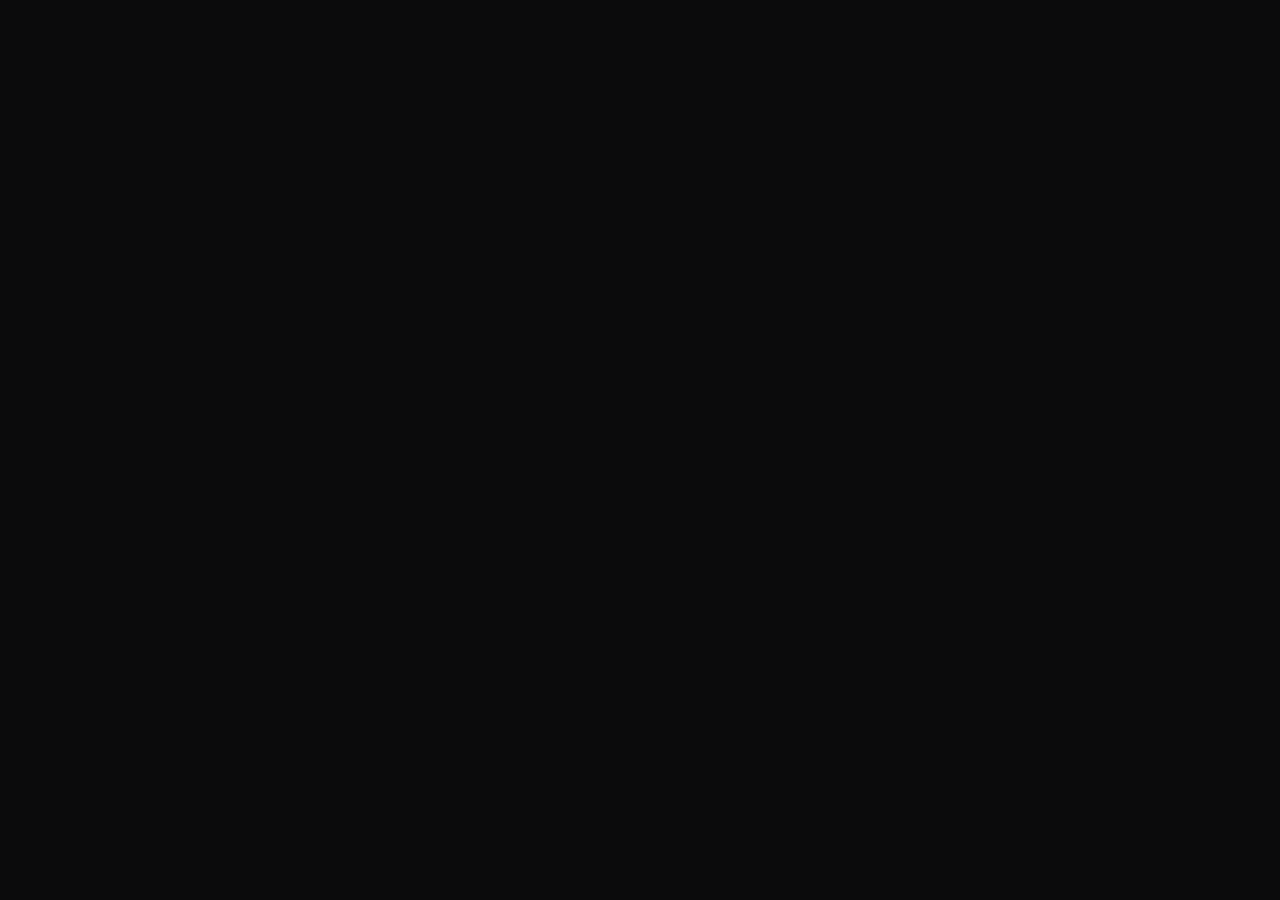
==== commit a577494b: "Testversion nutzt die Modelle der App mit (../models/), spart 142 MB doppelte Dateien Co-Authored-By" ====
--- a/test/index.html
+++ b/test/index.html
@@ -1,6 +1,6 @@
 <!doctype html>
 <html lang="de">
-  <head><script>window.__GLBBASE="models/";try{localStorage.removeItem("quer.glb")}catch(e){}</script>
+  <head><script>window.__GLBBASE="../models/";try{localStorage.removeItem("quer.glb")}catch(e){}</script>
     <meta charset="UTF-8" />
     <meta name="viewport" content="width=device-width, initial-scale=1, maximum-scale=1, user-scalable=no, viewport-fit=cover" />
     <meta name="theme-color" content="#0B0B0C" />
